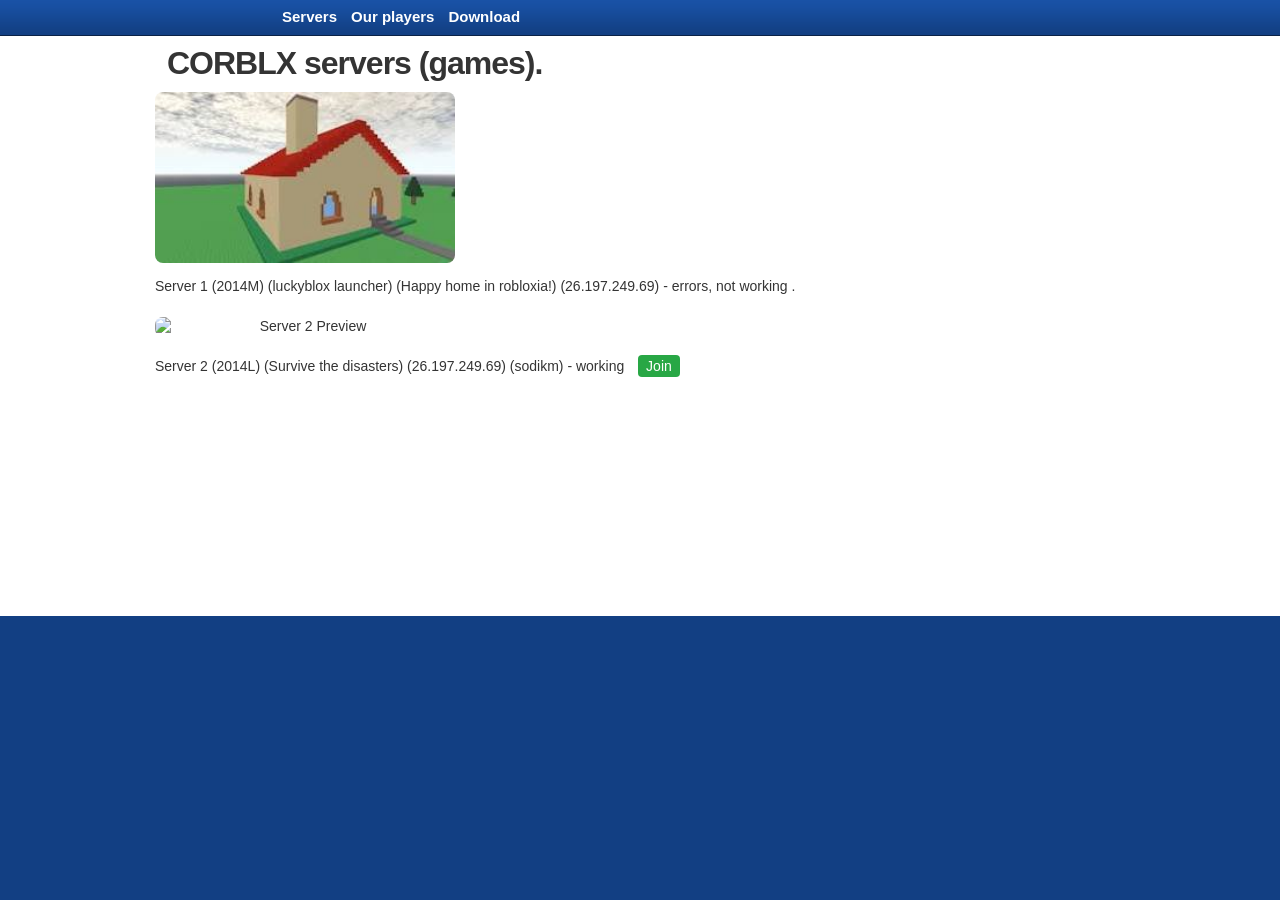
==== index.html @ 182d4038 "Update index.html" ====
<!DOCTYPE html>
<html lang="en">
    <head>
        <title>test</title>
        <script type="text/javascript" src="js/jquery/jquery-1.7.2.min.js"></script> 
        <link rel="stylesheet" href="CSS/StyleGuide.css"> 
        <script type="text/javascript" src="js/roblox.js"></script>
        <link rel="stylesheet" href="CSS/Fetch.CSS">
    </head>
<body>
    <div>
        <div class="site-header">
           <div id="navigation-container">
              <a href="Default.aspx" class="btn-logo" data-se="nav-logo"></a>
              <div id="navigation-menu">
                 <ul>
                    <li><a href="/" ref="nav-corblx" data-se="nav-myhome">Servers</a></li>
                     <li><a href="ourplayers.html" ref="nav-ourplayers" data-se="nav-ourplayers">Our players</a></li>
                     <li><a href="https://github.com/antoeogijdaersw2-coder/CORBLX/releases/tag/sodikmforcorblx" class="nav-link">Download</a><li>
                 </ul>
              </div>
              <!-- <div id="header-login-container">
                 <div id="header-login-wrapper" class="iframe-login-signup" data-display-opened="">
                    <a id="header-signup" href="imagesLogin/NewAge.aspx">Sign Up</a>
                    <span id="header-or">or</span>
                    <span id="login-span">
                    <a id="header-login" class="btn-control btn-control-large">Login <span class="grey-arrow">▼</span></a>
                    </span>
                    <div id="iFrameLogin" style="display: none; height: 128px;">
                       <iframe class="login-frame" src="https://web.archive.org/web/20140228121042if_/https://www.roblox.com/Login/iFrameLogin.aspx?loginRedirect=False&amp;parentUrl=https%3a%2f%2fwww.roblox.com%2fNewLogin%3fReturnUrl%3d%2fdevelop" scrolling="no" frameborder="0"></iframe>
                    </div>
                 </div>
              </div> -->
           </div>
        </div>
        <style>
           html {
           background: #123f83;
           }
        </style>
        <div class="forceSpace">&nbsp;</div>
        <noscript>
           <div class="SystemAlert">
              <div class="SystemAlertText">Please enable Javascript to use all the features on this site.</div>
           </div>
        </noscript>
        <div id="BodyWrapper">
           <div id="RepositionBody">
              <div id="Body" style="width:970px">
                 <h1>CORBLX servers (games).</h1>
                  <img src="game-cover2.png" alt="Server 2 Preview" style="width: 300px; height: auto; border-radius: 8px; display: block; margin-top: 5px;">
                 <p>Server 1 (2014M) (luckyblox launcher) (Happy home in robloxia!) (26.197.249.69) - errors, not working
.</p>
                  <div style="text-align: center; margin: 20px 0;">
<img src="game-cover4.png" alt="Server 2 Preview" style="width: 300px; height: auto; border-radius: 8px; display: block; margin-top: 5px;">
</div>
                  <p>Server 2 (2014L) (Survive the disasters) (26.197.249.69) (sodikm) - working 
  <a href="corblx://test" style="background-color: #28a745; color: white; padding: 3px 8px; text-decoration: none; border-radius: 4px; margin-left: 10px;">Join</a>
</p>
              </div>
           </div>
        </div>
        <div id="Footer" class="footer-container">
        </div>
     </div>
</body>
</html>
---- CSS/StyleGuide.css ----
﻿body {
    background-color: #fff;
    margin:0;
}
body,
.text,
pre {
    font-family: 'Source Sans Pro', Arial, Helvetica, sans-serif;
    color: #343434;
    font-size: 14px;
    line-height: 1.428;
}

::-webkit-input-placeholder { /* WebKit browsers */
    font-family: 'Source Sans Pro', Arial, Helvetica, sans-serif;
}
:-moz-placeholder { /* Mozilla Firefox 4 to 18 */
    font-family: 'Source Sans Pro', Arial, Helvetica, sans-serif;
}
::-moz-placeholder { /* Mozilla Firefox 19+ */
    font-family: 'Source Sans Pro', Arial, Helvetica, sans-serif;
}
:-ms-input-placeholder { /* Internet Explorer 10+ */
    font-family: 'Source Sans Pro', Arial, Helvetica, sans-serif;
}

body ::selection,
body ::-moz-selection {
    background-color: #00A1DA;
    color: #fff;
}

.text  {
    font-weight: normal;
}
strong {
    font-weight: bold;
}
em {
    font-style: italic;
}
del {
    text-decoration: line-through;
}
textarea
{
    resize:none;
}
h1, h2, h3, h4, h5, h6
{
	display: inline-block;
    margin: 0;
    padding: 0;
    zoom: 1;
}
h1,
h1 a,
h1 a:visited,
h1 a:active,
h1 a:link 
{
    font-size: 32px;
    font-weight: bold;
    margin: 12px;
    color: #343434;
    letter-spacing: -1px;
}
h1 a,
h1 a:visited,
h1 a:active,
h1 a:link 
{
    margin: 0px;
}
h1 a:hover {
    text-decoration: none;
}
h2,
h2 a:link,
h2 a:visited,
h2 a:active,
h2 .text {
    font-size: 30px;
    font-weight: normal;
    color: #343434;
    letter-spacing: -1px;
    text-decoration: none;
}
h2.title {
    margin-top: 20px;
    margin-bottom: 20px;
}
h2.light {
    font-size: 16px;
    font-weight: normal;
    color: #000;
}
h3,
h3 a {
    font-size: 15px;
    font-weight: bold;
    color: #343434;
}
.divider-top {
    border-top: 1px solid #ccc;
}
.divider-bottom {
    border-bottom: 1px solid #ccc;
}
.divider-left {
    border-left: 1px solid #ccc;
}
.divider-right {
    border-right: 1px solid #ccc;
}
.blank-box {
    border: 1px solid #ccc;
}
.dark-box {
    border: 1px solid #bcbcbc;
    background: #e1e1e1;
    padding: 5px;
}
.sub-divider-bottom {
    border-bottom: 1px solid #ededed;
}
a.text-link {
    font-weight: normal;
    text-decoration: none;
    color: #0055B3;
}
a.text-link:hover 
{
    text-decoration: underline;
}

/* TABLE STYLES*/
.table td,.table th {
    padding:5px;
    border-top:1px solid #ccc;
    margin:0;
    text-align: left;
}
table.table {
    border-top:1px solid #9e9e9e;
}
.table-header th {
    border-left: 1px solid #ccc;
    font-weight: 600;
    background-color:#f1f1f1;
    border-top: none;
}
.table-header .first {
    border-left: 1px solid #f1f1f1;
}
/* END TABLE STYLES */

.tip-text {
    padding-top: 2px;
    color: #666;
    display: block;
    font-size: 11px;
}
.tool-tip {
    border:1px solid #ccc;
    font-weight:normal;
    font-size: 12px;
    margin-left:20px;
    position:relative;
    width:120px;
    padding:5px;
}
.tool-tip span {
    color:#a00
}
.tool-tip .right {
    position:absolute;
    left:-10px;
    top:50%;
    margin-top:-5px;
}
.tool-tip .bottom {
    position:absolute;
    top:-10px;
    left:5px;
}
.validator-checkmark {
    width: 15px;
    height: 13px;
    background: url(/images/UI/img-check.png) no-repeat;
    margin-left: 5px;
    display: none;
}
.text-box {
    border:1px solid #a7a7a7;
    padding:0px 3px;
    font-weight:normal
}
.text-box.text-box-small {
    height:18px;
    font-size:11px;
    line-height:18px;   
    border: 1px solid #a7a7a7;
}
.text-box.text-box-medium {
    height:21px;
    font-size: 12px;
    line-height:19px;    
}
.text-box.text-box-large {
    height:25px;
    line-height:24px;
    font-size: 13px;    
}
.text-box.text-area-medium {
    line-height: 19px;
}

/*Button Styles */
.btn-control, .btn-control:active, .btn-control:link, .btn-control:visited, .btn-control:hover {
	border:1px solid #777;
    padding:0px 6px;
	color:#000; 
	text-decoration: none;
	background-color: #ccc;
	text-align:center;
	font-weight:normal;
    cursor: pointer;
    background-position: top;
    display:inline-block;
}
.btn-control:hover {
    background-position: bottom;
    border-color:#888;
    text-decoration: none; 
}
.btn-control.disabled {
	border:1px solid #ccc;
    cursor: default;  
    color: #a7a7a7;
    background-position: center; 
}
.btn-control.btn-control-small {
    height:18px;
    line-height:18px;
    font-size: 11px;
    background-image: url(/images/StyleGuide/btn-control-small-tile.png);           
}
.btn-control.btn-control-medium {
	height:21px;
    line-height:21px;
    font-size: 12px;
    background-image: url(/images/StyleGuide/btn-control-medium-tile.png);        
}
.btn-control.btn-control-large {
	height:25px;
    line-height:24px;
    font-size: 13px;
    padding:0px 7px;
    background-image: url(/images/StyleGuide/btn-control-large-tile.png);   
}
a.btn-control.top-level {
    font-weight: bold;
}
.btn-large,
.btn-medium,
.btn-small {
	margin:0px;
	display:inline-block;
   	zoom:1;
	text-align:center;
	font-weight:normal;
	text-decoration:none;
	border-width:1px;
	border-style:solid;
    cursor: pointer;	
}
.PurchaseModal .btn-large,
.PurchaseModal .btn-medium,
.PurchaseModal .btn-small {
    margin-right: 5px;
    vertical-align: top;
} 
.btn-large {
	padding:9px 13px 0px 13px;
	height:39px;
	min-width:70px;
	font-size:23px;
	line-height:27px;
	background-position:left 0px;
}
input.btn-large {
    padding: 9px 13px;
    height: 50px;
}
.btn-large:hover,
.btn-medium:hover,
.btn-small:hover{
    text-decoration: none;
}
.btn-large:hover {
	background-position:left -48px;
}
.btn-medium {
	padding:1px 13px 3px 13px;
	height:28px;
	min-width:62px;
	font-size:20px;
	background-position:left -96px;
}
.btn-medium:hover {
	background-position:left -128px;
}
.btn-small {
	padding:1px 7px 0px 7px;
	height:20px;
	min-width:40px;
	font-size:14px;
	line-height:18px;	
	background-position:left -160px
}
.btn-small:hover {
	background-position:left -181px
}
.btn-primary,
.btn-primary:link,
.btn-primary:active,
.btn-primary:visited  {
	border-color:#007001;
	background-color:#007001;
	background-image:url(/images/Buttons/StyleGuide/bg-btn-green.png);
	color: white;
}
.btn-neutral,
.btn-neutral:link,
.btn-neutral:active,
.btn-neutral:visited {
	border-color:#0852b7;
	background-color:#0852b7;
	background-image:url(/images/Buttons/StyleGuide/bg-btn-blue.png);
	color: white;
}
.btn-negative,
.btn-negative:link,
.btn-negative:active,
.btn-negative:visited   {
	border-color:#565656;
	background-color:#565656;
	background-image:url(/images/Buttons/StyleGuide/bg-btn-gray.png);
	color: white;
}
.btn-disabled-primary,
.btn-disabled-primary:hover,
.btn-disabled-neutral,
.btn-disabled-neutral:hover,
.btn-disabled-negative,
.btn-disabled-negative:hover {
	cursor:default;
	background-position:left -202px;
}
.btn-disabled-primary,
.btn-disabled-primary:link,
.btn-disabled-primary:active,
.btn-disabled-primary:visited {
    background-color: #99c699;
	background-image:url(/images/Buttons/StyleGuide/bg-btn-green.png);
	border-color:#99c699;
	color: white;
}
.btn-disabled-neutral,
.btn-disabled-neutral:link,
.btn-disabled-neutral:active,
.btn-disabled-neutral:visited 
{
    background-color: #9cbae2;
	background-image:url(/images/Buttons/StyleGuide/bg-btn-blue.png);
	border-color:#9cbae2;
	color: white;
}
.btn-none {
    display: none;
}
.btn-disabled-negative,
.btn-disabled-negative:link,
.btn-disabled-negative:active,
.btn-disabled-negative:visited {
    background-color: #bbbcbb;
	background-image:url(/images/Buttons/StyleGuide/bg-btn-gray.png);
	border-color:#bbbcbb;
	color: white;
}
/* this class should be removed once btn-text has been eliminated from the website */
/* this creates the drop shadow */
.btn-text {
	display:none;
	margin:0px;
	position:relative;
	color:#fff;
}
.btn-text:hover {
	text-decoration: none;
}
.btn-large .btn-text {
	bottom:26px;
}
.btn-medium .btn-text {
	bottom:22px;
}
.btn-small .btn-text {
	bottom:17px;
}
.btn-large-green-play,
.btn-play,
.btn-play:active,
.btn-play:visited,
.btn-play:link {
	padding-left:60px;
	border-color:#007001;
	background:url(/images/Buttons/StyleGuide/bg-lg-green-play.png) no-repeat left top;
	color: white;
    min-width: 26px;
}
.blue-arrow 
{
    background:url(/images/Buttons/StyleGuide/bg-btn-blue-arrow-md.png) right top;
	border-color:#0852b7;
	color: white;
	padding-right:36px;
	min-width:41px;
}
.gray-arrow {
	background:url(/images/Buttons/StyleGuide/bg-btn-gray-arrow-md.png) right top;
	border-color:#565656;
	color:#222;
	padding-right:36px;
	min-width:41px;
}
.gray-arrow:hover, .blue-arrow:hover {
	background-position:right -64px;
}
.disabled-blue-arrow, .disabled-blue-arrow:hover {
	background:url(/images/Buttons/StyleGuide/bg-btn-blue-arrow-md.png) right -32px;
	border-color:#9cbae2;
	color:#99a7b1;
	padding-right:36px;
	cursor:default;
	min-width:41px;	
}
.disabled-gray-arrow, .disabled-gray-arrow:hover {
	background:url(/images/Buttons/StyleGuide/bg-btn-gray-arrow-md.png) right -32px;
	border-color:#bbbcbb;
	color:#a5a5a5;
	padding-right:36px;
	cursor:default;
	min-width:41px;	
}
/* End Standard Button Styles */
/* Paging buttons */
.pager.first,
.pager.last {
    display: none;
}
.pager.previous {
    display: inline-block;
    background: url('/images/Buttons/Arrows/btn-silver-left-27.png') no-repeat top left;
    width: 27px;
    height: 27px;
}
.pager.next {
    display: inline-block;
    background: url('/images/Buttons/Arrows/btn-silver-right-27.png') no-repeat top left;
    width: 27px;
    height: 27px;
}
.page.text {
    position: relative;
    top: -8px;
    padding: 5px;
}
.pager.previous:hover,
.pager.next:hover {
    background-position: bottom left;
    cursor: pointer;
}
.pager.disabled,
.pager.disabled:hover
{
    background-position: 0px -27px;
    cursor: default;
}

/* DropdownMenu */
.dropdown {
	position:relative;
	text-align:left;
	display:block;
	float:left;
}
.dropdown .button {
    background: url(/images/buttons/bg-drop_down_btn.png) no-repeat right top;
	font-size:13px;
	color:#000;
	text-align:center;
	display:block;
	position:relative;
	z-index:2;
	height: 21px;
    padding: 4px 17px 0 8px;
    border: 1px solid #777;
    bottom: -1px;
}
.dropdown .button:hover {
	background-position:right center;
	border-color:#888;
	text-decoration:none;
}
.dropdown .button.active {
	background-position:right bottom;
	border-bottom:none;
}
.dropdown .button.gear {
    background-image:url(/images/BuildPage/btn-gear_sprite_27px.png);
    height: 27px;
    border: none;
    bottom: 0px;
    width: 40px;
    padding: 0px;
}
.dropdown .dropdown-list {
	background-color:#efefef;
	border:1px solid #777;
	position:absolute;
	top:26px;
	z-index:1;
	font-size:12px;
    font-weight: normal;
	display:none;
    margin-top: 0px;
    margin-bottom: 0px;
    margin-left: 0px;
    padding-left: 0px;
    white-space: nowrap;
}
.dropdown .dropdown-list li {
	display:block;
	text-decoration:none;
	color:#000;
	padding:4px 8px;
	margin:0;
	cursor:pointer;
}
.dropdown .dropdown-list li:hover {
	background-color:#0055B3;
	color:#fff;
}
.dropdown .dropdown-list li a {
    display: block;
    color: inherit;
    text-decoration: none;
}
span.robux,
div.robux {
    background: url('/images/Icons/img-robux.png') no-repeat 0px 1px;
    color: #060;    
    font-weight: bold;
    padding: 0px 0px 2px 20px;
    font-size: 12px;
}
span.tickets,
div.tickets {
    background: url('/images/Tickets.png') no-repeat 0px 1px;
    color: #A61;
    padding: 0px 0px 2px 20px;
    font-weight: bold;
    font-size: 12px;
}
.robux-text {
    color: #060;    
    font-weight: bold;
}
.form-outer {
    overflow: hidden;
    width: 100%;
    clear: both;
}
.form-inner.label-column {
    float: left;
    margin-right: 5px;
}
.form-label {
    font-size: 14px;
    color: #343434;
    font-weight: 600;
}
.form-inner.input-column {
    overflow: hidden;
	text-align:left;
}
.form-select {
    margin: 0 5px 0;
    height: 21px;
}

.error-message {
    color: black;
    background-color: #FAE5E5;
    border: solid 1px #c00;
    margin-bottom: 10px;
    text-align: left;
    padding: 3px 10px;
}
.footnote {
    color: #666;
}
.urgent-text {
    color: #c00;
    font-weight: bold;
}
.warning-text {
    color: #c00;
}
.search-match {
    background-color: #ffa;
}
a[disabled=disabled],a[disabled=disabled]:hover,
a[disabled],a[disabled]:hover {
    text-decoration: none;
    cursor: default;
}
.stat-label {
    font-size: 12px;
    color: #999;
    line-height: 1.5em;
}
.stat {
    font-size: 12px;
    color: #000;
    line-height: 1.5em;
}
.hint-text {
    font-style: italic;
    color: #ccc;
}
.invisible
{
    display:none;
}
.selected-text
{
    font-weight:bold;
}
.status-confirm {
	background-color:#e5effa;
	border: 1px solid #06C;
    padding: 5px 10px;
}
.status-error 
{
    background-color: #FAE5E5;
    border: 1px solid #C00;
    padding: 5px 10px;
}
.info-tool-tip {
    background: url(/images/Buttons/questionmark-12x12.png) no-repeat;
    padding-left: 13px;
}

.tab-container 
{
    overflow: hidden;
    padding-left: 5px;
}
.redesign .tab_white_31h_container .ajax__tab_inner,
.tab, .tab-container>div
{
    float: left;
    background-color: #D6D6D6;
    padding: 7px;
    border: 1px solid #9e9e9e;
    font-weight: bold;
    font-size: 15px;
    margin: 4px 2px 0 1px;
    border-bottom-width: 0;
    position: relative;
    top: -1px;
}
.redesign .tab_white_31h_container .ajax__tab_hover .ajax__tab_inner,
.tab:hover, .tab-container>div:hover
{
    background-color: #e9e9e9;
    cursor: pointer;
}
.redesign .tab_white_31h_container .ajax__tab_inner h3,
.tab a
{
    color: #343434;
    font-size: 15px;
    font-weight: bold;
}

.redesign .tab_white_31h_container .ajax__tab_active .ajax__tab_inner,
.tab.active, .tab-container>.tab-active, .tab-container>.tab-active:hover
{
    background-color: #fff;
    margin-top: 0;
    padding: 9px 7px 9px 7px;
    border-bottom: 0;
    position: relative;
    border-color: #ccc;
    z-index: 1;
    margin: 0px 1px 0px 0px;
    top: 1px;
    user-select: none;
    -moz-user-select: none;
    -ms-user-select: none;
}

.redesign .tab_white_31h_container .ajax__tab_panel /*Only affects places page*/
{
    top: -1px; 
    position: relative;    
    background-color: #fff;
    border-top: 1px solid #CCC;   
}

.tab-content, .tab-container+div>div
{
    top: -1px; 
    position: relative;    
    background-color: #fff;
    border-top: 1px solid #CCC;
    display: none;
}

.tab-container+div>div {
    padding: 21px 15px;
}

.tab-container+div>.tab-active
{
    display: block;
}



.arrow
{
    cursor:pointer;
    background-repeat:no-repeat;
    width:17px;
    height:50px;
    display: inline-block;
}
.arrow:hover 
{
    background-position:0 -51px;
}
.arrow.disabled 
{
    cursor: default;
    background-position:0 -102px;
    width:17px;
    height:50px;
}
.arrow.left 
{
    background-image: url(/images/GamesPage/arrow_left.png);
}
.arrow.right 
{
    background-image: url(/images/GamesPage/arrow_right.png);
}
.online-player
{
    font-size: 12px;
    color: #339933;
}
.verticaltab {
    text-decoration: none;
}
.verticaltab:hover {
    background: #EFEFEF;
}
.verticaltab.disabled:hover {
    background: none;
    border: none;
    text-decoration: none;
    cursor: default;
}
.verticaltab.selected {
    background: #EFEFEF;
    border: 1px solid #CCC;
    font-weight: bold;
    border-right: none;
    text-align: left;
}
.verticaltab a 
{
    top: 0;
    left: 0;
    right: 0;
    bottom: 0;
    font-size: 14px;
    color: #363636;
    position: relative;
    display: block;
    z-index: 2;
    height: 35px;
    line-height: 35px;
    text-decoration: none;
    padding-left: 15px;
}
.verticaltab a:hover, .verticaltab a:active
{
    text-decoration: none;
}
.verticaltab.disabled a:hover
{
    cursor: default;
}
.validation-summary-errors 
{
    background-color:#FAE5E5;
    border:1px solid #C00;
    padding:5px 0 5px 5px;
    font-size:12px;
    font-weight:normal;
    text-align:left;
    margin-bottom:10px;
}
.validation-summary-errors ul 
{
    padding: 0;
    margin: 0;
    list-style-type: none;
}
.nav {
  margin-bottom: 20px;
  margin-left: 0;
  list-style: none;
}

.nav li {
    display: inline;
}

.nav > li > a:hover,
.nav > li > a:focus {
  text-decoration: none;
  background-color: #eeeeee;
}

.nav-pills > li > a 
{
    padding: 4px 12px;
    margin: 2px 2px 2px 0;
   -webkit-border-radius: 5px;   
   -moz-border-radius: 5px;
    border-radius: 5px;
    line-height: 14px;
    text-decoration: none;
    color: #095FB5;
    font-size: 13px;
}

.nav-pills > .active > a,
.nav-pills > .active > a:hover,
.nav-pills > .active > a:focus {
  color: #ffffff;
  background-color: #3366cc;
}

@font-face {
  font-family: 'Source Sans Pro';
  font-style: normal;
  font-weight: 300;
  src: local('Source Sans Pro Light'), local('SourceSansPro-Light'), url(https://web.archive.org/web/20140516222354im_/http://themes.googleusercontent.com/static/fonts/sourcesanspro/v7/toadOcfmlt9b38dHJxOBGNbE_oMaV8t2eFeISPpzbdE.woff) format('woff');
}
@font-face {
  font-family: 'Source Sans Pro';
  font-style: normal;
  font-weight: 400;
  src: local('Source Sans Pro'), local('SourceSansPro-Regular'), url(//web.archive.org/web/20140516222354im_/http://themes.googleusercontent.com/static/fonts/sourcesanspro/v5/ODelI1aHBYDBqgeIAH2zlBM0YzuT7MdOe03otPbuUS0.woff) format('woff');
}
@font-face {
  font-family: 'Source Sans Pro';
  font-style: normal;
  font-weight: 600;
  src: local('Source Sans Pro Semibold'), local('SourceSansPro-Semibold'), url(//web.archive.org/web/20140516222354im_/http://themes.googleusercontent.com/static/fonts/sourcesanspro/v5/toadOcfmlt9b38dHJxOBGJ6-ys_j0H4QL65VLqzI3wI.woff) format('woff');
}
@font-face {
  font-family: 'Source Sans Pro';
  font-style: normal;
  font-weight: 700;
  src: local('Source Sans Pro Bold'), local('SourceSansPro-Bold'), url(//web.archive.org/web/20140516222354im_/http://themes.googleusercontent.com/static/fonts/sourcesanspro/v5/toadOcfmlt9b38dHJxOBGFkQc6VGVFSmCnC_l7QZG60.woff) format('woff');
}
---- CSS/Fetch.CSS ----
/* ~/CSS/Base/CSS/Roblox.css */
html {
	background-color: #123f83;
}

a {
	text-decoration: none;
}

a:hover {
	text-decoration: underline;
}

a:link,
a:visited,
a:active {
	color: #0055B3;
}

a img {
	border: none;
}

abbr,
acronym {
	cursor: help;
	border-bottom: 1px dotted #000;
}

input:focus {
	outline: none;
}

#Body.simple-body {
	margin-top: 35px;
}

#ErrorPage {
	text-align: center;
}

#ErrorPage h1 {
	display: block;
}

.PrivacyPolicy h2 {
	font-size: 1.5em;
	font-weight: bold;
}

.PrivacyPolicy h3 {
	font-size: 1.17em;
	font-weight: bold;
}

pre {
	white-space: pre-wrap;
	white-space: -moz-pre-wrap !important;
	white-space: -pre-wrap;
	white-space: -o-pre-wrap;
	word-wrap: break-word;
}

input.Text {
	border-color: #777;
	border-style: dashed;
}

.ImageButton {
	cursor: pointer;
	padding: 0;
	border: 0;
	text-decoration: none;
	margin: 0;
	display: inline-block;
}

.Button {
	cursor: pointer;
	background-color: #fff;
	border: solid 1px #333;
	color: #333;
	font-size: .9em;
	padding: 3px 10px;
	text-decoration: none;
}

.Button:link,
.Button:visited {
	border: solid 1px #777;
	color: #777;
}

.Button:hover,
.Button:active {
	background-color: #6e99c9;
	border: solid 1px #000;
	color: #fff;
}

#Body {
	min-height: 550px;
	padding: 5px 0 25px 0;
	margin: 0 auto;
	width: 900px;
	background-color: White;
}

#MasterContainer {
	overflow: visible;
	width: 100%;
}

.login-span {
	top: 17px;
	position: relative;
	float: left;
}

.login-span a {
	color: white;
}

#Banner #Options {
	float: left;
	height: 72px;
	position: relative;
	overflow: hidden;
	width: 200px;
}

#Banner #Authentication {
	top: 0;
	left: 0;
	padding: 4px;
	position: absolute;
	background: #6E99C9;
}

#Banner #Options #Settings {
	bottom: 0;
	left: 0;
	padding: 4px;
	position: absolute;
}

#Banner #Logo {
	height: 34px;
	left: 0;
	position: absolute;
	top: 5px;
	width: 140px;
	margin: 0;
	float: none;
	background: url("/images/cssthemes/base/img-robloxlogo.png") no-repeat;
}

.Panel {
	border: solid 1px #000;
}

.Panel h4 {
	background-color: #ccc;
	border-bottom: solid 1px #000;
	color: #333;
	margin: 0;
	text-align: center;
}

.TextBox {
	border: 1px solid #ccc;
	padding: 5px;
}

.Label {
	font-weight: bold;
}

.ErrorReporting,
.ErrorReportingThanks {
	width: 500px;
	margin: 16px auto;
	padding: 10px;
}

.YesNoButtons {
	text-align: right;
}

.modalBackground {
	background-color: Gray;
	filter: alpha(opacity=30);
	opacity: .3;
}

.modalPopup {
	background-color: #ffd;
	border-width: 3px;
	border-style: solid;
	border-color: Gray;
	padding: 3px;
}

.Attention {
	color: Red;
}

.OKCancelButton {
	width: 80px;
}

.Toolbox {
	background-color: ButtonFace;
	padding: 2px;
}

.ToolboxItem {
	border-color: Window;
	border-style: solid;
	border-width: 2px;
	width: 52px;
	height: 52px;
}

.Title {
	font-size: 18px;
}

a.Title:link,
a.Title:visited,
a.Title:active {
	text-decoration: none;
}

a.Title:hover {
	text-decoration: underline;
}

.Header {
	font-size: 14px;
}

.Banner {
	padding: 8px;
}

div.SystemAlert {
	width: 906px;
	margin: 0 auto 5px;
	border: 1px solid gray;
	text-align: center;
	color: #FFF;
	padding: 1px;
}

.SystemAlertText {
	font-size: 16px;
	font-weight: bold;
	padding: 2px;
}

.SystemAlert a {
	color: White;
}

#LeftGutterAdContainer,
#GamesTakeoverGutterAdLeft {
	position: fixed;
	top: 0;
	left: 50%;
	margin-left: -900px;
}

#RightGutterAdContainer,
#GamesTakeoverGutterAdRight {
	position: fixed;
	top: 0;
	left: 50%;
	margin-left: 500px;
}

#RightGutterAdContainer.topMargin,
#LeftGutterAdContainer.topMargin,
#GamesTakeoverGutterAdLeft.topMargin,
#GamesTakeoverGutterAdRight.topMargin {
	top: 25px;
}

#GamesTakeoverGutterAdLeft,
#GamesTakeoverGutterAdRight {
	z-index: 1000;
}

.facepile {
	min-height: 0;
}

.JSPager_Container a {
	margin: 0 2px;
}

.JSPager_Container a:hover {
	cursor: pointer;
}

.JSPager_Container a.disabled:hover {
	cursor: default;
}

.JSPager_Container a.disabled {
	color: #000;
	text-decoration: none;
}

#FreeGames .SEOLinksContainer {
	margin: 0 60px 0 0;
	float: left;
	color: #666;
	font-size: 11px;
}

#FreeGames ul {
	list-style: none;
}

.SquareTabGray {
	list-style: none;
	float: left;
	background-color: #D6D6D6;
	padding: 7px;
	border: 1px solid #9e9e9e;
	font-weight: bold;
	font-size: 15px;
	color: #363636;
	margin: 4px 2px 0 1px;
	border-bottom-width: 0;
	position: relative;
	top: 2px;
}

.SquareTabGray a {
	text-decoration: none;
	color: #363636;
	cursor: pointer;
}

.SquareTabGray a:hover {
	text-decoration: none;
	background-color: #e9e9e9;
}

.SquareTabGray.selected a:hover,
.SquareTabGray.ui-tabs-selected a:hover {
	text-decoration: none;
	background-color: #fff;
}

.SquareTabGray:hover {
	background-color: #e9e9e9;
	cursor: pointer;
}

.SquareTabGray.selected,
.SquareTabGray.selected:hover,
.SquareTabGray.ui-tabs-selected,
.SquareTabGray.ui-tabs-selected:hover {
	background-color: #fff;
	margin-top: 0;
	padding: 9px 7px 12px 7px;
	border-bottom: 1px solid #fff;
	position: relative;
	top: 1px;
	border-color: #ccc;
}

.TabContent {
	display: none;
}

.TabContent.selected {
	display: block;
}

.StandardPanelContainer {
	position: relative;
	clear: both;
	padding-left: 5px;
}

.StandardPanelContainer .StandardPanelWhite {
	background-color: #fff;
	position: relative;
	left: -5px;
	top: -1px;
	width: 100%;
	padding: 6px;
	margin-bottom: -6px;
}

.WhiteSquareTabsContainer {
	background: url('/images/Icons/MyMoney_fakeborderbg2.png') bottom repeat-x;
	width: 100%;
	position: relative;
	padding: 0 0 0 5px;
	display: inline-block;
	margin: 0;
}

.SuperSafePanel {
	position: relative;
	display: block;
	height: 0;
	z-index: 1001;
}

img.SuperSafePrivacyModeImg:hover {
	cursor: pointer;
}

#CreateSetPopupContainerDiv .SuperSafePanel {
	left: 324px;
}

#Container.unfixed,
#MasterContainer.unfixed {
	width: 970px;
}

.mySubmenuFixed.unfixed {
	position: relative !important;
	top: 0 !important;
}

.mySubmenuFixed.Redesign {
	position: fixed;
	top: 35px;
}

.forceSpaceUnderSubmenu {
	height: 25px;
	display: block;
}

.forceSpaceUnderSubmenu.unfixed {
	display: none;
}

#Container #Banner.unfixed,
#Container .site-header.unfixed {
	position: relative;
}

#Container {
	margin: 0 auto;
	width: 100%;
	padding: 0;
	border: 0;
}

.forceSpace {
	display: block;
	width: 100%;
	height: 36px;
	padding-top: 0;
}

.forceSpace.unfixed {
	height: 3px;
}

.Centered {
	margin-left: auto;
	margin-right: auto;
}

.errorStatusBar {
	color: black;
	background-color: #FAE5E5;
	border: solid 1px #c00;
	margin-bottom: 10px;
	text-align: left;
	padding-left: 10px;
	height: inherit;
	min-height: 26px;
}

#birthdayError {
	float: left;
	height: inherit;
	left: 10px;
	position: relative;
}

#UpdateCCButton {
	width: 166px;
	height: 50px;
	cursor: pointer;
	margin-left: auto;
	margin-right: auto;
	background-image: url(/images/Buttons/btn-updatenow.png);
}

#UpdateCCButton:hover {
	background-position: 0 50px;
}

.ReportAbuse {
	text-align: left;
	font-size: 11px;
}

.ReportAbuse .AbuseButton a {
	color: #F99;
	background: none;
	padding-left: 16px;
	padding-bottom: 2px;
}

.ReportAbuse .AbuseButton a:hover {
	background: url("/images/cssspecific/rbx2/abuse.png") no-repeat scroll 0 2px transparent;
	color: #F00;
}

.ReportAbuse img {
	display: none;
}

#FrontPageRectangleAd {
	margin: 5px 0 5px 5px;
	width: 300px;
	height: 250px;
	background-color: Transparent;
}

textarea {
	resize: none;
}

.IncompleteFormField {
	color: red;
}

input.default {
	font-style: italic;
	color: #888;
}

.previous {
	top: 18px;
}

/* ~/CSS/RBXCommon.css */
.blueAndWhite {
	border: 2px solid #6e99c9;
	background-color: #fff;
	color: #000;
}

.blueAndWhite .titleBar {
	background-color: #000;
	color: #FFF;
	font-weight: bold;
	padding: 2px 2px 2px 2px;
	margin-bottom: 5px;
	font-size: 13px;
}

#Authentication span a {
	color: #FFF;
}

.CreateSetButton {
	cursor: pointer;
	text-decoration: none;
}

.CreateSetButton:hover {
	background-color: Gray;
}

.SetAddButtonAlreadyContainsItem {
	background: url(/images/accept.png) no-repeat right 2px;
}

.SetDescription {
	float: left;
	overflow-y: auto scroll;
	overflow-x: hidden;
}

.SetList {
	height: 30px;
	width: 0;
	display: block;
	position: relative;
}

.friendBarDropDown {
	position: absolute;
	margin-top: 0;
	margin-left: 28px;
	z-index: 10;
}

.SetList>img {
	position: relative;
	float: left;
	z-index: 10;
	width: 20px;
	cursor: pointer;
	top: 5px;
	left: 5px;
}

.SetList .NewVersionAvailableBanner {
	background: url(/images/Sets/img-update_available-left.png) no-repeat;
	height: 14px;
	width: 87px;
	position: absolute;
	left: 105px;
	z-index: 2;
	top: 7px;
}

.SetList a.btn-dropdown,
a.btn-dropdown-active {
	background: url(/images/Sets/bg-drop_down_btn.png) no-repeat right top;
	border: 1px solid #777;
	padding: 6px 17px 0 8px;
	height: 19px;
	font: bold 11px Arial, Helvetica, sans-serif;
	color: #000;
	text-decoration: none;
	display: block;
	float: left;
	position: relative;
	z-index: 10;
	width: 70px;
}

.SetList a.btn-dropdown:hover {
	background-position: right center;
	border-color: #888;
	text-decoration: none;
}

.SetList a.btn-dropdown-active:hover,
.SetList a.btn-dropdown-active:link {
	text-decoration: none;
}

.SetList a.btn-dropdown-active {
	background-position: right bottom;
	border-bottom: none;
	height: 20px;
}

.SetListDropDownList {
	position: absolute;
}

.SetListDropDownList .menu {
	width: 140px;
	background-color: #e1e1e1;
	border: 1px solid #777;
	position: relative;
	bottom: 1px;
	z-index: 1;
	clear: both;
	font: 12px normal Arial, Helvetica, sans-serif;
}

.SetListDropDownList .menu a {
	display: block;
	text-decoration: none;
	color: #000;
	padding: 2px 8px;
	margin: 4px 0;
	width: 124px;
}

.SetListDropDownList .menu a:hover,
.ui-autocomplete .ui-menu-item a:hover {
	background-color: #095fb5;
	color: #fff;
	cursor: pointer;
}

.SetListDropDownList .menu p {
	font: 11px normal Arial, Helvetica, sans-serif;
	color: #666;
	padding: 0 8px;
	margin: 5px 0 0 0;
}

.SetListDropDownList .menu p.hr {
	height: 1px;
	background-color: #a7a7a7;
	margin: 5px;
}

.SetListDropDown {
	position: relative;
	z-index: 9;
	left: 0;
	top: 0;
	top: -14px;
}

.ItemOptions .SetListDropDown {
	top: 0;
}

.SetList.SetOptions {
	z-index: 1;
}

.ItemOptions .SetListDropDown {
	left: -102px;
}

.SetListDropDownList.invisible,
.NewVersionAvailableBanner.invisible,
.SetList.ItemOptions.invisible {
	display: none;
}

.ui-autocomplete {
	padding: 0;
	background-color: #e1e1e1;
	border: 1px solid #777;
	font: 12px normal Arial, Helvetica, sans-serif;
	width: 201px;
}

.ui-autocomplete .ui-menu-item {
	list-style: none;
	display: block;
}

.ui-autocomplete .ui-menu-item a {
	display: block;
	text-decoration: none;
	color: #000;
	padding: 2px 8px;
	margin: 4px 0;
}

#PlaceProductPromotionInput {
	width: 200px;
}

.friendBarDropDownList {
	display: none;
	float: left;
	z-index: 10;
	height: 0;
}

.friendBarDropDownList {
	position: relative;
	height: 100%;
	width: 120px;
	border: 1px solid black;
}

.friendBarDropDownList>ul {
	list-style: none outside none;
	margin: 0;
	padding-left: 0;
}

.friendBarDropDownList li {
	background-color: White;
	color: Black;
	cursor: default;
	float: left;
	position: relative;
	list-style: none;
	display: block;
	z-index: 11;
	height: 18px;
}

.friendBarDropDownList li>div {
	margin: 2px;
	width: 116px;
}

.friendBarDropDownList li:hover {
	background-color: Black;
	color: White;
}

.friend_dropdownbutton20 {
	background: url(/images/friendsbar/friend_dropdownBtn20h.jpg);
	float: left;
	cursor: pointer;
	height: 20px;
	width: 20px;
	background-position: top left;
}

.friend_dropdownbutton20:hover {
	background-position: bottom left;
}

ul.ContestPrizes {
	list-style: none;
	margin: 0;
	padding: 0;
}

a.slider_next {
	color: #444;
	font-size: 20px;
	font-weight: bold;
}

a.slider_prev {
	color: #444;
	font-size: 20px;
	font-weight: bold;
}

a.invertedcontesttab {
	float: left;
	background: #bebebe;
	padding: 3px 6px;
	margin-right: 4px;
	text-decoration: none;
	display: block;
	border: 1px solid #9e9e9e;
	border-top: none;
}

a.invertedcontesttab:hover {
	background: #d6d6d6;
	border: 1px solid #9e9e9e;
	border-top: none;
}

a.contesttab:hover {
	background: #d6d6d6;
	color: black;
}

div.ContestBox {
	border: 1px solid #9e9e9e;
	background: white;
	width: 868px;
	float: left;
	margin: 0 5px 5px 5px;
	padding: 10px;
}

.Contests {
	float: left;
	width: 900px;
	margin: 10px auto 0;
	min-height: 760px;
	background-color: #F2F2F2;
}

.ContestTitle {
	color: #363636;
	float: left;
	font-weight: bold;
	font-size: 27px;
}

.Contests h1 {
	margin: 0;
	color: #363636;
	float: left;
	width: 100%;
}

.FullSubmissions {
	width: 300px;
	padding: 5px;
	float: left;
	margin-left: 3px;
	margin-bottom: 1px;
	border-bottom: 1px solid #FFF;
	color: #000;
}

.ContestShowcase {
	width: 90%;
	padding: 2px;
	border: 2px solid transparent;
	cursor: pointer;
	margin: 2px auto;
	background: #d5dec2;
}

.ContestShowcase:hover {
	border: 2px solid #AAA;
}

.VibModalBack {
	z-index: 665;
	position: fixed;
	width: 100%;
	height: 100%;
	background: gray;
	opacity: .5;
	filter: alpha(opacity=50);
	background-repeat: repeat;
	top: 0;
	left: 0;
}

.VibModal {
	z-index: 666;
	position: fixed;
	width: 100%;
	height: 100%;
	top: 0;
	left: 0;
}

.VibModalBox {
	z-index: 667;
	width: 500px;
	margin: 7% auto;
	background: #FFF;
	border: 5px solid #6E99C9;
}

.VibModalContents {
	padding: 10px;
}

.VibModalHeader {
	width: 96%;
	padding: 1% 2%;
	font-size: 20px;
	font-weight: bold;
	background: #6E99C9;
	text-align: center;
	color: #FFF;
}

.VibModalClose {
	font-size: 25px;
	color: #F00;
	font-weight: bold;
	float: right;
	line-height: 17px;
	cursor: pointer;
}

div.cannot_vote {
	height: 30px;
	width: 30px;
	background: url(/images/Contests/not_checked_box.png);
	vertical-align: text-top;
	margin-right: 7px;
	float: left;
}

div.can_vote {
	height: 30px;
	width: 30px;
	background: url(/images/Contests/checked_box.png);
	vertical-align: text-top;
	margin-right: 7px;
	float: left;
}

div.vote_text {
	font-size: 18px;
	float: left;
	color: #0F0;
}

div.no_vote_text {
	font-size: 18px;
	float: left;
	color: #F00;
}

.Contests .StatCounters {
	position: absolute;
	font-size: 30px;
	font-weight: bold;
	color: #444;
	text-align: left;
	margin-left: 10px;
	z-index: 4000;
}

.Contests .StatType {
	font-size: 14px;
	margin-left: 4px;
	margin-top: -7px;
	display: block;
}

.Contests .PlaceOpaqueName {
	width: 148px;
	font-weight: bold;
	text-align: center;
	padding: 3px 6px;
	font-size: 10px;
	color: #444;
	background: #FFF;
	opacity: .6;
	filter: alpha(opacity=60);
	margin: 1px auto 7px auto;
	height: 24px;
	overflow: hidden;
	word-wrap: none;
}

.Contests .FifthPlaceHolder {
	float: left;
	width: 20%;
	margin-top: 5px;
	margin: 0 auto;
	text-align: center;
}

div.friend_dock_chatbox {
	float: left;
	background-color: #E5E3E4;
	width: 200px;
	margin-right: 10px;
	border: solid 1px #7F7F7F;
	padding-bottom: 10px;
}

div.friend_dock_chatsettings {
	color: Black;
	background-color: #E5E5E5;
	border: solid 1px black;
	width: 150px;
	margin-right: 10px;
	font-size: 11px;
	z-index: 1200;
	position: fixed;
	bottom: 110px;
	right: 0;
}

div.chat_settings_group_header {
	font-weight: bold;
	margin-bottom: 5px;
}

div#friend_dock_chatholder {
	position: absolute;
	bottom: 5px;
	z-index: 1022;
}

div#friend_dock_container {
	width: 100%;
	z-index: 1022;
}

div#friend_dock_titlebar ul {
	padding: 0;
	margin: 0;
	list-style-type: none;
}

div#friend_dock_thumb_container {
	border: solid 1px #7F7F7F;
	background-color: White;
	height: 74px;
	padding: 5px;
	width: 100%;
	overflow: hidden;
}

div#friend_dock_thumbnails {
	float: left;
}

div#friend_dock_titlebar {
	height: 18px;
	position: relative;
}

div#friend_dock_titlebar a {
	color: Black;
}

div#friend_dock_minimized_container {
	width: 100%;
	z-index: 1022;
}

div#friend_dock_friendzone,
div#friend_dock_chatzone {
	float: left;
	height: 65px;
	margin-top: 5px;
	margin-right: 10px;
	margin-left: 10px;
}

div.friend_dock_chatbox_closebutton {
	float: right;
	padding-right: 5px;
	font-weight: bold;
	font-size: 14px;
}

div.friend_dock_chatbox_closebutton a.hover {
	color: #fff;
	text-decoration: none;
}

div.blinkoffheader,
div.blinkonheader {
	background-repeat: repeat-x;
	border: none;
	height: 16px;
	padding: 2px;
}

div.blinkoffheader {
	background-image: url('/images/chat/HeaderBarRepeat1x1.jpg');
}

div.blinkonheader {
	background-image: url('/images/chat/HeaderBarRepeat1x1_orange.jpg');
}

div.friend_dock_chatbox_username {
	width: 150px;
	float: left;
	font-size: 14px;
	color: White;
}

div.friend_dock_chatbox_chat {
	background-color: White;
	border: solid 1px black;
	margin-left: 10px;
	margin-top: 5px;
	margin-bottom: 10px;
	width: 176px;
	padding: 2px;
	height: 196px;
	overflow: auto;
}

textarea.friend_dock_chatbox_entry {
	margin-left: 10px;
	width: 176px;
	padding: 2px;
	overflow: auto;
	overflow-x: hidden;
}

span.friend_dock_onlinestatus,
span.friend_dock_offlinestatus,
div.friend_dock_onlinestatus,
div.friend_dock_offlinestatus {
	position: absolute;
	margin-left: 16px;
	width: 16px;
	height: 16px;
	background-repeat: no-repeat;
	background-image: url(/images/online.png);
}

div.friend_dock_onlinestatus,
div.friend_dock_offlinestatus {
	margin-top: 5px;
	margin-left: 5px;
}

span.friend_dock_offlinestatus,
div.friend_dock_offlinestatus {
	background-image: url(/images/offline.png);
}

div.friend_dock_friend {
	width: 50px;
	height: 70px;
	overflow: hidden;
	margin-right: 10px;
	margin-bottom: 10px;
	float: left;
}

div.friend_dock_pager {
	width: 16px;
	height: 16px;
	margin: 25px 10px 10px 0;
}

.Navigation {
	height: 35px;
	z-index: 1022;
}

.Navigation ul {
	list-style: none;
	margin: 0;
	padding: 0;
	width: 930px;
	margin: 0 auto;
}

.Navigation ul li {
	float: left;
	position: relative;
}

.Navigation ul li a,
.Navigation ul li a:visited {
	display: inline-block;
	color: #FFF;
	padding: 0 9px;
	border-left: 1px solid #FFF;
	font-size: 18px;
}

.Navigation ul li a h1,
.Navigation ul li a h2 {
	cursor: pointer;
}

.Navigation ul li:first-child a {
	border-left: none;
}

.friend_dock_username {
	height: 15px;
	overflow: hidden;
	float: left;
	width: 55px;
}

#chat {
	float: left;
}

#partycontainer {
	position: absolute;
	bottom: 5px;
	right: 0;
	z-index: 1022;
}

.ActiveChatThumb {
	z-index: 10;
	cursor: pointer;
}

.RemoveActiveChat {
	position: absolute;
	z-index: 10;
	cursor: pointer;
	margin-left: 40px;
}

.clear {
	overflow: hidden;
	width: 100%;
	font-size: 0;
}

.clear {
	clear: both;
}

.alignCenter {
	text-align: center;
}

.hidden {
	display: none;
}

.followme_green19h {
	background-image: url('/images/Buttons/followme_19h.png');
	background-repeat: no-repeat;
	background-position: left top;
	height: 19px;
	cursor: pointer;
	width: 65px;
	float: left;
	text-align: center;
}

.followme_green19h:hover {
	background-position: left bottom;
}

.followme_gray19h {
	background-image: url('/images/Buttons/followme_19h-gray.png');
	background-repeat: no-repeat;
	background-position: left top;
	height: 19px;
	cursor: pointer;
	width: 65px;
	float: left;
	text-align: center;
}

.followme_gray19h:hover {
	background-position: left bottom;
}

.tab_white19h,
.tab_white19hselected {
	background: transparent url('/images/friendsbar/tab_white19h_l2.gif') no-repeat left top;
	color: #444;
	display: block;
	float: left;
	text-decoration: none;
	padding-left: 2px;
	height: 19px;
	outline: none;
	cursor: pointer;
}

.tab_white19h span,
.tab_white19hselected span {
	background: transparent url('/images/friendsbar/tab_white19h_r2.gif') no-repeat right top;
	display: block;
	height: 15px;
	padding: 2px 15px 2px 7px;
	text-decoration: none;
}

.tab_white19h:hover,
.tab_white19hselected {
	background-position: left bottom;
	color: #000;
	outline: none;
	text-decoration: none;
}

.tab_white19h a,
.tab_white19hselected a {
	text-decoration: none;
	outline: none;
}

.tab_white19h:hover span,
.tab_white19hselected span {
	background-position: right bottom;
	text-decoration: none;
}

.tab_white19h_flash {
	background: transparent url('/images/friendsbar/tab_blue19h_l.gif') no-repeat left top;
}

.tab_white19h_flash span {
	background: transparent url('/images/friendsbar/tab_blue19h_r.gif') no-repeat right top;
	color: White;
}

.videoURL {
	width: 380px;
	height: 250px;
}

.HomeSide {
	font-weight: bold;
	font-size: 14px;
	color: #363636;
}

div.FrontPageLoginBox {
	float: left;
	padding: 0 48px;
	background: #e1e1e1;
	border: 1px solid #bcbcbc;
	height: 248px;
	width: 160px;
	margin-right: 5px;
	text-align: center;
}

a.ControlLoginButton {
	padding: 6px 0 !important;
	margin: 0 auto;
	background: url("/images/UI/btn-big_silver_tile.png") top left;
	display: block;
	width: 88px;
	font-family: Arial;
	font-size: 16px;
	font-weight: bold;
	color: #000;
	height: 18px;
	border: 1px solid #bcbcbc;
}

a.ControlLoginButton:hover,
a.ControlLoginButton:active {
	background-position: bottom left;
	text-decoration: none;
}

.SidePanel #RobloxNews {
	font-size: 12px;
}

.FeaturedGameButton {
	background: url(/images/buttons/btn-playnow_big2.png) no-repeat;
	height: 214px;
	width: 214px;
	height: 214px;
	overflow: hidden;
}

.FeaturedGameButton:hover {
	background-position: 0 -214px;
}

.GiftCards #GiftForm span#remainingCharacters {
	color: Black;
	font-size: 10px;
}

.separateSignUpFromLoginWithBorder {
	margin-top: 10px;
	border-top: 1px solid #bdbdbd;
}

div.testingSitePanel {
	margin: 5px auto 8px;
	width: 870px;
	text-align: center;
	border: 3px #FFE066 solid;
	padding: 10px 5px;
	background: white;
}

div.mySubmenuFixed {
	position: fixed;
	top: 68px;
	width: 100%;
	z-index: 10000;
}

div#Body div#GamesContainer,
div#Body #BrowseContainer {
	padding-top: 5px;
}

div.ProfileAlertPanel .SmallHeaderAlertSpaceLeft {
	background: none !important;
	float: none !important;
	height: 50px !important;
}

div.ProfileAlertPanel .SmallHeaderAlertSpaceLeft .AlertSpace {
	height: 50px !important;
	background: none !important;
}

.BannerCenterContainer {
	width: 970px;
	margin-left: auto;
	margin-right: auto;
	text-align: center;
}

div#Nav {
	position: fixed;
	display: block;
	top: 38px;
	z-index: 1000;
}

img#over13icon {
	float: left;
	padding-left: 7px;
	padding-top: 1px;
	position: relative;
	top: 18px;
	height: 11px;
	width: 20px;
}

a.logoutButton {
	margin-left: -2px;
	padding-top: 2px;
	position: static;
	top: auto;
}

a.btn-playnow,
a.btn-playnow:visited {
	background-position: top left;
	display: block;
	width: 117px;
	height: 34px;
	float: right;
	position: relative;
	top: 2px;
}

a.btn-playnow:hover {
	background-position: bottom left;
}

div#ErrorPage {
	text-align: center;
	margin-bottom: 20px;
}

div#ErrorPage pre {
	text-align: left;
	font: normal 12pt Courier;
}

div#ErrorPage h1 {
	font-size: 40px;
	font-weight: bold;
	color: #363636;
	letter-spacing: -2px;
	margin-bottom: 10px;
	display: block;
}

img.ErrorAlert {
	display: block;
	margin: 25px auto 10px;
}

div#ErrorPage h3 {
	color: #363636;
	font-weight: bold;
	font-size: 16px;
}

div#ErrorPage .divideTitleAndBackButtons {
	margin: 20px auto;
	height: 1px;
	width: 55%;
	border-top: 1px solid #ccc;
}

div#ErrorPage div.CenterNavigationButtonsForFloat {
	width: 253px;
	margin: 0 auto;
}

div.FrontPageLoginBox {
	padding: 0 5px 0 5px;
	width: 250px;
}

div.FrontPageLoginBox .LoginViewContainer {
	padding-left: 10px;
}

span#ForgetPasswordPrompt {
	font-size: 11px;
	padding-left: 5px;
	display: none;
}

div.FrontPageLoginBox span#ForgetPasswordPrompt {
	display: block;
	text-align: left;
	padding: 3px 0 0 0;
}

div.FrontPageLoginBox .fbSplashPageConnect {
	padding-top: 6px;
}

div.FrontPageLoginBox a.SignupButtonImage {
	float: left;
	margin: inherit;
}

div.FrontPageLoginBox div.CenterSignupText {
	margin: 0 auto;
	padding-top: 0;
	margin-top: 12px;
}

.fbSplashPageConnect {
	margin: 5px 0;
}

/* ~/CSS/Base/CSS/Ads.css */
body.banner {
	background-color: transparent;
}

.ad-annotations {
	width: 100%;
	height: 11px;
	position: relative;
	margin: 0 auto;
	font-size: 11px;
	z-index: 100;
}

.ad-identification {
	position: absolute;
	left: 0;
}

.dark-theme-ad-annotation,
.dark-theme-ad-annotation .BadAdButton:link {
	color: #fff;
}

.BadAdButton {
	position: absolute;
	right: 0;
}

.BadAdButton:link {
	color: #80ace6;
}

.Ads_WideSkyscraper {
	float: right;
	text-align: right;
	width: 160px;
}

#AdvertisingLeaderboard {
	margin: 0 auto;
	text-align: center;
	padding-top: 5px;
	margin-bottom: 10px;
	width: 728px;
}

.GPTAd.banner {
	width: 745px;
	height: 90px;
}

.GPTAd.skyscraper {
	width: 160px;
	height: 600px;
	display: block;
}

.GPTAd.rectangle {
	width: 300px;
	height: 250px;
}

.GPTAd.narrowskyscraper {
	width: 120px;
	width: 600px;
}

.GPTAd.gutter {
	width: 400px;
	height: 1180px;
}

.GPTAd.opapushdown {
	width: 970px;
	height: 96px;
}

.GPTAd {
	overflow: hidden;
	margin: 0 auto;
}

#FloorAd {
	height: 1px;
}

/* ~/CSS/Base/CSS/carouselpager.css */
.CarouselPager {
	text-align: center;
}

.CarouselPager .arrow-prev,
.CarouselPager .arrow-next {
	height: 13px;
	width: 36px;
	background: url('/images/Groups/btn-arrowsprite-up_down.png');
	margin: 5px 0;
	display: inline-block;
}

.CarouselPager .arrow-prev {
	background-position: left top;
}

.CarouselPager .arrow-next {
	background-position: right top;
}

.CarouselPager .arrow-prev:hover {
	background-position: left -13px;
}

.CarouselPager .arrow-next:hover {
	background-position: right -13px;
}

.CarouselPager .arrow-prev.disabled {
	background-position: left bottom;
}

.CarouselPager .arrow-next.disabled {
	background-position: right bottom;
}

/* ~/CSS/Base/CSS/ContentBuilder.css */
#ContentBuilderContainer {
	margin-top: 10px;
}

#ContentBuilderContainer h2 {
	margin: 0;
	padding: 0;
}

#ContentBuilderContainer h3 {
	padding: 5px;
	text-align: center;
}

#ContentBuilderContainer blockquote {
	margin: 0 auto;
}

#ContentBuilderContainer .GamePass .Label {
	width: 100px;
	display: block;
	float: left;
}

#ContentBuilderContainer .GamePass .Robux {
	background: url('/images/Icons/img-robux.png') no-repeat 0 1px;
	padding: 0 0 2px 20px;
	color: #060;
	margin-bottom: 2px;
	font-weight: bold;
	font-size: 14px;
}

#ContentBuilderContainer .GamePass .PurchaseModalFooter {
	text-align: left;
}

#ContentBuilderContainer .GamePass .FormElement {
	margin-bottom: 20px;
}

#ContentBuilderContainer .GamePass .PreviewImage {
	float: left;
	margin-right: 20px;
}

#ContentBuilderContainer .GamePass .InstructionsGraphic {
	background: url('/images/BuildPage/img-instructions.png') no-repeat;
	width: 966px;
	height: 323px;
	position: relative;
}

#ContentBuilderContainer .GamePass .BlueDownloadBtn {
	display: block;
	height: 34px;
	width: 122px;
	background: url('/images/Buttons/btn-blue-download_m.png') no-repeat top left;
	position: absolute;
	bottom: 27px;
	left: 33px;
}

#ContentBuilderContainer .GamePass .BlueDownloadBtn:hover {
	background-position: bottom left;
}

#ContentBuilderContainer .GamePass .GreenUploadBtn {
	display: block;
	height: 51px;
	width: 130px;
	background: url('/images/Buttons/btn-green-upload.png') no-repeat top left;
}

#ContentBuilderContainer .GamePass .GreenUploadBtn:hover {
	background-position: bottom left;
}

#ContentBuilderContainer .UploaderPanel,
#ContentBuilderContainer .UpsellPanel {
	text-align: center;
}

#ContentBuilderContainer .SelectorArea {
	margin: 0 auto;
	margin-bottom: 20px;
	margin-top: 20px;
	text-align: center;
}

#ContentBuilderContainer .DisclaimerLink {
	z-index: 9;
	display: inline;
	font-size: 1.2em;
}

#ContentBuilderContainer .DisclaimerLink a span {
	display: none;
}

#ContentBuilderContainer .DisclaimerLink a:hover {
	text-decoration: none;
	border: none;
}

#ContentBuilderContainer .DisclaimerLink a:hover span {
	display: block;
	position: absolute;
	top: 50%;
	left: 12%;
	width: 75%;
	padding: 5px;
	margin: 5px;
	z-index: 10;
	color: white;
	background-color: #6e99c9;
	border-width: 1px;
	border-color: Gray;
	border-style: ridge;
	text-decoration: none;
	line-height: 1.4em;
}

/* ~/CSS/Base/CSS/Footer.css */
#Footer .legal {
	text-align: left;
	width: 900px;
	margin: 0 auto;
}

#Footer .legal .left {
	float: left;
	margin: 0 5px;
}

#Footer .legal .right {
	float: left;
	width: 755px;
}

#Footer .legal #TrusteLogo {
	vertical-align: top;
}

#Footer.footer-container {
	background: #123f83;
	text-align: center;
	font-size: 13px;
	color: #aaa;
	margin: 0;
	width: 100%;
	padding: 2em 0 0 0;
}

#Footer.footer-container a,
#Footer.footer-container a,
#Footer.footer-container a,
#Footer.footer-container .FooterNav {
	color: white;
}

#Footer.footer-container .FooterNav {
	width: 970px;
	margin: 0 auto;
}

#Footer.footer-container .Legalese {
	color: #899fc1;
	font-size: 10px;
	line-height: 17px;
	margin: 0 0 10px 5px;
}

#Footer.footer-container .legal {
	border-top: 1px solid #355C95;
	padding-top: 20px;
}

#Footer .LanguageOptionElement,
#Footer.footer-container .dropuplanguagecontainer,
#Footer .dropuplanguagecontainer {
	display: none;
	white-space: nowrap;
}

#Footer.footer-container .LanguageOptionElement {
	display: inline;
	cursor: pointer;
	height: 12px;
}

#Footer.footer-container #Language {
	color: white;
	cursor: pointer;
}

#Footer.footer-container .dropuplanguagecontainer {
	display: block;
	position: absolute;
	bottom: 15px;
	background-color: #E6E6E6;
	color: black;
	padding: 5px 0;
	left: -9px;
	border: 1px solid black;
	white-space: nowrap;
}

#Footer.footer-container .active .LanguageOption {
	color: black;
	padding: 0 5px;
	white-space: nowrap;
	display: block;
}

#Footer.footer-container .active .LanguageOption:hover {
	color: white;
	background-color: #d6d6d6;
}

#Footer.footer-container .LanguageTrigger {
	position: relative;
}

#Footer.footer-container .FooterArrow {
	font-size: 10px;
	position: relative;
	top: -1px;
}

#Footer .SEOGenreLinks {
	padding: 1em 0 2em 0;
	font-size: 11px;
}

.dropdownmainnav .dropdownoption span {
	margin-left: 1px;
	font-weight: normal;
	padding: 1px 10px 1px 5px;
}

/* ~/CSS/Base/CSS/Header.css */
div#testingSitePanelWrapper,
#BodyWrapper {
	margin: 0 auto;
	width: 970px;
	background: white;
}

/* ~/CSS/Base/CSS/iFrameLogin.css */
.fbSplashPageConnect {
	margin: 5px 0;
}

#facebookSignIn {
	text-align: center;
	margin-top: 8px;
	margin-bottom: 10px;
}

a.facebook-login,
a.facebook-login:visited {
	display: inline-block;
	text-decoration: none;
	font-weight: normal !important;
	font-size: 12px !important;
}

a.facebook-login:hover span.left,
a.facebook-login:hover span.middle {
	background-position: left bottom;
}

a.facebook-login:hover span.right {
	background-position: right bottom;
}

a.facebook-login span.left,
a.facebook-login span.right,
a.facebook-login span.middle {
	float: left;
	height: 25px;
	line-height: 14px;
}

a.facebook-login span.left {
	width: 27px;
	background: url(/images/facebook/bg-fblogin_sides.png) left top no-repeat;
}

a.facebook-login span.middle {
	height: 18px;
	width: auto;
	background: url(/images/facebook/bg-fblogin_middle.png) left top repeat-x;
	color: #394f7d;
	padding: 7px 2px 0 6px;
}

a.facebook-login span.middle span {
	display: block;
	color: #fff;
	position: relative;
	bottom: 16px;
}

a.facebook-login span.right {
	width: 5px;
	background: url(/images/facebook/bg-fblogin_sides.png) right top no-repeat;
}

.LoginFormFieldSet {
	position: relative;
	height: 39px;
	margin-top: -10px;
}

.UserNameDiv {
	float: left;
	width: 156px;
}

.PasswordDiv {
	float: right;
	width: 158px;
	position: relative;
}

.LoginFormInput {
	margin-left: -10px;
}

.newLogin {
	margin: 10px;
}

#SocialNetworkSignIn {
	border-top: 1px solid #ACACAC;
}

.iFrameBlueLogin {
	background: url("/images/btn-login.png") no-repeat;
	background-position: 0 0;
	height: 23px;
	width: 54px;
	position: absolute;
	right: 0;
	top: 50%;
	margin-top: -12px;
}

.iFrameBlueLogin:hover {
	background-position: 0 -23px;
}

.iframe-login-signup {
	margin-top: 6px;
	float: right;
	position: relative;
}

#header-login .grey-arrow {
	color: #666;
	font-size: 12px;
}

#header-login.btn-control.btn-control-large.active {
	background-image: none;
	background-color: #e1e1e1;
	border-color: #000;
}

#header-login {
	font-weight: 600;
	display: inline-block;
	width: 62px;
	position: relative;
	cursor: pointer;
	letter-spacing: -1px;
	font-size: 15px;
}

#header-signup {
	font-weight: 600;
	color: #fff;
	font-size: 15px;
	position: relative;
	top: -2px;
}

#header-or {
	font-weight: normal;
	color: #9Ec3E7;
	font-size: 13px;
	position: relative;
	margin: 0 6px;
	top: -2px;
}

.login-frame {
	height: 100%;
	width: 100%;
}

#iFrameLogin {
	border: 1px solid #0C3060;
	border-top: none;
	height: 128px;
	position: absolute;
	right: 0;
	top: 26px;
	width: 340px;
}

#facebookSignIn {
	margin-top: 8px;
	margin-bottom: 10px;
	text-align: center;
}

/* ~/CSS/Base/CSS/Item.css */
div.PromoteModalBtn {
	background: url('/images/Buttons/btn-add_to_game-sm.png') no-repeat top left;
	display: block;
	width: 100px;
	height: 23px;
	position: relative;
	top: 15px;
	left: 30px;
	margin-right: 5px;
}

div.PromoteModalBtn:hover {
	cursor: pointer;
	background-position: bottom left;
}

.PromoteModalErrorMessage.errorStatusBar {
	height: auto;
	display: none;
	min-height: 0;
	padding: 5px;
}

#PlaceProductPromotionSelectionPanel .thumbs-up-green {
	width: 110px;
	height: 110px;
	background: url('/images/Icons/thumbs_up.png') no-repeat;
	display: block;
}

.PromoteItemTooltip {
	display: inline-block;
	position: relative;
	left: 55px;
	top: -3px;
}

#ItemContainer {
	margin-top: 10px;
}

#ItemContainer #Item {
	float: left;
	width: 800px;
}

#ItemContainer #Thumbnail {
	height: 320px;
	width: 320px;
	padding: 0;
	text-align: left;
	min-width: 0;
	position: relative;
	margin: 20px 0;
}

#assetContainer {
	float: left;
	width: 320px;
	overflow: hidden;
}

#ItemContainer h1 {
	margin: 0;
	padding: 0;
}

#ItemContainer h3 {
	display: block;
}

#ItemContainer .item-type {
	margin: 2px 0 20px 0;
	padding: 0;
}

.fblike {
	margin-left: 20px;
}

#Summary .SummaryDetails {
	margin: 0 20px 5px 20px;
	padding-bottom: 40px;
	position: relative;
	min-height: 249px;
	z-index: 1;
	width: 268px;
	float: left;
}

.SummaryDetails .Avatar {
	padding: 0 0 8px 0;
}

#Summary .BuyPriceBoxContainer {
	text-align: center;
	float: left;
	width: 170px;
}

#Summary .BuyPriceBox {
	width: 158px;
	background-color: #e1e1e1;
	border: 1px solid #a7a7a7;
	padding: 5px;
}

#ItemContainer #Summary #Creator {
	float: left;
}

#Summary .DescriptionPanel {
	clear: both;
}

#ItemContainer #Summary .Description a:hover {
	cursor: pointer;
}

.Description.Full {
	white-space: pre;
}

.Description.body {
	white-space: pre-line;
	white-space: pre;
	max-height: 200px;
	overflow-x: hidden;
}

#ItemContainer #BuyWithTickets,
#ItemContainer #BuyWithRobux {
	margin: 5px 0;
}

.expires-div {
	margin: 0 0 5px 0;
}

#timer {
	margin: 0 0 5px 0;
}

#Summary .item-detail {
	float: left;
	padding-left: 5px;
}

.GenreInfo .GamesInfoIcon {
	display: inline-block;
	background-image: url(/images/GenreIcons/GenreIconsSprite.png);
	width: 16px;
	height: 16px;
}

.RobuxAndTicketsPurchasePanel {
	background: url('/images/UI/img-or_divider.png') no-repeat top left;
	display: block;
	height: 8px;
	width: 147px;
	margin: 0 0 5px 5px;
}

.LimitedEditionRemaining,
#RobuxPurchaseDisabledMsg,
#PricePublicDomain,
.PrivateSalesPurchasePanel,
.PrivateSalesPurchasePanel .Price,
#Summary .BuyPriceBox,
.PublicDomainPrice {
	margin-bottom: 5px;
}

.PrivateSalesPurchasePanel .Price {
	display: block;
}

.PrivateSalesPurchasePanel .invisible,
.ItemOptions .invisible,
pre.Description.Full,
.SetListDropDownList .menu a.invisible {
	display: none;
}

#ItemContainer #Summary {
	float: left;
	margin-bottom: 20px;
	padding: 0;
	width: 480px;
}

.BuyPriceBoxContainer .FavoriteStar {
	background: url('/images/star.png') no-repeat;
	padding: 2px 0 2px 20px;
	margin-top: 5px;
}

#ItemContainer #Summary .ContentRating {
	margin-left: 1px;
	margin-top: 3px;
}

#ItemContainer .UserOwns {
	display: none;
}

#Tabs {
	margin-bottom: 10px;
}

.ui-tabs-hide {
	display: none;
}

#ItemContainer .Ownership {
	float: right;
}

.PrivateSales {
	padding-top: 20px;
}

.PrivateSales h2 {
	margin: 0 0 15px 0;
	display: block;
}

.createSetPanelPopup {
	width: 400px;
	height: 100%;
	padding: 0;
	float: left;
	display: none;
}

.createSetPanelPopup div {
	float: left;
}

.closeBtnCircle_35h:hover {
	background-position: 0 35px;
}

.closeBtnCircle_35h {
	width: 35px;
	height: 35px;
	background: url(/images/Buttons/closeBtnCircle_35h.png);
}

.closeBtnCircle_20h:hover {
	background-position: 0 20px;
}

.closeBtnCircle_20h {
	width: 20px;
	height: 20px;
	cursor: pointer;
	margin-left: 395px;
	position: absolute;
	top: 5px;
	left: 5px;
	background: url(/images/Buttons/btn-x.png);
}

.PurchaseModal .simplemodal-close a {
	background: url('/images/Buttons/btn-x.png') no-repeat top left;
	display: block;
	height: 20px;
	width: 20px;
	position: absolute;
	right: 5px;
}

.PurchaseModal .simplemodal-close a:hover {
	background-position: bottom left;
	cursor: pointer;
}

#ProcessingView {
	width: 200px;
}

#ProcessingView p {
	font-size: 14px;
	color: #fff;
	font-weight: bold;
}

.AssetRecommenderContainer {
	text-align: center;
}

.AssetRecommenderContainer td {
	padding: 0 7px;
}

.AssetRecommenderContainer tr {
	display: block;
}

.SetList.ItemOptions {
	position: relative;
	top: 0;
	right: 210px;
	float: right;
}

.SetList.ItemOptions a.btn-dropdown,
.ItemOptions a.btn-dropdown-active {
	width: 13px;
}

#ItemContainer #Summary #ReportAbuse {
	margin: 0 auto;
	padding: 4px;
	text-align: center;
}

.CommentText .SuperSafePanel {
	left: 322px;
}

.CommentsItemTemplate {
	display: none;
}

#ItemContainer .AjaxCommentsContainer {
	margin: 10px;
	margin-top: 0;
	width: 570px;
}

#ItemContainer .AjaxCommentsContainer {
	padding-bottom: 5px;
}

.Comments .DeleteCommentButton:hover {
	cursor: pointer;
}

.Comments .more span:hover {
	cursor: pointer;
}

.Comments .empty,
.Comments .more {
	text-align: center;
}

.Comments .loading {
	background: #fff url('/images/ProgressIndicator4.gif') no-repeat center;
	width: 100%;
	height: 100px;
}

#ItemContainer .AjaxCommentsContainer .Comments {
	overflow: hidden;
	width: 663px;
	margin-top: 15px;
}

#ItemContainer .AjaxCommentsContainer .Comment {
	padding: 0;
	margin-bottom: 15px;
}

#ItemContainer .AjaxCommentsContainer .Commenter {
	float: left;
	width: 110px;
}

#ItemContainer .AjaxCommentsContainer .Avatar {
	height: 100px;
	width: 100px;
}

#ItemContainer .AjaxCommentsContainer .Post .Audit {
	margin-bottom: 5px;
}

#ItemContainer .AjaxCommentsContainer .Post .Audit .ByLine {
	float: left;
}

#ItemContainer .AjaxCommentsContainer .Post .Audit .AbuseButton {
	float: right;
}

#ItemContainer .AjaxCommentsContainer .PostContainer {
	float: left;
}

#ItemContainer .AjaxCommentsContainer .Post,
#ItemContainer .AjaxCommentsContainer .PostBottom {
	float: none;
	background: url('/images/UI/bg-comments-extra-long.png') no-repeat;
	padding: 15px 15px 15px 35px;
	width: 410px;
}

#ItemContainer .AjaxCommentsContainer .Post {
	min-height: 48px;
}

#ItemContainer .AjaxCommentsContainer .PostBottom {
	background-position: bottom left;
}

#ItemContainer .AjaxCommentsContainer .Content {
	overflow: hidden;
	margin: 10px 0;
}

.AjaxCommentsContainer .PostACommentContainer {
	margin: 15px 0 0 0;
	padding-bottom: 15px;
}

.AjaxCommentsContainer .PostAComment {
	margin: 0;
	float: left;
}

.AjaxCommentsContainer .PostAComment .Buttons {
	margin: 10px 0 0 0;
	padding: 0 10px 10px 10px;
	background: url('/images/UI/bg-comments-compose-v2.png') no-repeat -20px bottom;
	background-position: 0 bottom;
	padding-bottom: 0;
}

#ItemContainer .AjaxCommentsContainer .MultilineTextBox,
#ItemContainer .AjaxCommentsContainer textarea {
	min-height: 0;
	width: 420px;
	background: transparent;
	overflow: auto;
	border: none;
	height: 95px;
	padding: 5px;
}

#ItemContainer .AjaxCommentsContainer div.MultilineTextBox {
	cursor: pointer;
}

.AjaxCommentsContainer textarea:focus {
	outline: none;
}

#ItemContainer .AjaxCommentsContainer .CommentText {
	background: url('/images/UI/bg-comments-compose-v2.png') no-repeat;
	padding-left: 20px;
	width: 440px;
}

#ItemContainer .BlueCommentBtn {
	float: right;
}

#CharsRemaining {
	margin: 3px 8px;
}

.AjaxCommentsContainer #CharsRemaining {
	float: right;
}

#ItemContainer .AjaxCommentsContainer .PostAComment {
	margin: 10px 0 0 0;
}

#ItemContainer .AjaxCommentsContainer .PostAComment .Buttons {
	margin: 10px 0 0 0;
}

.btn-blue-ok-sharp {
	height: 50px;
	width: 102px;
	display: inline-block;
	background: url('/images/Buttons/btn_blue_ok_l.png') top left no-repeat;
}

.btn-blue-ok-sharp:hover {
	cursor: pointer;
	background-position: bottom left;
}

.centered-error-container {
	margin-left: auto;
	margin-right: auto;
	text-align: center;
}

.UserOwnsAsset {
	display: inline-block;
	height: 9px;
	width: 9px;
	vertical-align: middle;
	margin-right: 4px;
	top: 50%;
	margin-top: -4.5px;
	background: url('/images/Icons/comment-user-owns-asset.png');
}

#ItemContainer #Actions {
	min-width: 0;
	overflow: hidden;
	top: 420px;
	width: 408px;
	padding: 5px;
	text-align: left;
}

#ItemContainer #Actions {
	padding: 5px;
	text-align: left;
	width: 230px;
}

.AbuseReportTemplate {
	display: none;
}

.CustomizeCharacterLink {
	display: block;
	margin-top: 10px;
}

.PurchaseModalMessage.SuccessMsg {
	padding: 30px 20px 20px 20px;
	height: auto;
}

.PurchaseModal span.Robux,
.PurchaseModal span.Tickets,
.PurchaseModal span.Free {
	margin-bottom: 2px;
}

.PurchaseModalClose {
	cursor: pointer;
	position: absolute;
	right: -18px;
	top: -18px;
}

.PurchaseModal {
	width: 435px;
	display: none;
	position: absolute;
	border: 2px solid #272727;
	background-color: #E1E1E1;
	padding: 5px;
}

.PurchaseModal .titleBar {
	background-color: #E1E1E1;
	font-weight: bold;
	font-size: 27px;
	letter-spacing: -1px;
	color: #363636;
	height: 38px;
	text-align: center;
}

.PurchaseModalBody {
	background-color: #fff;
}

.PurchaseModalMessage {
	padding: 10px;
	height: 110px;
}

.PurchaseModalMessageImage {
	display: inline-block;
	display: inline;
	zoom: 1;
	width: 110px;
	height: 110px;
}

.PurchaseModalMessageText {
	display: inline-block;
	display: inline;
	zoom: 1;
	width: 275px;
	vertical-align: top;
	padding-top: 28px;
}

.PurchaseModalButtonContainer {
	clear: left;
	padding-top: 10px;
	text-align: center;
}

.PurchaseModalFooter {
	text-align: center;
	margin: 10px auto 0;
	padding-bottom: 5px;
}

.ProcessingModalBody {
	margin: 15px auto;
	text-align: center;
	vertical-align: middle;
	background: none;
}

.CurrencyColor1 {
	color: #080;
	padding-left: 20px;
	background: url(/images/cssspecific/rbx2/head_infobox_icons.png) no-repeat 0 -42px;
}

.CurrencyColor2 {
	color: #A61;
	padding-left: 20px;
	background: url(/images/cssspecific/rbx2/head_infobox_icons.png) no-repeat 0 -122px;
}

.CurrencyColorFree {
	color: #080;
}

.calloutParent {
	position: relative;
}

div.callout {
	width: 175px;
	height: 35px;
	min-height: 50px;
	position: absolute;
	top: -92px;
	left: 73px;
	color: #ccc;
	text-shadow: 0 0 1px #000;
	background-color: #444;
	background-image: -moz-linear-gradient(top, #444, #444);
	border: 1px solid #333;
	border-radius: 3px;
	box-shadow: 0 0 20px #999;
	margin: 10px;
	padding: 10px;
	z-index: 999;
}

.callout::before {
	content: "";
	width: 0;
	height: 0;
	border: .8em solid transparent;
	position: absolute;
}

.callout.top-left::before {
	left: 7px;
	bottom: -20px;
	border-top: 10px solid #444;
}

.fadeInAndOut {
	display: none;
}

.actions {
	position: relative;
	height: 22px;
	clear: both;
	padding-bottom: 15px;
}

.actions .voting {
	position: absolute;
	top: 0;
	left: 10px;
}

/* ~/CSS/Base/CSS/ManageAccount.css */
#BCCompareModal {
	background-color: White;
	border: solid 2px #6e99c9;
	margin: 5px;
	padding: 10px;
}

#BuyBCComparePanelTopInfo {
	text-align: center;
	padding: 10px 40px;
	width: 340px;
}

.BuyBCComparePanelTable {
	font-size: 12px;
	background: #fff;
	width: 340px;
	margin: 0 40px;
	border-collapse: collapse;
	margin-bottom: 15px;
}

.BBCCompareRow td,
.BCCompareHeaderRow {
	color: #2163A5;
	border-bottom: 1px solid #D3D3D3;
}

.BCCompareHeaderRow {
	padding: 10px 8px;
	text-align: left;
}

.BBCCompareRow td {
	padding: 10px;
	padding-right: inherit;
}

.BCCompareModalRow {
	width: 130px;
	border-left: 1px solid #000;
	border-right: 1px solid #000;
	background-color: #DFEFFF;
}

#BCCompareButtons {
	text-align: center;
	width: 340px;
	margin: 0 40px;
}

.daysConversion {
	color: Red;
}

/* ~/CSS/Base/CSS/MediaThumb.css */
div.MediaPlayerControls {
	position: relative;
	margin: 0;
	padding: 0;
	width: 0;
	height: 0;
	border: 0;
}

div.MediaPlayerIcon {
	background-image: url(/images/AssetIcons/MediaPlayerIcons.png);
	background-repeat: no-repeat;
	width: 25px;
	height: 25px;
	border: 0;
}

.MediaPlayerIcon.Play {
	background-position: left top;
	cursor: pointer;
}

.MediaPlayerIcon.Play:hover {
	background-position: right top;
}

.MediaPlayerIcon.Pause {
	background-position: left center;
	cursor: pointer;
}

.MediaPlayerIcon.Pause:hover {
	background-position: right center;
}

.MediaPlayerIcon.Error {
	background-position: left bottom;
}

/* ~/CSS/Base/CSS/Modals.css */
.BCModalImage {
	margin-left: 12px;
	margin-bottom: 12px;
	float: left;
}

#BCMessageDiv.BCMessage {
	margin-top: 35px;
	margin-left: 12px;
	font-weight: bold;
	font-size: 15px;
	float: left;
	width: 250px;
}

.GenericModal .Title,
.ConfirmationModal .Title {
	font-weight: bold;
	font-size: 27px;
	color: #363636;
	margin: 5px;
	letter-spacing: -1px;
}

.GenericModal {
	padding: 5px;
	top: -150px;
}

.GenericModalBody {
	background-color: #fff;
	padding: 10px;
}

.GenericModal .Message {
	display: inline-block;
	width: 275px;
	vertical-align: middle;
	font-weight: bold;
	font-size: 15px;
	letter-spacing: 0;
	font-size-adjust: none;
	font-stretch: normal;
	margin-bottom: 5px;
	float: none;
}

.GenericModal.noImage .Message {
	width: 100%;
	text-align: center;
}

.GenericModal div.ImageContainer {
	display: inline-block;
	height: 110px;
	width: 110px;
	overflow: hidden;
	vertical-align: middle;
	margin-left: -15px;
	float: left;
	margin-left: 0;
}

.GenericModal.noImage div.ImageContainer {
	display: none;
}

.GenericModal img.GenericModalImage {
	display: inline-block;
	max-height: 110px;
	max-width: 110px;
}

.GenericModal .GenericModalButtonContainer {
	text-align: center;
	margin: 5px auto;
}

.largeModal .GenericModalBody {
	position: relative;
}

.largeModal div.ImageContainer {
	position: absolute;
	left: 35px;
	top: 50%;
	margin-top: -55px;
}

div.GenericModalErrorMessage {
	font-size: 12px;
	font-weight: normal;
	text-align: left;
}

a.genericmodal-close {
	margin-left: 400px;
}

.ConfirmationModalButtonContainer {
	clear: both;
	text-align: center;
	padding-bottom: 20px;
	padding-top: 1px;
	height: 50px;
}

.ConfirmationModalButtonContainer a {
	margin-right: 6px;
	cursor: pointer;
}

.ConfirmationModalFooter {
	letter-spacing: normal;
	color: #666;
	font: normal 12px Arial, Helvetica, Sans-Serif;
	text-align: center;
	padding-bottom: 7px;
}

.ConfirmationModal.noImage .Message {
	max-width: 395px;
	width: 395px;
	text-align: center;
	position: relative;
	left: 0;
	top: 4px;
}

.ConfirmationModal .Message {
	margin-top: 0;
	float: none;
	width: 270px;
	position: relative;
	top: 30%;
	left: 127px;
	vertical-align: middle;
	font: bold 15px Arial, Helvetica, Sans-Serif;
	letter-spacing: 0;
	font-size-adjust: none;
	font-stretch: normal;
	text-align: left;
	left: 63px;
	top: 20%;
}

.ConfirmationModal div.ImageContainer {
	position: absolute;
	height: 110px;
	width: 110px;
	left: 20px;
}

.ConfirmationModal.noImage div.ImageContainer {
	display: none;
}

.ConfirmationModal img.GenericModalImage {
	display: inline-block;
	max-height: 110px;
	max-width: 110px;
}

div.ConfirmationModal div.GenericModalBody {
	padding: 0;
}

div.ConfirmationModal.noImage div.TopBody {
	overflow: hidden;
	padding: 15px 15px 20px 15px;
	height: auto;
}

div.ConfirmationModal div.TopBody {
	padding: 15px 15px 22px 15px;
	height: 110px;
}

div.ConfirmationModal {
	padding: 5px;
	top: -150px;
}

.LanguageInstructions {
	width: 415px;
	height: 157px;
	margin: 10px auto;
	background: url("/images/LanguageChangeInstructions.jpg");
}

.unifiedModal {
	background-color: #e1e1e1;
	font: bold 27px Arial;
	color: #363636;
	border: 2px solid #272727;
	text-align: center;
	position: relative;
}

.unifiedModalContent {
	text-align: left;
	background-color: White;
	color: #000;
	font: Bold 15px Arial;
	margin-left: 5px;
	margin-right: 5px;
	margin-bottom: 5px;
	letter-spacing: normal;
}

.unifiedModalSubtext {
	color: #666;
	font: bold 12px Arial;
	border: none;
	letter-spacing: normal;
	cursor: pointer;
	text-align: center;
	margin-top: 10px;
	padding-bottom: 5px;
}

.smallModal {
	width: 425px;
}

.closeBtnCircle_20h:hover {
	background-position: 0 20px;
}

.closeBtnCircle_20h {
	width: 20px;
	height: 20px;
	cursor: pointer;
	position: absolute;
	top: 5px;
	left: 5px;
	background: url(/images/Buttons/btn-x.png);
}

.unifiedModal .smallModal .closeBtnCircle_20h {
	margin-left: 395px;
}

/* ~/CSS/Base/CSS/Navigation2014.css */
.nav-content {
	margin-top: 40px;
	overflow: auto;
	-webkit-overflow-scrolling: touch;
	width: 100%;
	z-index: 10008;
}

.nav-content::after {
	position: fixed;
	top: 0;
	right: 0;
	width: 0;
	height: 0;
	content: '';
	opacity: 0;
	filter: alpha(opacity=0);
	background: #000;
	-moz-transition: opacity .5s, width .1s .5s, height .1s .5s;
	-webkit-transition: opacity .5s, width .1s .5s, height .1s .5s;
	transition: opacity .5s, width .1s .5s, height .1s .5s;
}

.nav-open .nav-content::after {
	width: 100%;
	height: 100%;
	opacity: .4;
	filter: alpha(opacity=40);
	-moz-transition: opacity .5s;
	-webkit-transition: opacity .5s;
	transition: opacity .5s;
	z-index: 10012;
}

@media screen and (min-width: 1280px) {
	.nav-open.no-gutter-ads .nav-content::after {
		display: none;
	}
}

.touch .nav-content {
	margin-top: 50px;
}

.header-2014 {
	height: 40px;
	position: fixed;
	width: 100%;
	min-width: 330px;
	top: 0;
	z-index: 10013;
	box-shadow: 0 0 15px #000;
	box-shadow: 0 0 15px rgba(0, 0, 0, 0.5);
}

.header-2014,
.header-2014 a,
.header-2014 a:visited {
	background-color: #343434;
	color: #fff;
	text-decoration: none;
}

.header-2014 .avatar-image,
.header-2014 .avatar-image img,
.header-2014 .avatar-container {
	height: inherit;
}

.header-2014 div {
	float: left;
	height: 100%;
}

.header-2014 .robux-amount,
.header-2014 .tickets-amount {
	line-height: 40px;
}

.header-2014 .robux-container,
.header-2014 .tickets-container {
	width: 100px;
	position: relative;
}

.header-2014 .notifications-container {
	width: 75px;
	position: relative;
}

.header-2014 .username {
	text-transform: uppercase;
	font-size: 12px;
	line-height: 40px;
	vertical-align: middle;
}

.header-2014 .avatar-container {
	margin-right: 10px;
	margin-left: 10px;
	display: block;
}

.header-2014 .under-13,
.navigation .under-13 {
	background: #989898;
	position: relative;
	border-radius: 8px;
	padding: 2px;
	font-size: 10px;
	margin-right: 3px;
	top: -1px;
}

.header-2014 .right {
	float: right;
}

.header-2014 .roblox-avatar-image {
	margin-right: 10px;
	width: 40px;
}

.touch .header-2014 .roblox-avatar-image {
	width: 50px;
}

@media screen and (max-width: 550px) {

	.header-2014 .username,
	.header-2014 .roblox-avatar-image {
		display: none;
	}

	.header-2014 .notifications-container.flyout-open-indicator:hover .flyout-container.large,
	.header-2014 .notifications-container.flyout-open-indicator.nav-open .flyout-container.large {
		left: -192px;
	}

	.header-2014 .notifications-container div.notch-top,
	.header-2014 .notifications-container div.notch-shadow {
		right: 40px;
		left: auto;
	}
}

.header-2014 .search {
	position: relative;
	overflow: hidden;
	min-width: 0;
	padding: 0;
	height: 100%;
	background: inherit;
	border-radius: 0 0 5px 5px;
	width: 300px;
	-moz-transition: width .15s;
	-webkit-transition: width .15s;
	transition: width .15s;
	transition-timing-function: ease-out;
}

.header-2014 .search-icon {
	background: url('https://web.archive.org/web/20140228121003im_/http://images.rbxcdn.com/c5eaa7168ee2d54d4663f91323dcd757') no-repeat 1px -987px;
	height: 60%;
	width: 30px;
	display: block;
	position: absolute;
	margin-top: 7px;
	right: 10px;
	top: 0;
	background-color: #939393;
	border-radius: 0 5px 5px 0;
}

.header-2014 .search-input-container {
	background: #fff;
	height: 60%;
	padding: 0 10px;
	float: none;
	margin: 7px 25px 7px 10px;
	border-radius: 5px;
}

.header-2014 .search input {
	background: none;
	font-size: 16px;
	border: none;
	border-radius: 5px;
	padding: 0;
	display: block;
	float: right;
	width: 100%;
	height: 100%;
	line-height: 100%;
}

@media screen and (min-width: 970px) {
	.header-2014 .search {
		width: 33%;
	}
}

@media screen and (max-width: 970px) {
	.header-2014 .search {
		width: 50px;
	}

	.header-2014 .search.nav-open,
	.header-2014 .search.closing {
		position: absolute;
		top: 100%;
	}

	.header-2014 .search-icon {
		background-color: #343434;
	}

	.header-2014 .nav-open .search-icon {
		border-radius: 0 5px 5px 0;
		background-color: #939393;
	}

	.header-2014 .search.nav-open {
		width: 100%;
	}

	.header-2014 .nav-open .search-input-container {
		left: 0;
	}
}

.nav-icon {
	position: fixed;
	height: 30px;
	width: 40px;
	margin: 5px 5px 5px 0;
	left: 0;
	top: 0;
	z-index: 10014;
	background: url('https://web.archive.org/web/20140228121003im_/http://images.rbxcdn.com/c5eaa7168ee2d54d4663f91323dcd757') no-repeat;
	background-position: 5px -728px;
	padding-left: 5px;
}

.nav-icon:hover,
.header-2014 .search-icon:hover,
.header-2014 .notifications-container:hover,
.header-2014 .robux-container:hover,
.header-2014 .tickets-container:hover {
	cursor: pointer;
}

.header-2014 .logo {
	height: 100%;
	width: 170px;
	padding: 0;
	background: url('https://web.archive.org/web/20140228121003im_/http://images.rbxcdn.com/e4392be0d0a4fd94a99d74ba7487eb47') no-repeat 55px center;
	display: block;
	float: left;
}

.header-2014 .notifications-icon,
.header-2014 .robux-icon,
.header-2014 .tickets-icon {
	width: 50px;
	height: 60%;
	margin-top: 11px;
	background: url('https://web.archive.org/web/20140228121003im_/http://images.rbxcdn.com/c5eaa7168ee2d54d4663f91323dcd757') no-repeat;
}

.header-2014 .notifications-icon {
	background-position: 13px -895px;
}

.header-2014 .robux-icon {
	background-position: 13px -764px;
}

.header-2014 .tickets-icon {
	background-position: 13px -829px;
}

.nav-container .nav-open .notifications-icon,
.header-2014 .unread .notifications-icon {
	background-position: 13px -958px;
}

.header-2014 .unread .notifications-icon:hover,
.header-2014 .notifications-icon:hover {
	background-position: 13px -928px;
}

.header-2014 .robux-container:hover>.robux-icon,
.nav-container .nav-open .robux-icon {
	background-position: 13px -797px;
}

.header-2014 .tickets-container:hover>.tickets-icon,
.nav-container .nav-open .tickets-icon {
	background-position: 13px -862px;
}

.header-2014 .flyout-container {
	top: 40px;
}

.header-2014 .flyout a {
	background: none;
	color: #000;
}

.header-2014 .flyout {
	padding: 0;
}

.header-2014 .flyout .empty {
	padding: 10px 0;
	width: 100%;
	text-align: center;
}

.header-2014 .robux-container .flyout,
.header-2014 .tickets-container .flyout {
	text-align: center;
}

.header-2014 .robux-container .flyout a,
.header-2014 .tickets-container .flyout a {
	padding: 2px 0 0 30px;
	display: block;
	text-align: left;
}

.header-2014 .robux-container .flyout .currency-balance,
.header-2014 .tickets-container .flyout .currency-balance {
	display: block;
	color: #888;
	padding: 10px;
	border-bottom: 1px solid #ccc;
}

.header-2014 .robux-container .flyout .currency-balance:hover,
.header-2014 .tickets-container .flyout .currency-balance:hover {
	cursor: default;
}

.header-2014 .robux-container .flyout .upsell,
.header-2014 .tickets-container .flyout .upsell {
	background: url('https://web.archive.org/web/20140228121003im_/http://images.rbxcdn.com/c5eaa7168ee2d54d4663f91323dcd757') no-repeat;
	display: block;
	height: 25px;
	margin: 10px;
}

.header-2014 .robux-container .flyout .upsell {
	background-position: -8px -370px;
}

.header-2014 .tickets-container .flyout .upsell {
	background-position: -8px -469px;
}

.header-2014 .notifications-container .messages,
.header-2014 .notifications-container .friend-requests,
.header-2014 .notifications-container .announcements {
	background: url('https://web.archive.org/web/20140228121003im_/http://images.rbxcdn.com/c5eaa7168ee2d54d4663f91323dcd757') no-repeat;
	display: block;
	height: 30px;
	margin: 5px 10px;
	padding: 0 0 0 35px;
	float: none;
}

.header-2014 .notifications-container .messages a,
.header-2014 .notifications-container .friend-requests a,
.header-2014 .notifications-container .announcements a {
	padding-top: 5px;
	display: block;
	height: inherit;
}

.header-2014 .notifications-container .messages .right,
.header-2014 .notifications-container .friend-requests .right,
.header-2014 .notifications-container .announcements .right {
	color: #a8a8a8;
	font-weight: bold;
}

.header-2014 .notifications-container .messages {
	background-position: -8px -564px;
}

.header-2014 .notifications-container .friend-requests {
	background-position: -8px -597px;
}

.header-2014 .notifications-container .announcements {
	background-position: -8px -630px;
}

.touch .header-2014 {
	height: 50px;
}

.touch .header-2014 .robux-amount,
.touch .header-2014 .tickets-amount {
	line-height: 50px;
}

.touch .header-2014 .username {
	line-height: 50px;
}

.touch .header-2014 .search-icon {
	background-position: 0 -663px;
	margin-top: 10px;
	width: 40px;
}

.touch .header-2014 .search-input-container {
	margin: 10px 35px 10px 10px;
}

.touch .nav-icon {
	height: 40px;
	background-position: 0 -723px;
}

.touch .header-2014 .notifications-icon,
.touch .header-2014 .robux-icon,
.touch .header-2014 .tickets-icon {
	margin-top: 11px;
}

.touch .header-2014 .notifications-icon {
	background-position: 10px -500px;
}

.touch .header-2014 .robux-icon {
	background-position: 10px -302px;
}

.touch .header-2014 .tickets-icon {
	background-position: 10px -400px;
}

.touch .nav-container .nav-open .notifications-icon,
.touch .header-2014 .unread .notifications-icon {
	background-position: 10px -533px;
}

.touch .header-2014 .unread .notifications-icon:hover,
.touch .header-2014 .notifications-icon:hover {
	background-position: 10px -698px;
}

.touch .header-2014 .robux-container:hover>.robux-icon,
.touch .nav-container .nav-open .robux-icon {
	background-position: 10px -335px;
}

.touch .header-2014 .tickets-container:hover>.tickets-icon,
.touch .nav-container .nav-open .tickets-icon {
	background-position: 10px -433px;
}

.touch .header-2014 .flyout-container {
	top: 50px;
}

@media screen and (max-width: 700px) {
	.header-2014 .logo {
		background: url('https://web.archive.org/web/20140228121003im_/http://images.rbxcdn.com/59d1745ee25b2975213c8afbe746ee31') no-repeat 55px center;
		width: 85px;
	}

	.header-2014 .robux-container,
	.header-2014 .tickets-container {
		width: 50px;
	}

	.header-2014 .robux-amount,
	.header-2014 .tickets-amount {
		display: none;
	}
}

.navigation {
	position: fixed;
	top: 0;
	left: 0;
	min-width: 195px;
	height: 100%;
	-moz-transition: all .25s;
	-webkit-transition: all .25s;
	transition: all .25s;
	transition-timing-function: ease-out;
	-ms-transform: translate(-100%, 0);
	-moz-transform: translate(-100%, 0);
	-webkit-transform: translate(-100%, 0);
	transform: translate(-100%, 0);
	overflow: hidden;
	z-index: 10009;
	display: none;
}

@media only screen and (width) {
	.navigation {
		display: block;
	}
}

.navigation ul {
	margin: 0;
	padding: 0;
	list-style: none;
	top: 40px;
	position: relative;
	box-shadow: none;
	margin-right: 15px;
	background: #202020;
	height: 100%;
}

.navigation li {
	border-top: 1px solid #000;
}

.navigation ul li .menu-item {
	text-decoration: none;
	display: block;
	padding: 14px 5px;
	text-transform: uppercase;
	text-shadow: 0 0 1px rgba(255, 255, 255, 0.1);
	font-weight: 300;
	color: #fff;
	position: relative;
	letter-spacing: 1px;
}

.navigation ul li .menu-item a {
	color: #fff;
	text-decoration: none;
}

.navigation li.expand .menu-item {
	background: url('https://web.archive.org/web/20140228121003im_/http://images.rbxcdn.com/c5eaa7168ee2d54d4663f91323dcd757') no-repeat right -1014px;
	padding-right: 30px;
}

.navigation ul ul li .menu-item:hover,
.navigation ul .expand ul li .menu-item:hover,
.navigation li .menu-item:hover {
	cursor: pointer;
	background-color: #343434;
}

.nav-open .navigation {
	left: 0;
	-ms-transform: translate(0, 0);
	-moz-transform: translate(0, 0);
	-webkit-transform: translate(0, 0);
	transform: translate(0, 0);
	display: block;
	z-index: 10013;
}

.nav-open .navigation ul {
	box-shadow: 0 0 10px #000;
	margin-right: 15px;
}

.navigation li.user {
	display: none;
}

.navigation .user .menu-item {
	padding: 0;
	height: 50px;
	line-height: 50px;
}

.navigation .user a,
.navigation .under-13 {
	display: block;
	float: left;
}

.navigation .under-13 {
	line-height: initial;
	margin-top: 17px;
}

@media screen and (max-width: 550px) {
	.navigation li.user {
		display: block;
	}
}

@media screen and (min-width: 1280px) {
	.no-gutter-ads .navigation {
		left: 0;
		-ms-transform: translate(0, 0);
		-moz-transform: translate(0, 0);
		-webkit-transform: translate(0, 0);
		transform: translate(0, 0);
		display: block;
	}

	.no-gutter-ads .navigation ul {
		box-shadow: 0 0 10px;
		margin-right: 15px;
	}

	.layout-2014 .no-gutter-ads #Container #Body,
	.layout-2014 .no-gutter-ads #BodyWrapper,
	.layout-2014 .no-gutter-ads #Footer.footer-container,
	.layout-2014 .no-gutter-ads #AdvertisingLeaderboard {
		padding-left: 210px;
	}

	.layout-2014 .no-gutter-ads #Footer.footer-container {
		width: auto;
	}
}

.navigation ul ul,
.no-gutter-ads .navigation ul ul {
	margin: 0;
	padding: 0;
	list-style: none;
	height: 0;
	top: 0;
	overflow: hidden;
	-moz-transition: all .25s;
	-webkit-transition: all .25s;
	transition: all .25s;
	transition-timing-function: ease-out;
	box-shadow: none;
}

.navigation li li {
	border: none;
}

.navigation ul ul li .menu-item,
.navigation ul .expand ul li .menu-item {
	padding: 12px 5px 12px 70px;
	background: url('/images/Icons/Navigation2014/white_.png') 45px 16px no-repeat;
}

.navigation ul .sponsor ul li .menu-item {
	background: none;
	padding: 12px 5px 12px 60px;
}

.nav-open .navigation ul ul {
	box-shadow: none;
	margin-right: 0;
}

.navigation .my-roblox ul.nav-open {
	height: 215px;
}

.navigation .community ul.nav-open {
	height: 128px;
}

.navigation .account ul.nav-open,
.navigation .purchase ul.nav-open {
	height: 84px;
}

.navigation .sponsor ul.nav-open.count1 {
	height: 49px;
}

.navigation .sponsor ul.nav-open.count2 {
	height: 92px;
}

.navigation .sponsor ul.nav-open.count3 {
	height: 134px;
}

.navigation .sponsor ul.nav-open.count4 {
	height: 183px;
}

.navigation .icon {
	background: url('https://web.archive.org/web/20140228121003im_/http://images.rbxcdn.com/c5eaa7168ee2d54d4663f91323dcd757') no-repeat;
	padding: 5px 14px;
	margin-right: 10px;
	display: block;
	float: left;
	position: relative;
	top: -5px;
}

.navigation .my-roblox .icon {
	background-position: -5px -5px;
}

.navigation .games .icon {
	background-position: -5px -38px;
}

.navigation .catalog .icon {
	background-position: -5px -71px;
}

.navigation .develop .icon {
	background-position: -5px -105px;
}

.navigation .purchase .icon {
	background-position: -5px -137px;
}

.navigation .community .icon {
	background-position: -5px -169px;
}

.navigation .forum .icon {
	background-position: -5px -236px;
}

.navigation .sponsor .icon {
	background-position: -5px -203px;
}

.navigation .account .icon {
	background-position: -5px -269px;
}

.navigation .logout .icon {
	background-position: -5px 219px;
}

.touch .navigation ul {
	top: 50px;
}

.touch .navigation ul ul {
	top: 0;
}

.layout-2014 #Footer.footer-container {
	padding-bottom: 60px;
	background: #343434;
	left: 0;
}

.layout-2014 #Footer.footer-container .legal {
	border-top: 1px solid #aaa;
}

.layout-2014 #Footer.footer-container .Legalese {
	color: #aaa;
}

.layout-2014 #MasterContainer,
.layout-2014 #Container {
	background: #fff;
}

.layout-2014 #Body.simple-body {
	margin-top: 0;
}

.layout-2014 #header-login {
	color: #000;
	background: #ccc;
}

.layout-2014 #header-login-container {
	margin-right: 6px;
}

html {
	height: 100%;
	background: #343434;
}

#RightGutterAdContainer.topMargin,
#LeftGutterAdContainer.topMargin {
	z-index: 11;
	margin-top: 0;
	top: 50px;
}

.layout-2014 .ad-annotations {
	z-index: 10;
}

/* ~/CSS/Base/CSS/Party.css */
.partyWindow {
	color: #666;
	font-size: 11px;
	width: 250px;
}

.partyWindow .title {
	background: transparent url('/images/friendsbar/tab_blue19h_l.gif') no-repeat left top;
	display: block;
	text-decoration: none;
	padding-left: 2px;
	height: 19px;
	width: 248px;
	cursor: pointer;
}

.partyWindow .title span {
	background: transparent url('/images/friendsbar/tab_blue19h_r.gif') no-repeat right top;
	display: block;
	height: 15px;
	padding: 2px 15px 2px 7px;
	text-decoration: none;
	color: #fff;
}

.partyWindow .title_flash {
	background: transparent url('/images/friendsbar/tab_white19h_l2.gif') no-repeat left top;
}

.partyWindow .title_flash span {
	background: transparent url('/images/friendsbar/tab_white19h_r2.gif') no-repeat right top;
	color: #444;
}

.partyWindow .title strong {
	display: block;
	padding: 2px 15px 4px 6px;
	background: url("/images/chat/tab_blue21h_r.png") no-repeat right top;
	color: #fff;
	width: 227px;
	font-weight: bold;
}

.partyWindow .closeparty {
	width: 10px;
	height: 9px;
	margin: 5px 9px 0 0;
	cursor: pointer;
	position: absolute;
	right: 0;
	top: 0;
	color: #fff;
	font-weight: bold;
	font-size: 14px;
}

.partyWindow .main {
	clear: both;
	width: 248px;
	height: auto;
	margin: 0;
	background: #f2f2f2;
	border: 1px solid #a6a6a6;
	border-top: 0 none;
	overflow: auto;
}

.partyWindow .kickuser {
	float: right;
	padding-right: 5px;
	color: Red;
	cursor: pointer;
}

#new_party p {
	text-align: center;
	padding: 40px 0 0 0;
}

#party_none .main .btn_green21h {
	margin: 15px 0 0 77px;
}

.clear {
	clear: both;
}

.main #new_party_clear {
	padding: 40px 0 0 0;
}

.btn_green21h {
	float: left;
	background: url("/images/chat/btn_green21h_l.png") no-repeat left top;
	padding: 0 0 0 2px;
}

.btn_green21h a {
	display: block;
	padding: 2px 14px 4px 10px;
	background: url("/images/chat/btn_green21h_r.png") no-repeat right top;
	color: White;
	font-weight: bold;
	text-decoration: none;
}

.btn_green21h:hover {
	background: url("/images/chat/btn_green21h_over_l.png") no-repeat left top;
}

.btn_green21h:hover a {
	background: url("/images/chat/btn_green21h_over_r.png") no-repeat right top;
}

.btn_red21h {
	float: left;
	background: url("/images/chat/btn_red21h_l.png") no-repeat left top;
	padding: 0 0 0 2px;
}

.btn_red21h a {
	display: block;
	padding: 2px 14px 4px 10px;
	background: url("/images/chat/btn_red21h_r.png") no-repeat right top;
	color: White;
	font-weight: bold;
	text-decoration: none;
}

.btn_red21h:hover {
	background: url("/images/chat/btn_red21h_over_l.png") no-repeat left top;
}

.btn_red21h:hover a {
	background: url("/images/chat/btn_red21h_over_r.png") no-repeat right top;
}

.btn_black21h {
	float: left;
	background: url("/images/chat/btn_black21h_l.png") no-repeat left top;
	padding: 0 0 0 2px;
	color: White;
}

.btn_black21h a {
	display: block;
	padding: 2px 14px 4px 10px;
	background: url("/images/chat/btn_black21h_r.png") no-repeat right top;
	color: #FFF;
	font-weight: bold;
	text-decoration: none;
}

.btn_black21h:hover {
	background: url("/images/chat/btn_black21h_over_l.png") no-repeat left top;
}

.btn_black21h:hover a {
	background: url("/images/chat/btn_black21h_over_r.png") no-repeat right top;
}

.main h1 {
	padding: 15px 20px 15px 20px;
	font-size: 130%;
	text-align: center;
}

.main #invite_status {
	padding: 10px 0 10px 0;
}

.main p {
	padding: 0 0 7px 0;
}

.main .btn_green21h {
	float: left;
	margin: 0 0 0 35px;
}

.main .btn_black21h {
	float: right;
	margin: 0 35px 0 0;
}

.main #invite_clear {
	padding: 15px 0 0 0;
}

dt {
	float: left;
}

dd {
	margin-left: 30px;
}

.grey9 {
	color: gray;
	font-size: 9px;
}

.status {
	color: gray;
	font-size: 11px;
}

.name_me {
	font-weight: bold;
	color: #06c;
}

.name_other {
	font-weight: bold;
	color: #007b00;
}

.name_status {
	font-weight: bold;
}

.partyWindow {
	color: black;
	font-size: 11px;
	height: auto;
}

.members dl {
	padding: 0 0 0 5px;
}

.members dt {
	padding: 4px 0 0 0;
}

.members dd {
	padding: 4px 0 1px 0;
}

.main p {
	padding: 10px 0 5px 0;
	text-align: center;
}

#chat_messages {
	padding: 0 3px 3px 3px;
	margin: 5px 5px 0 5px;
	height: 217px;
	overflow: auto;
	background-color: white;
	border-style: solid;
	border-width: 1px;
	border-color: #aaa;
}

#chat_messages li {
	padding: 6px 0 0 0;
	list-style-type: none;
}

#party_game_thumb {
	width: 75px;
	margin-right: 5px;
	float: left;
}

#party_current_game {
	margin: 5px;
}

#party_game_name {
	width: 140px;
	float: left;
}

#party_game_follow_me {
	margin-top: 5px;
}

#chat_input {
	margin: 5px 5px 0 5px;
	padding-right: 2px;
}

#chat_input input {
	border: 1px solid #ccc;
	width: 236px;
	height: 40px;
}

#chat_input textarea {
	border: 1px solid #aaa;
	overflow: auto;
	width: 100%;
	height: 50px;
}

.main #leader_clear {
	padding: 15px 0 0 0;
}

#party_my .main .btn_black21h {
	margin: 15px 70px 0 0;
}

/* ~/CSS/Base/CSS/PersonalServerAccessPrivilegesRoleSet.css */
.pplList {
	overflow-y: auto;
	overflow-x: hidden;
	border: none;
	max-height: 147px;
}

.pplList div img {
	margin-right: 6px;
}

.PersonalServerRoleSet {
	width: 195px;
	font-size: 11px;
	float: left;
}

.PersonalServerRoleSet div {
	margin-bottom: 5px;
	margin-top: 7px;
	margin-top: 5px;
}

/* ~/CSS/Base/CSS/Place.css */
.ItemPurchaseAjaxContainer .TicketsPurchasePanel,
.GamePassContainer .RobuxPurchasePanel {
	text-align: center;
	margin-left: 5px;
	float: left;
}

.ItemPurchaseAjaxContainer .PurchaseModalMessageText {
	padding-left: 10px;
}

.ItemPurchaseAjaxContainer span.Free {
	color: #080;
	font-weight: bold;
}

.PlacePagePagersItem.template {
	display: none;
}

.PlacePagePagersItem .roblox-item-image {
	float: left;
	width: 75px;
	height: 75px;
	margin-right: 5px;
}

.PlacePagePagersItem .original-image {
	height: 75px;
	width: 75px;
}

.PlacePagePagersItem .InfoContainer {
	float: left;
	font-size: 11px;
	height: 85px;
	position: relative;
	margin-left: 5px;
}

#GamePassesItemContainer .PlacePagePagersItem .InfoContainer {
	height: 95px;
}

.PlacePagePagersItem .InfoContainer a,
.PlaceProductPromotionItem .InfoContainer .TotalSales {
	font-weight: bold;
}

.PlacePagePagersItem .InfoContainer .label {
	color: #666;
}

.PlacePagePagersItem {
	width: 32%;
	margin-right: 1%;
	float: left;
	text-align: left;
}

.PlacePagePagersItem .NameDiv {
	width: 100px;
	max-height: 30px;
	overflow: hidden;
}

.PlacePagePagersItem .prices-div {
	height: 41px;
}

.PlacePagePagersItem .UserOwns {
	display: none;
}

.PlaceProductPromotionsContainer h3,
.GamePassesDisplayContainer h3 {
	margin-bottom: 20px;
	text-align: left;
}

.PlaceProductPromotionsContainer,
.GamePassesDisplayContainer {
	width: 720px;
	text-align: left;
}

.PlaceProductPromotionItem {
	position: relative;
}

.PlaceProductPromotionItem .DeleteProductPromotion {
	height: 13px;
	width: 13px;
	display: block;
	background: url('/images/Buttons/btn-x-sm.png') top left no-repeat;
	position: absolute;
	z-index: 2;
	left: 55px;
	top: 5px;
}

#DeleteProductPromotionModal .PurchaseModalMessage {
	height: auto;
}

.PlaceProductPromotionItem .DeleteProductPromotion:hover {
	background-position: bottom left;
	cursor: pointer;
}

.GamePassesDisplayContainer {
	margin-bottom: 30px;
}

#GamePassesItemContainer .Robux,
#GamePassesItemContainer .Tickets,
#GamePassesItemContainer .Free {
	display: none;
}

#PromotionsItemContainer,
#GamePassesItemContainer {
	height: 95px;
	overflow: hidden;
}

#PromotionsItemContainer.empty,
#GamePassesItemContainer.empty {
	height: inherit;
}

.PromotionsItemContainer.empty.template,
.GamePassesItemContainer.empty.template {
	display: none;
}

#PromotionsItemContainer .loading,
#GamePassesItemContainer .loading {
	height: 95px;
	width: 100%;
	background: url('/images/ProgressIndicator4.gif') no-repeat center;
}

.PlaceProductPromotionsContainer .divider-bottom,
.GamePassesDisplayContainer .divider-bottom {
	height: 10px;
	width: inherit;
	margin-top: 0;
	display: block;
	clear: left;
	margin-bottom: 10px;
}

.GuestPlayAvatarImage {
	border: solid 3px green;
}

.GuestPlayAvatarImage:Hover {
	border: solid 3px #0C0;
}

.ABGuestPlayAvatarImage {
	padding-top: 5px;
}

.ABImageSelected {
	background: transparent url(/images/img-check.png) no-repeat;
	position: absolute;
	height: 35px;
	width: 33px;
	right: -3px;
	top: -7px;
}

.ABCloseCircle {
	cursor: pointer;
	position: absolute;
	top: -10px;
	right: -10px;
}

.Avatars {
	height: 125px;
	width: 115px;
	position: relative;
	cursor: pointer;
}

.Avatars span {
	font: bold 14px Arial;
}

.Message {
	margin-top: 12px;
	float: right;
	width: 200px;
	color: #404040;
	text-align: left;
	padding: 0;
}

/* ~/CSS/Base/CSS/PlaceItem.css */
.GamePassesDisplayContainer .robux,
.GamePassesDisplayContainer .tickets {
	display: none;
}

#DeleteProductPromotionModal .thumbs-up-green {
	width: 110px;
	height: 110px;
	background: url('/images/Icons/thumbs_up.png') no-repeat;
	display: block;
}

.PurchaseModalMessage.SuccessMsg {
	padding: 30px 20px 20px 20px;
	height: auto;
}

#DeleteProductPromotionModal .thumbs-up-green {
	width: 110px;
	height: 110px;
	background: url('/images/Icons/thumbs_up.png') no-repeat;
	display: block;
}

.AbuseReportTemplate {
	display: none;
}

#ItemContainer.PlaceItemContainer {
	margin-top: 10px;
}

#ItemContainer.PlaceItemContainer span.robux,
.PurchaseModal span.robux,
#ItemContainer.PlaceItemContainer span.tickets,
.PurchaseModal span.tickets,
#ItemContainer.PlaceItemContainer span.robux-text,
.PurchaseModal span.robux-text {
	margin-bottom: 2px;
}

#ItemContainer.PlaceItemContainer.PlaceItemContainer .item-header {
	color: #000;
	font: bold 18px Arial, Helvetica, Sans-Serif;
	padding-bottom: 5px;
}

.PlaceItemContainer .PlayGames {
	border: none !important;
	background: none !important;
}

#ItemContainer.PlaceItemContainer #Item.PlaceItem {
	float: left;
	width: 709px;
}

.PlaceItem {
	padding: 0 5px !important;
}

#ItemContainer.PlaceItemContainer #Thumbnail_Place {
	border: solid 1px #eee;
	padding: 0;
	text-align: left;
	min-width: 0;
	width: 420px;
}

#ItemContainer.PlaceItemContainer #Actions {
	background-color: #fff;
	min-width: 0;
	overflow: hidden;
	top: 420px;
	width: 408px;
	padding: 5px;
	text-align: left;
}

#ItemContainer.PlaceItemContainer #Actions {
	padding: 5px;
	text-align: left;
	width: 230px;
}

.AddRemoveFavorite {
	background: url(/images/cssspecific/rbx2/favoriteStar_20h.png) no-repeat 0 -20px;
	margin: 0;
	display: inline-block;
	position: relative;
	top: 3px;
	display: inline;
	zoom: 1;
	padding-top: 4px;
	padding-left: 25px;
	height: 18px;
}

.AddRemoveFavorite:hover,
.AddRemoveFavorite.Favorited {
	background-position: 0 0;
}

.OwnerPlaceActionPanel {
	position: absolute;
	text-align: right;
	width: 250px;
}

.OwnerPlaceAction {
	height: 20px;
	margin-top: 5px;
}

.PlaceItemHR {
	background-color: #848484;
	border: 0;
	color: #848484;
	height: 1px;
	margin-left: 0;
	margin-top: 0;
}

#ItemContainer.PlaceItemContainer .PlayGames {
	background-color: #ccc;
	border: dashed 1px Green;
	color: Green;
	margin-top: 10px;
	padding: 10px 5px;
	text-align: center;
	width: 408px;
}

#ItemContainer.PlaceItemContainer .Warning {
	color: red;
}

#ItemContainer.PlaceItemContainer .BadgeStats {
	width: 720px;
	padding: 10px 0;
}

#ItemContainer.PlaceItemContainer .RunningGames {
	background-color: #ccc;
	border: dashed 1px #555;
	color: #555;
	margin-top: 10px;
	padding: 10px 5px;
	text-align: center;
	width: 408px;
}

#ItemContainer.PlaceItemContainer .GameInstances {
	background-color: #fff;
	border: solid 1px #000;
	color: #555;
	width: 408px;
}

#ItemContainer.PlaceItemContainer .RefreshRunningGames {
	margin: 10px 0;
	text-align: center;
}

.GroupBuildRunningGameItem {
	border: solid 2px #50F;
}

.VisitButton,
.VisitButtonDisabled {
	display: inline;
	width: 10px;
}

.VisitButtonSoloPlay,
.VisitButtonBuild,
.VisitButtonEdit {
	height: 50px;
}

.VisitButtonDisabled {
	opacity: .5;
	filter: alpha(opacity=50);
}

.BuildSolo {
	background: url(/images/BuildSolo2.png);
	width: 143px;
	height: 48px;
}

.EditButton {
	background: url(/images/EditMode2.png);
	width: 143px;
	height: 48px;
	float: left;
	margin-top: 10px;
	margin-bottom: 10px;
	display: inline;
}

.PersonalServerAccessDenied {
	color: red;
	line-height: 1.5em;
	text-align: left;
	margin: 15px 0;
}

.iLocked,
.iUnlocked,
.SharedIcon,
.CopyLockedIcon,
.GenreGearIcon,
.NoGearIcon {
	display: inline-block;
	height: 20px;
	width: 20px;
}

.iUnlocked {
	background: url(/images/cssspecific/rbx2/icon_public.png);
}

.iLocked {
	background: url(/images/cssspecific/rbx2/icon_public.png);
	background-position: -20px;
}

.BadgeStatsHR {
	margin-left: 0;
	margin-left: -10px;
	width: 708px;
}

#BadgeStats,
#PassStats {
	width: 708px;
}

.PlaceItemContainer .BadgeStatsHR {
	width: 720px;
}

.PlaceItemContainer #BadgeStats,
.PlaceItemContainer #PassStats {
	width: 720px;
}

#BadgeStats .BadgeTable,
#PassStats .BadgeTable {
	border: 0;
	border-spacing: 0;
	font: normal 12px arial, helvetica, sans-serif;
	width: 100%;
}

#BadgeStats .BadgeTable a,
#PassStats .BadgeTable a {
	color: #496780;
}

#BadgeStats .BadgeRow,
#BadgeStats .AlternatingBadgeRow,
#PassStats .BadgeRow,
#PassStats .AlternatingBadgeRow {
	height: 100px;
}

#BadgeStats .AlternatingBadgeRow,
#PassStats .AlternatingBadgeRow {
	background-color: #eee;
	color: #000;
}

#BadgeStats .BadgeIconColumn,
#PassStats .BadgeIconColumn {
	text-align: center;
	width: 100px;
}

#BadgeStats .BadgeDescriptionColumn,
#PassStats .BadgeDescriptionColumn {
	width: 60%;
	padding-right: 50px;
	padding-left: 5px;
}

#BadgeStats .BadgeStatsColumn,
#PassStats .BadgeStatsColumn {
	width: 26%;
	padding-left: 5px;
}

#BadgeStats .BadgeEmptyTableColumn,
#PassStats .BadgeEmptyTableColumn {
	width: 100%;
}

#BadgesShowContainer,
#PassesShowContainer {
	text-align: center;
	margin-top: 5px;
	font: bold 12px Arial, Helvetica, sans-serif;
}

#BadgesShowMore,
#PassesShowMore {
	cursor: pointer;
}

div.BadgeStats .divider-bottom {
	margin-bottom: 10px;
}

#GamePassesPagerContainer {
	margin-top: 10px;
}

.PlaceItemContainer .GamePassContainer .template {
	display: none;
}

.PlaceItemContainer .GamePassContainer .roblox-item-image img {
	width: 75px;
	height: 75px;
}

#GamePassContainer #RobuxPurchaseDisabledPanel {
	display: none;
}

.GamePassContainer .PublicDomainPurchasePanel {
	float: left;
	margin-left: 5px;
}

.GamePassContainer .PublicDomainPrice {
	text-align: center;
}

h3.RecommendationHeader2 {
	padding-left: 5px;
	padding-top: 5px;
	width: 100%;
}

h3.RecommendationHeader2 a {
	margin-left: 13px;
}

.WideAspectRatio {
	font: bold 11px Arial, Helvetica, Sans-Serif;
	padding: 0 7px;
	width: 160px !important;
	height: 165px;
}

.WideAspectRatio .AssetThumbnail {
	background-color: #FFF;
	border: 1px #000;
	height: 100px;
	width: 160px;
}

.WideAspectRatio .AssetDetails {
	overflow: hidden;
	padding: 5px;
	height: 90px;
	width: 158px;
}

.WideAspectRatio .AssetName a {
	line-height: 1.5em;
	vertical-align: top;
}

.DescriptionSeeMore {
	cursor: pointer;
}

.PlaceItemContainer .fblike {
	margin-left: 0;
}

.Description.Full {
	white-space: pre;
}

.Description.body {
	white-space: pre-line;
	white-space: pre;
	max-height: 200px;
	overflow-x: hidden;
}

/* ~/CSS/Base/CSS/PlaceLauncher.css */
.PlaceLauncherStatus {
	color: #333;
	display: none;
	font-size: 16px;
	font-weight: bolder;
	line-height: 19px;
}

.PlaceLauncherStatusBackBuffer {
	position: relative;
	display: none;
}

.CancelPlaceLauncherButton {
	background-color: White;
	border: none;
	color: Blue;
	cursor: pointer;
	font-size: 12px;
}

.CancelPlaceLauncherButton:Hover,
.CancelPlaceLauncherButton:Active {
	background-color: White;
	border: none;
	color: Blue;
	cursor: pointer;
	text-decoration: underline;
}

.PlaceLauncherModal {
	border: none;
	color: Black;
	height: 125px;
	margin: 1.5em;
	padding: 10px;
	text-align: center;
	width: 360px;
}

#FeaturedGameButtonContainer,
#FeaturedGameButtonContainerABTest {
	border: none;
	width: 330px;
	height: 267px;
}

.FeaturedGameButton {
	cursor: pointer;
	position: absolute;
	right: 60px;
	top: 28px;
}

.FeaturedGameButton.International,
.FeaturedGameButton.International:hover {
	background: url(/images/StyleGuide/I18N_play_now.png) top;
	height: 214px;
	width: 215px;
	cursor: pointer;
}

.FeaturedGameButton.International:hover {
	background-position: bottom;
}

.FeaturedGameButtonABTest,
.FeaturedGameButtonABTest:hover {
	background-image: url(/images/buttons/playRoblox01.png);
	background-position: 0 0;
	background-repeat: no-repeat;
	position: absolute;
	top: 20px;
	right: 65px;
	height: 214px;
	width: 215px;
	cursor: pointer;
}

.FeaturedGameButtonABTest:hover {
	background-position: 0 -214px;
}

.VisitButtonsGuestCharacter {
	display: inline-block;
	display: inline;
	padding: 10px 5px;
	cursor: pointer;
}

/* ~/CSS/Base/CSS/RevisedCharacterSelectModal.css */
.Revised .VisitButtonGirlGuest,
.Revised .VisitButtonBoyGuest,
.Revised .VisitButtonGirlGuest:hover,
.Revised .VisitButtonBoyGuest:hover {
	width: 180px;
	background-repeat: no-repeat;
	height: 228px;
	display: inline-block;
	padding: 0;
}

.Revised .VisitButtonGirlGuest {
	background-image: url(/images/Buttons/AB-female_character.jpg);
	background-position: center;
}

.Revised .VisitButtonBoyGuest {
	background-image: url(/images/Buttons/AB-male_character.jpg);
	background-position: center;
	margin-right: 25px;
}

.Revised .VisitButtonGirlGuest:hover {
	background-image: url(/images/Buttons/AB-female_character.jpg);
	background-position: bottom;
}

.Revised .VisitButtonBoyGuest:hover {
	background-image: url(/images/Buttons/AB-male_character.jpg);
	background-position: bottom;
	margin-right: 25px;
}

.Revised .Title {
	text-align: center;
	color: #333;
	font-size: 24px;
	font-weight: bold;
	padding: 5px 0;
}

.RevisedCharacterSelectSignup {
	width: 72px;
	height: 20px;
	float: left;
}

.RevisedCharacterSelectSignup {
	background-image: url(/images/Buttons/sign_up_small.png);
	background-position: top;
}

.RevisedCharacterSelectSignup:hover {
	background-image: url(/images/Buttons/sign_up_small.png);
	background-position: bottom;
}

.Revised .HaveAccount {
	float: right;
	color: #095fb5;
	font-size: 14px;
	cursor: pointer;
}

.Revised.GuestModePromptModal {
	width: 475px;
	border: 2px solid #333;
	padding: 0 5px 5px 5px;
	background-color: #e1e1e1;
}

.RevisedFooter {
	height: 38px;
	width: 90%;
	margin: 0 auto;
	border-top: 1px solid #e1e1e1;
	text-align: center;
}

/* ~/CSS/Base/CSS/Sets.css */
textarea {
	resize: none;
}

#MySets_Tab,
#SubscribedSets_Tab {
	float: left;
}

#SetsContainer {
	margin: 15px;
}

#SetsPane {
	position: relative;
	top: -1px;
	clear: both;
	min-height: 300px;
}

#SetsPane.StandardBox {
	background: url(/images/cssspecific/rbx2/standardBox_01_bkg.png) top repeat-x white;
}

#SetInfoPane {
	float: left;
	margin: 5px 5px 20px 5px;
	margin: 5px 5px 10px 5px;
	width: 775px;
	position: relative;
}

#SetIconIMG {
	margin: 1px;
}

#DeleteUnsubscribe_delete,
#DeleteUnsubscribe_unsubscribe,
#Edit_button,
#SortButtonDiv,
.setspage_subscribe_btn {
	float: left;
	margin-right: 3px;
	top: 0;
}

#SetsPane #DeleteUnsubscribe_delete a:hover,
#SetsPane #DeleteUnsubscribe_unsubscribe a:hover,
#SortButtonDiv a:hover,
.setspage_subscribe_btn a:hover {
	cursor: pointer;
}

.setspage_subscribe_btn {
	top: 4px;
}

.ReportAbusePanel {
	float: right;
	clear: right;
	margin: 8px;
}

.SetNameLong {
	padding: 0;
	padding-bottom: 5px;
	float: left;
}

#SetInfoPane .SetIcon {
	float: left;
}

#SetInfoPane .SetInfo {
	float: left;
	padding-left: 10px;
}

#SetSubscribersOwner {
	clear: left;
}

#EditDeleteSubscribe_Container {
	margin: 3px 1px;
}

#EditDeleteSubscribe_Container .button-container {
	clear: left;
}

.DisplaySetInfo {
	float: left;
	width: 604px;
}

#SelectedSetDescription {
	float: left;
	clear: left;
	padding: 5px;
	padding-left: 0;
	width: 500px;
	overflow: hidden;
	word-wrap: break-word;
}

#SetsList {
	overflow: auto;
	margin-top: 5px;
}

#SetsContainer .divider-left {
	float: left;
	width: 785px;
}

#AssetSetItems {
	min-height: 300px;
	text-align: center;
	position: relative;
	clear: both;
}

#SetsListContainer {
	float: left;
	width: 150px;
	position: relative;
}

.content.left {
	float: left;
	width: 95px;
}

.content.right {
	float: left;
	width: 480px;
	padding: 0 5px;
}

.content.right input,
.content.right textarea {
	width: 100%;
}

.content.right textarea {
	height: 50px;
}

.SetList-Set {
	margin: 0;
	list-style-type: none;
	width: 100%;
	overflow: hidden;
	padding-bottom: 5px;
	height: 35px;
}

.SetList-Set:hover {
	cursor: pointer;
}

.SetList-SetContainer {
	clear: both;
	padding: 5px 13px;
	position: relative;
}

.SetList-SetContainer img {
	margin-right: 5px;
	background-color: #fff;
}

.SetList-SetContainer div {
	float: left;
}

.SetList-SetContainer .name {
	text-decoration: none;
	text-align: left;
	float: left;
	position: relative;
	top: 6px;
	width: 85px;
}

.SetList-SetContainer .name a:hover {
	text-decoration: none;
}

.SetList-Set.selected {
	background-color: #EFEFEF;
	border-top: 1px solid #CCC;
	border-bottom: 1px solid #CCC;
	font-weight: bold;
}

.SetList-Set:hover {
	background-color: #EFEFEF;
}

#SetsList ul {
	margin: 0;
	padding: 0;
}

#CreateFind_Button {
	float: right;
}

#HasNoSubscribedSetsPanel,
#HasNoOwnedSetsPanel {
	text-align: center;
	width: 100%;
}

#SetUrlDiv {
	text-align: center;
	padding: 15px;
}

.editSetPanelPopup {
	position: absolute;
	top: 0;
	left: 0;
	height: 100%;
	width: 100%;
}

.editSetPanelPopup .mask {
	background: #000;
	-moz-opacity: .50;
	filter: alpha(opacity=50);
	opacity: .50;
	position: absolute;
	top: 0;
	left: 0;
	height: 100%;
	width: 100%;
}

.Paging_Input {
	width: 20px;
	text-align: center;
}

#editSetContainerDiv .sort-msg {
	width: 100%;
	clear: both;
	text-align: center;
	position: relative;
	top: 20px;
}

.ButtonDiv {
	text-align: right;
	float: left;
	position: relative;
}

.ButtonDiv.bottom {
	float: none;
	text-align: center;
}

#MoreDescButton:hover {
	cursor: pointer;
}

#PagingContainerDivTop,
#PagingContainerDivBottom {
	text-align: center;
	margin: 5px 0 0 0;
}

#PagingContainerDivBottom {
	margin: 5px 0 5px 0;
}

#PagingContainerDivTop div,
#PagingContainerDivBottom div {
	display: -moz-inline-stack;
	display: inline-block;
	zoom: 1;
	display: inline;
}

.PagingContainerDivTop {
	text-align: center;
	margin: 5px 0 0 0;
}

.PagingContainerDivTop div {
	display: -moz-inline-stack;
	display: inline-block;
	zoom: 1;
	display: inline;
}

.paging_pagenums_container a {
	padding: 0 3px;
}

#AssetSetItems .item {
	width: 115px;
	height: 140px;
	float: left;
	margin: 10px;
	border: 1px solid #E5E5E5;
	position: relative;
	text-align: center;
	z-index: 500;
}

.item .link_container {
	overflow: hidden;
	width: 110px;
	height: 140px;
	display: inline-block;
	font-size: 12px;
}

#AssetSetItems .setitem_options {
	position: absolute;
	top: 2px;
	right: 2px;
	display: none;
	height: 20px;
	width: 20px;
	background: url('/images/Sets/btn-gear_sprite.png') left -1px;
}

#AssetSetItems .setitem_options:hover {
	background-position: left bottom;
	cursor: pointer;
	display: none;
}

#AssetSetItems .setitem_options:hover {
	display: block;
}

#AssetSetItems .item:hover .setitem_options,
#AssetSetItems .setitem_options.true,
#AssetSetItems .setitem_options.true2 {
	display: block;
}

.setitem_options .spacer {
	position: absolute;
	top: 0;
	right: -2px;
	width: 115px;
	height: 75px;
	display: none;
	background: #fff;
	opacity: 0;
	-ms-filter: Ã¢â‚¬Å“alpha(opacity=0)Ã¢â‚¬Â;
	filter: alpha(opacity=0);
	-khtml-opacity: 0;
	-moz-opacity: 0;
}

.setitem_options .container.outer {
	position: absolute;
	top: 20px;
	right: -2px;
	width: 115px;
	overflow: hidden;
	display: none;
}

.setitem_options .container.inner {
	position: relative;
	text-align: left;
	border: 1px solid #aaa;
	background-color: #fff;
	top: -75px;
	font-size: 11px;
}

#AssetSetItems .item:hover {
	background-color: #F5F5F5;
	border-color: #C2C2C2;
}

#AssetSetItems .link_container.handle:hover {
	cursor: move;
}

#AssetSetItems .item a {
	text-decoration: none;
}

#AssetSetItems .item img {
	width: 100px;
	height: 100px;
	margin-top: 8px;
}

.newversion_banner {
	height: 14px;
	width: 93px;
	background: url('/images/Sets/update_available.png') top left no-repeat;
	position: absolute;
	top: 5px;
	left: 3px;
}

.NewVersionDropDown {
	position: absolute;
	border: 1px solid gray;
	background-color: #fff;
	display: none;
	width: 113px;
	z-index: 900;
}

.NewVersionDropDownItem {
	display: block;
	cursor: pointer;
	width: 100%;
	padding: 2px;
}

.NewVersionDropDownItem:hover {
	background-color: #6e99c9;
}

.SetsPagePopupContainer .PurchaseModalMessage {
	height: auto;
}

.SetsPagePopupContainer p {
	margin: 0;
	padding: 0;
	margin-top: 10px;
}

.SetsPagePopupContainer textarea {
	width: 408px;
	height: 100px;
	resize: none;
}

.CreateEditSetTitle,
.MoveItemModalTitle {
	text-align: center;
	font-size: 16px;
	font-weight: bold;
	padding: 10px 10px 0 10px;
}

.moveItemContainerDiv {
	text-align: center;
	width: 380px;
	padding: 20px 10px;
	float: left;
}

#SetsPane .loading {
	width: 788px;
	height: 99%;
	position: absolute;
	top: 0;
	left: 0;
	background-color: white;
	background: url('/images/ProgressIndicator4.gif') center no-repeat #fff;
	margin: 5px;
	z-index: 5000;
	opacity: .75;
	-ms-filter: Ã¢â‚¬Å“alpha(opacity=75)Ã¢â‚¬Â;
	filter: alpha(opacity=75);
	-khtml-opacity: .75;
	-moz-opacity: .75;
}

#SetsList.CarouselPager .arrow-prev,
#SetsList.CarouselPager .arrow-next {
	display: none;
}

#SetsContainer .StandardPanelWhite {
	padding-top: 0;
	background-color: #fff;
	width: 100%;
	padding-left: 5px;
}

.ButtonDiv input {
	float: left;
	margin: 0;
	margin-right: 3px;
}

#SetsContainer .message-container {
	margin-bottom: 0;
	margin-top: 50px;
}

/* ~/CSS/Base/CSS/Signup.css */
div.Signup {
	margin: 0 auto;
	color: #666;
	float: left;
	background: #E1E1E1;
	border: 1px solid #BCBCBC;
	height: 248px;
	width: 260px;
	margin-right: 5px;
	text-align: center;
}

div.Signup h2 {
	text-align: center;
	border-bottom: none;
	text-transform: uppercase;
	font-size: 16px;
	font-weight: bold;
	padding-top: 9px;
	color: black;
}

div.Signup .formRow {
	float: left;
	width: 250px;
	padding: 2px 0 6px 13px;
}

div.Signup .formRow label {
	float: left;
	padding: 0;
	width: 60px;
	text-align: left;
	font-size: 11px;
	color: black;
	top: -3px;
	position: relative;
}

div.Signup .formRow input {
	float: left;
	border: 1px solid #999;
	padding: 3px;
	width: 140px;
}

div.Signup .formRow select {
	padding: 1px;
	margin: 0;
}

div.Signup .formRadio {
	float: left;
	width: 158px;
	text-align: left;
}

div.Signup .formRadio input {
	width: auto;
	float: none;
	border: 0;
}

div.SignupWrapper .formRow .formRadio input {
	width: auto;
	float: none;
	border: 0;
}

div.Signup .formRadio label {
	width: auto;
	float: none;
	font-size: 12px;
}

div.Signup .formSelect {
	float: left;
	width: 185px;
	text-align: left;
}

input#MaleBtn {
	margin-left: 0;
}

input#FemaleBtn {
	margin-left: 20px;
}

.SignupWrapper {
	width: 760px;
	margin: 0 auto;
	;
}

.SignupWrapper .title {
	text-align: center;
}

.SignupWrapper h1 {
	font-size: 40px;
	font-weight: bold;
	color: #363636;
	display: block;
	letter-spacing: -2px;
}

.SignupWrapper .SignupBox {
	width: 540px;
	border-right: 1px solid #ccc;
	float: left;
	margin-top: 25px;
	padding-top: 10px;
}

.SignupWrapper .LowerRightBox {
	float: left;
	padding-left: 10px;
	width: 190px;
	padding-top: 15px;
}

.SignupWrapper .UpperRightBox {
	border-bottom: 1px solid #ccc;
	float: left;
	height: 36px;
	padding-right: 30px;
	padding-left: 10px;
	margin-top: 25px;
	padding-top: 10px;
}

.SignupWrapper .loginLink {
	background: url(/images/UI/btn-login-gray-small.png);
	background-position: top left;
	width: 51px;
	height: 23px;
	cursor: pointer;
	float: right;
}

.SignupWrapper .fbLoginButton {
	background: url(/images/UI/btn-login_with_fb.png);
	background-position: top left;
	width: 170px;
	height: 25px;
	cursor: pointer;
	display: block;
	text-align: center;
	margin-top: 10px;
}

.SignupWrapper .signupMainButton {
	background: url(/images/UI/btn-sign_up-mainpage.png);
	background-position: top left;
	width: 119px;
	height: 50px;
	cursor: pointer;
	display: block;
	margin: 0 auto;
}

.SignupWrapper .submitMainButton {
	background: url(/images/UI/btn-submit.png);
	background-position: top left;
	width: 134px;
	height: 50px;
	cursor: pointer;
	display: block;
	margin: 0 auto;
}

.SignupWrapper .signupMainButton:hover,
.SignupWrapper .fbLoginButton:hover,
.SignupWrapper .loginLink:hover,
.SignupWrapper .submitMainButton:hover {
	background-position: bottom left;
}

.SignupWrapper .Termsandconditions {
	padding-top: 20px;
	font-size: 11px;
	padding-bottom: 7px;
}

div.SignupWrapper div.rightFormColumn {
	float: left;
	width: 350px;
}

div.SignupWrapper .inputColumn {
	float: left;
	width: 183px;
	text-align: left;
}

div.SignupWrapper .formRadio {
	float: left;
	width: 132px;
	text-align: left;
}

div.SignupWrapper .formRow {
	float: left;
	padding: 2px 0 14px 23px;
}

div.SignupWrapper .formRow label,
div.NewEmailForm .formRow span.FormTitle {
	float: left;
	padding: 0;
	width: 140px;
	text-align: left;
	margin-top: 4px;
}

div.SignupWrapper .formRow input {
	width: 170px;
	float: left;
}

div.SignupWrapper .formRow select {
	float: left;
	margin-left: 0;
}

div.SignupWrapper .formRadio label {
	width: auto;
	float: none;
	font-size: 12px;
	font-weight: normal;
}

div.SignupWrapper .formSelect {
	float: left;
	text-align: left;
}

input#MaleBtn {
	margin-left: 0;
}

input#FemaleBtn {
	margin-left: 20px;
}

div.SignupWrapper .formRow input.newsletterCheck {
	width: auto;
	margin-right: 10px;
	margin-top: 1px;
	border: 0;
}

div.NewEmailForm .formRow span.FormTitle {
	width: 100px;
}

div.NewEmailForm .SignupBox {
	width: 477px;
	border: none;
	float: none;
	margin: 0 auto;
}

div.NewEmailForm .btn-large {
	float: left;
}

div.NewEmailForm .noThanksLink {
	padding-left: 10px;
	top: 18px;
	position: relative;
	color: #888;
}

.SignupWrapper #birthdayError {
	left: -5px;
}

.SignupWrapper #genderError {
	top: -12px;
	left: -2px;
}

.SignupWrapper #CaptchaContainer {
	width: 315px !important;
	margin: 0 auto !important;
	padding-bottom: 20px;
	padding-top: 5px;
}

div.NewEmailForm #NewsletterCheckText {
	font-size: 12px;
	font-weight: normal;
	padding: inherit;
	margin-top: 1px;
	width: 300px;
}

.validation {
	float: left;
	position: relative;
	width: 140px;
	height: 14px;
}

.validator-container {
	position: absolute;
	width: 180px;
	height: 48px;
}

.validator-tooltip-top,
.validator-tooltip-bottom {
	background: url(/images/UI/bg-bubble.png) no-repeat right top;
	width: 180px;
	height: 3px;
}

.validator-tooltip-bottom {
	background-position: right bottom;
}

.validator-tooltip-main {
	width: 165px;
	color: #a00;
	font-weight: normal;
	font-size: 11px;
	background: url(/images/UI/bg-bubble.png) no-repeat left center;
	padding-left: 15px;
}

.validator-tooltip-main p {
	margin: 0;
}

.emailValidation {
	float: left;
	position: relative;
	overflow: hidden;
}

div#EmailError {
	display: none;
}

div#EmailGood {
	display: none;
}

div#ReferrerError {
	display: none;
}

div#ReferrerGood {
	display: none;
}

/* ~/CSS/Base/CSS/tipsy.css */
.tipsy {
	font-size: 10px;
	position: absolute;
	padding: 5px;
	z-index: 100000;
}

.tipsy-inner {
	background-color: #000;
	color: #FFF;
	max-width: 200px;
	padding: 5px 8px 4px 8px;
	text-align: center;
}

.tipsy-inner {
	border-radius: 3px;
	-moz-border-radius: 3px;
	-webkit-border-radius: 3px;
}

.tipsy-arrow {
	position: absolute;
	width: 0;
	height: 0;
	line-height: 0;
	border: 5px dashed #000;
}

.tipsy-arrow-n {
	border-bottom-color: #000;
}

.tipsy-arrow-s {
	border-top-color: #000;
}

.tipsy-arrow-e {
	border-left-color: #000;
}

.tipsy-arrow-w {
	border-right-color: #000;
}

.tipsy-n .tipsy-arrow {
	top: 0;
	left: 50%;
	margin-left: -5px;
	border-bottom-style: solid;
	border-top: none;
	border-left-color: transparent;
	border-right-color: transparent;
}

.tipsy-nw .tipsy-arrow {
	top: 0;
	left: 10px;
	border-bottom-style: solid;
	border-top: none;
	border-left-color: transparent;
	border-right-color: transparent;
}

.tipsy-ne .tipsy-arrow {
	top: 0;
	right: 10px;
	border-bottom-style: solid;
	border-top: none;
	border-left-color: transparent;
	border-right-color: transparent;
}

.tipsy-s .tipsy-arrow {
	bottom: 0;
	left: 50%;
	margin-left: -5px;
	border-top-style: solid;
	border-bottom: none;
	border-left-color: transparent;
	border-right-color: transparent;
}

.tipsy-sw .tipsy-arrow {
	bottom: 0;
	left: 10px;
	border-top-style: solid;
	border-bottom: none;
	border-left-color: transparent;
	border-right-color: transparent;
}

.tipsy-se .tipsy-arrow {
	bottom: 0;
	right: 10px;
	border-top-style: solid;
	border-bottom: none;
	border-left-color: transparent;
	border-right-color: transparent;
}

.tipsy-e .tipsy-arrow {
	right: 0;
	top: 50%;
	margin-top: -5px;
	border-left-style: solid;
	border-right: none;
	border-top-color: transparent;
	border-bottom-color: transparent;
}

.tipsy-w .tipsy-arrow {
	left: 0;
	top: 50%;
	margin-top: -5px;
	border-right-style: solid;
	border-left: none;
	border-top-color: transparent;
	border-bottom-color: transparent;
}

/* ~/CSS/Base/CSS/Trade.css */
.TradeWindowContainer {
	height: 608px;
	width: 882px;
}

.TradeHeader {
	margin-left: 15px;
	max-height: 20px;
	padding: 10px 5px 15px 0;
}

.TradeTitle {
	color: #000;
	font-size: 16px;
	font-weight: 700;
}

.TradingPartner {
	color: #000;
	font-size: 11px;
	font-weight: 400;
}

.MakeTradeButton,
.MakeTradeButton:hover,
.MakeTradeButton.disabled {
	background: url(/images/buttons/btn-make_trade.png) top;
	height: 50px;
	width: 179px;
	margin: 0 auto;
}

.MakeTradeButton:hover {
	background: url(/images/buttons/btn-make_trade.png) bottom;
	cursor: pointer;
}

.OfferList {
	min-height: 125px;
}

.LockImage {
	height: 15px;
	padding-right: 2px;
	width: 15px;
}

.LockImage.Green {
	background: url(/images/buttons/img-trade_icon_green_small.png);
}

.LockImage.Red {
	background: url(/images/buttons/img-trade_icon_red_small.png);
}

.OfferItems {
	min-height: 68px;
	padding-left: 2px;
}

.OfferHeaderWrapper {
	width: 100%;
	margin: 0 auto;
	padding: 15px 0 5px 5px;
}

.OfferHeader {
	color: black;
	font-size: 15px;
	font-weight: 700;
}

.Offer {
	background: #e1e1e1;
	border: 1px solid #a7a7a7;
	display: inline-block;
	min-height: 355px;
	width: 268px;
	margin: 0 0 0 20px;
}

.ExitText {
	color: #000;
	cursor: pointer;
	float: right;
	font-size: 12px;
	font-weight: 400;
	text-align: right;
	margin-top: -15px;
}

#ButtonCancel,
#ButtonCancel:hover,
#ButtonYes,
#ButtonYes:hover {
	cursor: pointer;
	width: 176px;
	float: left;
	height: 50px;
}

#ButtonYes,
#ButtonYes:hover {
	background: url(/images/Buttons/yes-gray2.png) top;
	margin-right: 10px;
	width: 100px;
}

#ButtonYes:hover {
	background: url(/images/Buttons/yes-gray2.png) bottom;
}

#ButtonCancel,
#ButtonCancel:hover {
	background: url(/images/Buttons/cancel-blue2.png) top;
	width: 101px;
}

#ButtonCancel:hover {
	background: url(/images/Buttons/cancel-blue2.png) bottom;
}

.InventoryContainer {
	width: 559px;
	margin: 0 5px;
}

.InventoryContainer .InventoryHeaderWrapper {
	margin-bottom: 10px;
}

.InventoryContainer .InventoryHeader {
	color: #363636;
	font-size: 15px;
	font-weight: bold;
}

.InventoryContainer .InventoryDropDownContainer {
	color: #363636;
	font-size: 11px;
	font-weight: bold;
}

.InventoryContainer .InventorySmall {
	color: #000;
	font-size: 11px;
	font-weight: bold;
}

.InventoryContainer .InventoryHandle {
	height: 208px;
}

.InventoryContainer .InventoryRowContainer {
	display: block;
	height: 250px;
	width: 576px;
}

.InventoryContainer .PagingContainerDivTop {
	text-align: center;
	padding: 8px 0 12px;
}

.InventoryContainer .paging_wrapper {
	color: #363636;
	font-size: 11px;
}

.InventoryItemContainerInner {
	width: 60px;
	z-index: 1;
}

.InventoryItemContainerInner,
.InventoryItemContainerInner:hover {
	background: #FFF;
	border: 0;
	outline: 0;
	overflow: visible;
	position: absolute;
	margin: 0;
	padding: 0;
}

.InventoryItemContainerInner:hover {
	position: absolute;
}

.SmallInventoryItem {
	background: #FFF;
	border: 1px solid #ccc;
	height: 60px;
	position: relative;
	width: 60px;
}

.SmallInventoryItem .InventoryItemContainerInner {
	height: 60px;
	position: relative;
	width: 60px;
}

.LargeInventoryItem .InventoryItemContainerInner {
	height: 94px;
	width: 76px;
}

.SmallInventoryItem:hover .InventoryItemContainerInner {
	border: 1px solid #ccc;
	height: 155px;
	left: -25px;
	top: -28px;
	width: 109px;
	z-index: 6;
}

.LargeInventoryItem,
.RobuxTradeRequestItem {
	background: #FFF;
	border: 1px solid #ccc;
	height: 94px;
	position: relative;
	width: 76px;
}

.RobuxTradeRequestItem {
	float: left;
	top: 4px;
	height: 94px;
	margin: 0 2px;
}

.LargeInventoryItem:hover .InventoryItemContainerInner {
	border: 1px solid #ccc;
	height: 182px;
	left: -17px;
	top: -25px;
	width: 109px;
	z-index: 6;
}

#TradeRequest .LargeInventoryItem:hover .InventoryItemContainerInner {
	border: 1px solid #ccc;
	height: 157px;
	left: -17px;
	top: -25px;
	width: 109px;
	z-index: 6;
}

.InventoryItemName {
	color: #000;
	font-size: 10px;
	font-weight: bold;
	text-align: center;
	width: 69px;
}

.SmallInventoryItem .InventoryItemName {
	display: none;
	height: 30px;
	padding: 0 2px;
	overflow: hidden;
	margin: auto;
}

.LargeInventoryItem .InventoryItemName {
	display: block;
	height: 30px;
	overflow: hidden;
	text-align: center;
	line-height: 14px;
}

.InventoryItemContainerInner:hover .InventoryItemName {
	display: block;
	text-align: center;
	width: 96%;
	margin: 0;
}

.ItemInfoLabel,
.InventoryItemContainerInner:hover .ItemInfoLabel {
	color: #666;
	display: none;
	font-size: 9px;
	margin-left: 6px;
	margin-right: 3px;
	text-align: left;
	padding: 0;
}

.ItemInfoData,
.InventoryItemContainerInner:hover .ItemInfoData {
	color: #006c00;
	display: none;
	font-size: 9px;
	margin-left: 2px;
	padding: 0;
}

.InventoryItemContainerInner .InventoryItemSerial,
.InventoryItemContainerInner .SerialNumberTotal {
	color: #000;
	display: none;
	font-size: 9px;
	margin: 0;
	padding: 0;
}

.InventoryItemContainerInner .HoverContent {
	display: block;
}

.InventoryItemContainerInner .ItemImg {
	border: 0;
	height: 60px;
	outline: 0;
	text-align: center;
	width: 60px;
	padding: 0;
}

.InventoryContainer .AddButton,
.InventoryContainer .RequestButton {
	cursor: pointer;
}

.LargeInventoryItem:hover .ItemImg {
	height: 83px;
	width: 83px;
	margin: 5px 5px 5px 2px;
}

.SmallInventoryItem:hover .ItemImg {
	margin-left: -1px;
	margin-top: -3px;
}

.InventoryItemContainerOuter {
	float: left;
	padding: 4px 2px;
}

div.ItemLinkDiv {
	height: 60px;
	width: 60px;
	margin: auto;
}

#TradeConfirmModal {
	padding: 5px;
	margin-top: -150px;
}

.LargeInventoryItem:hover div.ItemLinkDiv {
	height: 88px;
	width: 88px;
}

div.TradeItemSilverButtonContainer,
.InventoryItemContainerInner:hover div.TradeItemSilverButtonContainer {
	display: none;
	left: 5px;
	padding-top: 6px;
	width: 94px;
	margin: auto;
}

.InventoryItemContainerInner:hover div.TradeItemSilverButtonContainer {
	display: block;
}

a.TradeItemSilverButton,
a.TradeItemSilverButton:hover,
a.TradeItemSilverButtonDisabled {
	background: url(/images/Buttons/btn-small_silver_tile.png) repeat-x top;
	border: 1px solid #a7a7a7;
	color: #000;
	display: block;
	font-size: 11px;
	font-weight: normal;
	height: 15px;
	padding-top: 1px;
	text-align: center;
	text-decoration: none !important;
}

a.TradeItemSilverButton:hover {
	background-position: bottom;
	border-color: #777;
}

a.TradeItemSilverButtonDisabled {
	border: 1px solid #CCC;
	color: #A7A7A7;
	cursor: default;
}

.SendTrade,
.SendTrade:hover {
	background: url(/images/Buttons/sendTrade2.png) top;
	cursor: pointer;
	height: 50px;
	width: 176px;
	margin: 0 auto 10px auto;
}

.SendTrade:hover {
	background: url(/images/Buttons/sendTrade2.png) bottom;
}

.TradeDivider {
	border-top: 1px solid #A7A7A7;
	height: 15px;
	margin-left: 5px;
	width: 574px;
}

.ErrorText {
	font-size: 12px;
	font-weight: normal;
	text-align: left;
}

.ErrorTextContainer {
	background-color: #FAE5E5;
	border: 1px solid #C00;
	width: 258px;
	margin-left: 20px;
	margin-top: 5px;
	padding: 5px;
	display: none;
	float: left;
}

.ModalButtonContainer {
	margin: 0 102px 0 102px;
	height: 60px;
}

.BlankItem {
	background: #FFF;
	border: 1px solid #ccc;
	float: left;
	height: 60px;
	width: 60px;
	margin: 4px 2px 0;
}

.BlankItem.LargeInventoryItem {
	background: #FFF;
	border: 1px solid #ccc;
	height: 94px;
	position: relative;
	width: 73px;
	margin: 4px 2px 0;
}

.MissingItemContainer {
	border: 1px solid #ccc;
	height: 93px;
	position: relative;
	width: 73px;
	float: left;
	margin: 4px 2px 0;
}

.MissingItem {
	height: 80px;
	width: 60px;
	background: url(/images/missing_user_asset.png) no-repeat;
	margin: 5px auto;
}

.MissingItem.Deleted {
	background: url(/images/deleted_user_asset.png) no-repeat;
}

.RBXImg {
	margin: 0 2px;
	position: relative;
	top: 2px;
}

.OfferValue,
.RobuxCost {
	color: #006800;
	margin-right: 5px;
	font-weight: bold;
}

.OfferValueContainer {
	clear: both;
	font-size: 11px;
	text-align: right;
	display: inline;
	float: right;
	margin-top: 2px;
}

.Offer .OfferValueContainer {
	margin-right: 5px;
}

.OpenTradeButton,
.OpenTradeButton:hover {
	background: url(/images/Buttons/tradeItems.png) top;
	cursor: pointer;
	float: right;
	height: 23px;
	margin-right: 10px;
	margin-top: -24px;
	width: 91px;
}

.OpenTradeButton:hover {
	background: url(/images/Buttons/tradeItems.png) bottom;
}

#ButtonAcceptTrade,
#ButtonAcceptTrade:hover,
#ButtonCounterTrade,
#ButtonCounterTrade:hover,
#ButtonDeclineTrade,
#ButtonDeclineTrade:hover {
	margin-right: 5px;
	cursor: pointer;
}

#ButtonCancelTrade,
#ButtonCancelTrade:hover {
	cursor: pointer;
	margin-left: 5px;
}

div#TradeRequest {
	width: 593px;
	padding: 5px;
	top: -200px;
}

#TradeRequest div.ActionButtonContainer {
	padding-bottom: 10px;
	margin: 30px auto -3px auto;
	text-align: center;
}

#TradeRequest .ButtonOK,
#TradeRequest .ButtonOK:hover {
	float: left;
	cursor: pointer;
	position: relative;
}

#TradeRequest div.ReviewButtonContainer {
	padding-bottom: 10px;
	text-align: center;
	margin: 30px auto -3px auto;
	padding-top: 0;
}

#TradeRequest .ViewButtonContainer {
	padding-bottom: 10px;
	width: 100px;
	margin: 30px auto -3px auto;
	padding-top: 0;
}

.TradePartnerName {
	color: #095fb5;
}

#TradeRequest .TradeExpiration {
	color: #666;
	font-size: 11px;
	text-align: center;
}

#TradeRequest .TradeRequestText {
	color: #363636;
	font-size: 15px;
	font-weight: 700;
	text-align: center;
}

#TradeRequest .roblox-avatar-image img[Title] {
	height: 142px;
	width: 106px;
}

#TradeRequest .roblox-avatar-image img[style] {
	left: 15px !important;
}

#TradeRequestExpiration.Red {
	color: #C00;
}

#TradeRequest .roblox-avatar-image {
	margin: 12px auto -12px;
}

#TradeRequest .LeftContentContainer {
	border-right: 1px solid #CCC;
	display: inline;
	float: left;
	height: 321px;
	width: 148px;
	margin: 12px 0 0 0;
}

#TradeRequest .closeBtnCircle_20h {
	cursor: pointer;
	margin-left: 573px;
	position: absolute;
	top: 5px;
}

#TradeRequest .OfferHeaderWrapper {
	padding: 5px 0 5px 5px;
	width: 410px;
}

.InventoryDropDowns {
	margin-top: -15px;
}

.InventoryContainer .InventoryDropDowns,
.TradeWindowContainer .Inventories {
	float: right;
}

.Inventories {
	width: 580px;
}

.InventoryItemContainerInner .RBXImg,
div.FooterButtonPlaceHolder,
.HeaderButtonPlaceHolder {
	display: none;
}

.TradeWindowContainer .GenericModal {
	top: -50px;
}

div.InventoryItemContentContainer {
	text-align: center;
	position: relative;
	margin-left: -2px;
	padding: 0 2px;
}

div.InventoryDropDownContainer.noItems {
	text-align: center;
	font-size: 11px;
}

div.LargeInventoryItem div.InventoryNameWrapper {
	overflow: hidden;
	text-align: center;
	height: 30px;
	padding: 0 2px;
}

.InventoryItemContainerInner:hover .ItemInfoLabel,
.InventoryItemContainerInner:hover .ItemInfoData,
.InventoryItemContainerInner:hover .InventoryItemSerial,
.InventoryItemContainerInner:hover .SerialNumberTotal,
.InventoryItemContainerInner:hover .RBXImg {
	display: inline;
}

a.ViewTradeLink,
.AddToOffer,
.RequestFor {
	cursor: pointer;
}

.InventoryItemContainerInner .InventoryItemLink,
#TradeRequest .roblox-avatar-image div {
	text-align: center;
}

#TradeRequest a:hover,
.TradeWindowContainer a:hover {
	color: black;
}

.Offer .OfferRobuxWrapper {
	height: 50px;
	margin: 5px auto;
	text-align: center;
}

.Offer img.OfferRobux {
	position: relative;
	top: 2px;
}

.Offer.TradeSystemRobux .AddRobuxBox {
	font-weight: normal;
	font-size: 11px;
	width: 80px;
	border: 1px solid #A7A7A7;
	height: 17px;
	padding: 1px 0 0 3px;
}

.Asterisk {
	font-size: 17px;
	line-height: 14px;
	position: relative;
	top: 5px;
	font-weight: bold;
	padding-left: 1px;
}

.ValueEntered {
	display: none;
	color: #006800;
	font-weight: bold;
}

#TradeRequest .OfferContainer {
	min-height: 290px;
	margin-bottom: 5px;
	margin-top: 7px;
	width: 417px;
	float: left;
}

#TradeRequest.TradeSystemRobux .RobuxItemAsterisk {
	display: none;
	margin-left: 3px;
}

#TradeRequest .RobuxAmountWrapper {
	font-weight: bold;
	font-size: 10px;
	text-align: center;
	height: 27px;
	padding: 0 2px 10px 2px;
}

.FeeNote {
	margin-left: 5px;
	font-weight: normal;
}

.TradeWindowContainer .FeeNote {
	margin-left: 20px;
	margin-top: 130px;
	font-size: 10px;
}

.Offer .RobuxTopLinePositionElement {
	display: inline;
	position: relative;
	margin: 0 auto;
}

#TradeRequest .FeeNote {
	font-size: 11px;
}

#TradeRequest .FeeNoteContainer {
	padding-top: 40px;
	height: 17px;
	padding-bottom: 5px;
}

.paging_previous:hover {
	cursor: pointer;
	background-position: left 72px;
}

.paging_next:hover {
	cursor: pointer;
	background-position: left 120px;
}

.paging_pagenums_container .selected {
	font-weight: bold;
}

.paging_previous,
.paging_next {
	height: 24px;
	width: 24px;
	background: url('/images/Sets/blue_arrow_btns_sprite.png');
	background-position: left top;
}

.paging_previous {
	background-position: left 96px;
}

.paging_previous.disabled {
	cursor: default;
	background-position: left 24px;
}

.paging_next.disabled {
	background-position: left 48px;
	cursor: default;
}

.paging_wrapper {
	position: relative;
	top: -6px;
	top: -3px;
	margin: 0 10px;
}

.paging_wrapper input {
	position: relative;
	top: 1px;
}

/* ~/CSS/Base/CSS/Upgrades.css */
#PaymentMethodsContainer,
#PaymentContainer,
#PayPalContainer {
	background-color: #fff;
	margin: 0 auto;
	padding: 20px 80px;
}

#UpgradeCompleteContainer {
	background-color: #fff;
	margin: 0 auto;
}

#MembershipOptions .Label {
	text-align: center;
}

#PaymentMethodsContainer .PaymentMethods {
	border: none;
	margin: 20px auto;
	padding: 10px;
	width: 600px;
}

#PaymentMethodsHeader {
	margin: 0 auto;
	padding-left: 60px;
	width: 600px;
}

.PaymentMethodRow {
	background-color: transparent;
	color: #090;
}

.PaymentMethodRow:hover {
	background-color: #f2f2f2;
	cursor: pointer;
	color: #00d900;
}

.PaymentMethodRowUnavailable a {
	color: #090;
}

.PaymentMethodRow td,
.PaymentMethodRowUnavailable td {
	border: none;
	padding: 20px;
}

#PaymentMethodsContainer .PaymentMethodName {
	color: #333;
	font-weight: bold;
	font-size: medium;
}

#Legend {
	margin-top: 10px;
}

#CurrentBalance {
	color: #333;
}

#PaymentContainer #Account,
#PaymentContainer #BillingInfo,
#PaymentContainer #ProductAndPricing,
#PaymentContainer #ProductAndPricing1,
#PaymentContainer #CreditCard,
#PayPalContainer #ConfirmDetails,
#PayPalContainer #Notes {
	margin-bottom: 20px;
}

#PaymentContainer #Pay,
#PayPalContainer #Continue {
	margin: 0 auto;
	text-align: center;
}

.PaymentDropDownList {
	padding: 5px;
	width: 95%;
}

#PaymentContainer .Label,
#PayPalContainer .Label {
	float: left;
	font-size: 1.25em;
	height: 40px;
	line-height: 40px;
	padding: 0 10px;
	vertical-align: middle;
	width: 250px;
}

#PaymentContainer .BokuLabel {
	float: none;
	font-size: 1em;
	font-weight: bold;
	height: 20px;
	line-height: 20px;
	padding: 0 6px 0 0;
	vertical-align: middle;
}

#ConfirmDetails .Detail {
	background-color: #EEE;
	border-bottom: solid 1px #CCC;
	border-top: solid 1px #CCC;
	height: 40px;
	line-height: 40px;
}

#PaymentContainer .Field,
#PayPalContainer .Field {
	float: left;
	height: 40px;
	line-height: 40px;
	padding: 0 10px;
	vertical-align: middle;
	width: 400px;
}

#PaymentContainer .BokuField {
	float: none;
	font-size: 1em;
	height: 20px;
	line-height: 20px;
	padding: 0 6px 0 0;
	;
	vertical-align: middle;
}

#BokuOrderSummary {
	font-weight: bold;
	font-size: 1.25em;
	padding: 0 20px 0 5px;
	vertical-align: middle;
}

#PaymentContainer .Button,
#PayPalContainer .Button {
	font-size: 16px;
	margin: 0 3px;
}

#PaymentMethodsContainer .ExistingSubscription {
	font-size: 16px;
	color: Blue;
	width: 50%;
	text-align: center;
}

#PayPalContainer .PayPalDisallowedMessage {
	font-size: 16px;
	padding-bottom: 12px;
	color: Blue;
	width: 90%;
}

#ProductAndPricing,
#ProductAndPricing1 {
	float: left;
	width: 865px;
}

#ProductAndPricing .TotalRowName,
#ProductAndPricing .TotalRowPrice {
	font-size: 14px;
	font-weight: bold;
	padding-top: 10px;
}

.TotalRowName,
.TotalRowPrice,
.ProductName,
.SuperchargeProductName,
.ProductPrice,
.SuperchargeProductPrice {
	float: left;
	font-weight: bold;
}

.ProductName,
.TotalRowName,
.SuperchargeProductName {
	width: 640px;
}

.ProductPrice,
.TotalRowPrice,
.SuperchargeProductPrice {
	width: 200px;
}

.SuperchargeProductName,
.SuperchargeProductPrice {
	color: #E6B800;
}

#PaymentDetails #Account .Field,
#PaymentDetails #ProductAndPricing .Field,
#PayPalContainer #ConfirmDetails .Field {
	font-size: 1.25em;
	font-weight: bold;
}

#PaymentDetailsTable {
	width: 400px;
}

#UpgradeCompleteContainer #Message,
#AccountUpgradesConfirmationContainer #Message {
	background-color: #eee;
	border: solid 1px #ccc;
	margin: 0 auto;
	margin-top: 15px;
	padding: 10px;
	width: 580px;
}

.ExtensionNote {
	margin: 10px 0;
}

.UpgradeStatus {
	font-weight: bold;
	margin: 20px;
	text-align: center;
}

#UpgradeCompleteContainer {
	border: 2px solid #6e99c9;
	margin-bottom: 20px;
	padding: 10px;
	background-color: #fff;
}

.AwardAssetDisplayList {
	display: inline-block;
	display: inline;
	zoom: 1;
	vertical-align: top;
	width: 100px;
	height: 135px;
}

.PaymentTextBox {
	padding: 5px;
	width: 90%;
}

.PaymentLabel {
	width: 120px;
	font-weight: bold;
}

.PaymentPadding {
	padding: 5px;
}

.AutoRecurText {
	color: Red;
	display: none;
}

div.GiftCards {
	height: 625px;
}

.GiftCards #Column1 {
	display: inline-block;
	float: left;
	left: 14px;
	position: relative;
}

.GiftCards #Column2 {
	display: inline-block;
	float: right;
	height: 496px;
	position: relative;
	right: 14px;
}

.GiftCards #Products {
	position: relative;
	top: -4px;
	cursor: pointer;
}

.GiftCards #GiftForm {
	padding: 10px;
	background: #E1E1E1;
	width: 400px;
	color: black;
	border: 1px solid #A7A7A7;
}

.GiftCards #ErrorDiv {
	color: orange;
	font-weight: bold;
}

.GiftCards #PurchaseButtonContainer {
	text-align: right;
	margin-top: 16px;
	font-weight: bold;
	color: black;
}

.GiftCards #CreateHeader {
	display: block;
	margin: 10px 0 0 14px;
}

.GiftCards .GiftHeader {
	margin: 10px 0;
}

.GiftCards .GCProduct {
	background-repeat: no-repeat;
	height: 109px;
	width: 421px;
	margin: 12px 0;
	position: relative;
}

.GiftCards .GCTheme {
	display: inline-block;
	display: inline;
	zoom: 1;
	background-repeat: no-repeat;
	height: 77px;
	width: 103px;
	margin: 0 12px 0 0;
	position: relative;
	cursor: pointer;
}

.GiftCards #GCTheme1 {
	margin: -14px 12px 0 132px;
}

.GiftCards #GCTheme2 {
	margin: -14px 12px 0 0;
}

.GiftCards .CheckMark {
	background-image: url(/images/Gifting/img-unchecked.png);
	position: absolute;
	top: 7px;
	right: 7px;
	width: 25px;
	height: 24px;
}

.GiftCards .GCProductSelected .CheckMark {
	background-image: url(/images/Gifting/img-checked.png);
}

.GiftCards .ThemeCheckMark {
	background: url(/images/Gifting/img-checked-small.png) no-repeat 0 -25px;
	position: absolute;
	top: 3px;
	right: 4px;
	height: 17px;
	width: 19px;
}

.GiftCards .GCThemeSelected .ThemeCheckMark {
	background-position: 0 0;
}

.GiftCards #Product0 {
	background: url("/images/gifting/new/gifting_bc.jpg") center no-repeat;
}

.GiftCards #Product0:hover {
	background-color: #283d68;
}

.GiftCards #Product1 {
	background: url("/images/gifting/new/gifting_tbc.jpg") center no-repeat;
}

.GiftCards #Product1:hover {
	background-color: #630;
}

.GiftCards #Product2 {
	background: url("/images/gifting/new/gifting_obc.jpg") center no-repeat;
}

.GiftCards #Product2:hover {
	background-color: #000;
}

.GiftCards #Product3 {
	background: url("/images/gifting/new/gifting_anyAmount.jpg") center no-repeat;
}

.GiftCards #Product3:hover {
	background-color: #004d00;
}

.GiftCards .GCThemeClassic {
	background: url("/images/gifting/theme-thumb-classic.png") no-repeat 0 0;
}

.GiftCards .GCThemeClassic:hover {
	background-position: 0 -77px;
}

.GiftCards .GCThemeChristmas {
	background: url("/images/gifting/theme-thumb-christmas.png") no-repeat 0 0;
}

.GiftCards .GCThemeChristmas:hover {
	background-position: 0 -77px;
}

.GiftCards .GCThemeJustForYou1 {
	background: url("/images/gifting/theme-thumb-justforyou1.png") no-repeat 0 0;
}

.GiftCards .GCThemeJustForYou1:hover {
	background-position: 0 -77px;
}

.GiftCards .GCThemeJustForYou2 {
	background: url("/images/gifting/theme-thumb-justforyou2.png") no-repeat 0 0;
}

.GiftCards .GCThemeJustForYou2:hover {
	background-position: 0 -77px;
}

.GiftCards .ThemePreview {
	position: absolute;
	width: 261px;
	height: 194px;
	top: 30px;
	right: 20px;
	display: none;
}

.GiftCards .GCThemeClassic .ThemePreview {
	background: url("/images/gifting/theme-preview-classic.png") no-repeat 0 0;
}

.GiftCards .GCThemeChristmas .ThemePreview {
	background: url("/images/gifting/theme-preview-christmas.png") no-repeat 0 0;
}

.GiftCards .GCThemeJustForYou1 .ThemePreview {
	background: url("/images/gifting/theme-preview-justforyou1.png") no-repeat 0 0;
}

.GiftCards .GCThemeJustForYou2 .ThemePreview {
	background: url("/images/gifting/theme-preview-justforyou2.png") no-repeat 0 0;
}

.GiftCards .Hint {
	color: Orange;
	font: bold 19px Arial, Helvetica, Sans-Serif;
}

.GiftCards .GCProduct input {
	color: #888;
}

.GiftCards .GCProductSelected input {
	color: #000;
}

.GiftCards .GiftFieldInput {
	width: 240px;
}

.GiftCards .GiftFieldLabel {
	color: black;
	display: inline-block;
	font-weight: bold;
	padding-left: 10px;
	width: 120px;
}

.GiftCards #CustomValueDollars {
	text-align: right;
	width: 50px;
}

.GiftCards #CustomValueCents {
	width: 20px;
}

.PreviewGiftCard,
.EditGiftCard {
	color: #00f;
	text-decoration: underline;
	cursor: pointer;
	font-weight: bold;
}

.PreviewGiftCard:hover,
.EditGiftCard:hover {
	color: #00d;
}

.OrderSummary #ThankYou {
	font: bold 18px Arial, Helvetica, Sans-Serif;
}

.OrderSummary #SummaryText {
	margin: 12px 0 18px 10px;
	line-height: 1.5em;
}

.OrderSummary #GiftCardContainer {
	margin: 0 0 10px 10px;
}

.OrderSummary #GiftCardTable .Header {
	font-weight: bold;
}

.OrderSummary .PurchaseAnother {
	background: url(/images/Buttons/btn-purchase_another.png) no-repeat;
	display: inline-block;
	display: inline;
	width: 219px;
	height: 50px;
}

.OrderSummary .PurchaseAnother:hover {
	background-position: 0 -50px;
}

.OldStyle .MicroNode {
	display: block;
	margin: 15px auto;
	text-align: center;
}

/* ~/CSS/Base/CSS/User.css */
#UserPlacesPane {
	clear: both;
	background-color: #FFF;
}

#UserBadgesPane,
#UserStatisticsPane {
	margin: 10px 0 0 0;
}

#UserStatisticsPane {
	text-align: left;
}

#FriendsPane,
#FavoritesPane {
	clear: right;
	margin: 10px 0 0 0;
}

#UserAssetsPane {
	margin-bottom: 10px;
}

#UserBadgesPane #UserBadges {
	background-color: #fff;
	text-align: center;
}

#UserStatisticsPane #UserStatistics {
	background-color: #eee;
	padding-bottom: 10px;
}

#UserStatisticsPane #UserStatistics .Statistic {
	line-height: 1.8em;
	margin: 0 auto;
	width: 385px;
}

#UserStatisticsPane #UserStatistics .Label {
	float: left;
	text-align: right;
	width: 178px;
}

#UserStatisticsPane #UserStatistics .Value {
	float: right;
	width: 177px;
}

.NoResults {
	line-height: 1.3em;
	padding: 10px;
	text-align: center;
}

.Badge {
	margin: 10px 10px;
	text-align: center;
}

.Friend {
	width: 125px;
	height: 180px;
	overflow: hidden;
}

.Friend .Avatar {
	text-align: center;
}

.Friend .Summary,
.Friend .Options {
	margin-top: 5px;
	text-align: center;
}

#UserPlaces .Place .PlayStatus {
	margin: 5px 0 0 0;
	display: inline;
}

#UserPlaces .Place .PlayOptions {
	margin: 10px 0 0 0;
	display: block;
	min-height: 48px;
}

#UserPlaces .Place .Statistics {
	line-height: 1.7em;
	border: none;
}

#UserPlaces .Place .Thumbnail {
	border: solid 1px #555;
	margin: 0;
}

#UserPlaces .Place .Configuration {
	border: none;
}

.UserOnlineMessage {
	color: Red;
}

.UserOfflineMessage {
	color: Gray;
}

.AdPanel {
	position: relative;
	margin: 0 auto;
	z-index: 999;
}

.PlaceAccessIndicator {
	color: #000;
}

.ProfileAlertPanel {
	width: 348px;
	padding: 5px;
	background-color: #FFF;
	border: none;
	height: 64px;
}

.UserBlurb {
	overflow: hidden;
	width: 348px;
	padding: 5px;
	line-height: 20px;
	background-color: #FFF;
	margin-bottom: 10px;
}

#OwnedSetsContainerDiv,
#SubscribedSetsContainerDiv {
	text-align: center;
	padding-bottom: 25px;
	height: auto;
}

#OwnedSetsContainerDiv .TiledSets,
#SubscribedSetsContainerDiv .TiledSets {
	width: 110px;
	height: 90px;
}

.TiledSets {
	float: left;
	margin: 10px 0;
	text-align: center;
}

#OwnedSetsContainerDiv .AssetCreator,
#SubscribedSetsContainerDiv .AssetCreator {
	font-size: .8em;
}

#OwnedSetsContainerDiv .SetsPager_Container,
#SubscribedSetsContainerDiv .SetsPager_Container {
	clear: both;
	text-align: center;
	position: absolute;
	bottom: 11px;
	width: 100%;
	left: 0;
}

#OwnedSetsContainerDiv .loading,
#SubscribedSetsContainerDiv .loading {
	text-align: center;
	height: 350px;
	position: relative;
	background: url('/images/ProgressIndicator4.gif') center no-repeat;
}

#OwnedSetsContainerDiv .NoSets,
#SubscribedSetsContainerDiv .NoSets {
	position: relative;
	top: 10px;
}

#ToggleBetweenOwnedSubscribedSets:hover {
	cursor: pointer;
}

#BadgesDisplayPane input[disabled],
#UserGroupsPane input[disabled],
#FriendRequests input[disabled] {
	background-position: 0 -27px;
	cursor: default;
}

/* ~/CSS/Base/CSS/Utility.css */
.MyRobloxContainer h1 {
	display: block;
}

.StandardBox,
.StandardBoxGray {
	float: none;
	border: 2px solid #6e99c9;
	background-color: White;
	padding: 10px;
	margin-bottom: 10px;
	display: block;
}

.StandardBoxHeader,
.StandardTabGrayActive {
	float: none;
	background-color: #6e99c9;
	text-align: center;
	color: White;
	font-size: 16px;
	font-weight: bold;
	padding: 5px 12px 5px 12px;
	display: block;
	display: inline;
	zoom: 1;
}

.StandardTabGrayActive {
	display: inline-block;
	height: 26px;
	z-index: 2;
	position: relative;
	display: inline;
	zoom: 1;
}

.StandardTabGrayActive {
	margin-right: 4px;
}

.StandardTabGrayActive a {
	color: #333;
}

.StandardTabGrayActive a:hover {
	text-decoration: none;
}

.StandardTabGrayActive {
	background-color: #6c98cb;
	color: White;
}

.StandardTabGrayActive,
.StandardTabGray:hover {
	background: url(/images/cssspecific/rbx2/tab_white_31h_t1.png) no-repeat left top;
	background-position: left 0;
	height: 31px;
	padding: 0;
	text-align: left;
	cursor: pointer;
	margin: 0;
}

.StandardTabGrayActive {
	background-position: left -62px;
}

.StandardTabGrayActive span {
	background: url(/images/cssspecific/rbx2/tab_white_31h_t2.png) no-repeat right top;
	background-position: right 0;
	height: 25px;
	padding: 6px 16px 0 8px;
	margin: 0 0 0 4px;
	color: #333;
	font-size: 16px;
	font-weight: bold;
	display: block;
}

.StandardTabGrayActive span {
	background-position: right -62px;
}

.StandardBox {
	padding: 5px;
	margin-bottom: 8px;
	background: url(/images/cssspecific/rbx2/standardBox_01_bkg.png) top repeat-x #fff;
	border: 1px solid #aaa;
	z-index: 0;
}

.StandardBoxHeader {
	height: 33px;
	padding: 0 7px 0 5px;
	text-align: left;
	z-index: 2;
	background: url(/images/cssspecific/rbx2/tab_black_33h_t1.png) no-repeat left top;
	font-size: 20px;
	font-weight: bold;
	color: #fff;
	z-index: 0;
}

.StandardBoxHeader span {
	display: block;
	width: 100%;
	height: 29px;
	padding: 5px 5px 0 2px;
	background: url(/images/cssspecific/rbx2/tab_black_33h_t2.png) no-repeat right top;
	overflow: hidden;
}

.Column1e {
	margin-top: 10px;
	margin-left: 10px;
	width: 150px;
	float: left;
}

.Column2e {
	margin-top: 10px;
	width: 790px;
	margin-left: 10px;
	float: left;
}

.Repeater {
	border: 0;
	width: 100%;
}

.Repeater .AlternatingItemTemplateOdd {
	background-color: #F3F3F3;
	padding: 5px;
}

.Repeater .AlternatingItemTemplateEven {
	background-color: #fff;
	padding: 5px;
}

.Repeater thead {
	font-size: 15px;
	font-weight: normal;
	color: #2163A5;
	border-bottom: 1px solid #D3D3D3;
}

.tab_white_31h_container .ajax__tab_header {
	background: none;
}

.tab_white_31h_container .ajax__tab_outer {
	margin: 0;
	background: none;
	height: auto;
}

.tab_white_31h_container .ajax__tab_inner {
	position: relative;
	background: url(/images/cssspecific/rbx2/tab_white_31h_t1.png) no-repeat left top;
	height: 31px;
	padding-left: 0;
	z-index: 2;
}

.tab_white_31h_container .ajax__tab_tab {
	background: url(/images/cssspecific/rbx2/tab_white_31h_t2.png) no-repeat right top;
	height: 25px;
	padding: 6px 16px 0 8px;
	margin: 0 0 0 4px;
}

.tab_white_31h_container .ajax__tab_hover .ajax__tab_outer {
	background: none;
	height: auto;
}

.tab_white_31h_container .ajax__tab_hover .ajax__tab_inner {
	position: relative;
	background: url(/images/cssspecific/rbx2/tab_white_31h_t1.png) no-repeat left top;
	background-position: left -31px;
	height: 31px;
	padding-left: 0;
	z-index: 2;
}

.tab_white_31h_container .ajax__tab_hover .ajax__tab_tab {
	background: url(/images/cssspecific/rbx2/tab_white_31h_t2.png) no-repeat right top;
	background-position: right -31px;
	height: 25px;
	padding: 6px 16px 0 8px;
	margin: 0 0 0 4px;
}

.tab_white_31h_container .ajax__tab_active .ajax__tab_outer {
	background: none;
	height: auto;
}

.tab_white_31h_container .ajax__tab_active .ajax__tab_inner {
	position: relative;
	background: url(/images/cssspecific/rbx2/tab_white_31h_t1.png) no-repeat left top;
	background-position: left -62px;
	height: 31px;
	padding-left: 0;
	z-index: 2;
}

.tab_white_31h_container .ajax__tab_active .ajax__tab_tab {
	background: url(/images/cssspecific/rbx2/tab_white_31h_t2.png) no-repeat right top;
	background-position: right -62px;
	height: 25px;
	padding: 6px 16px 0 8px;
	margin: 0 0 0 4px;
}

.tab_white_31h_container .ajax__tab_body {
	border: 1px solid #aaa;
	padding: 8px 5px;
	background: url(/images/cssspecific/rbx2/standardBox_01_bkg.png) top repeat-x #fff;
	position: relative;
	top: -2px;
}

.GreenButton,
.RedButton2 {
	display: inline-block;
	font: bold 14px Arial, Helvetica, Sans-Serif;
	cursor: pointer;
	display: inline;
	zoom: 1;
}

.GreenButton span,
.RedButton2 span {
	margin: 0 0 0 4px;
	display: block;
	padding: 7px 12px 0 5px;
	cursor: pointer;
	color: White;
}

.GreenButton span a,
.RedButton2 span a {
	color: White;
	text-decoration: none;
}

.GreenButton:hover {
	background-position: 0 -30px;
	cursor: pointer;
}

.GreenButton span:hover {
	background-position: right -30px;
	cursor: pointer;
}

.GreenButton:hover,
.RedButton2:hover {
	text-decoration: none;
}

.GreenButton {
	height: 30px;
	background: url(/images/btn_green_30h_t1.png) no-repeat;
}

.GreenButton span {
	height: 23px;
	background: url(/images/btn_green_30h_t2.png) no-repeat top right;
}

.Money {
	color: #090;
}

.SuccessBox,
.ResultSuccessBox {
	border: solid 2px #a6dba6;
	color: #090;
	font-weight: bold;
	padding: 5px;
}

.SuccessBox,
.ErrorBox {
	margin: 10px 0;
}

.SuccessBox p {
	margin: 0;
}

.BoxTextAligned {
	margin-left: 10px;
	position: relative;
	top: -20px;
}

.DarkGradientBox {
	color: Black;
}

.DarkGradientBox .DGB_Header {
	padding-bottom: 5px;
	text-transform: uppercase;
	font-size: 19px;
	font-weight: 600;
	padding-top: 8px;
}

.DarkGradientBox .DGB_TextBox {
	height: 18px;
	border: 1px solid #bcbcbc;
	width: 95%;
	margin-right: 5px;
	padding-left: 5px;
}

.DarkGradientBox .DGB_Label {
	font-size: 12px;
	font-weight: bold;
	height: 20px;
	line-height: 20px;
	padding: 1px 0;
	position: relative;
	text-align: left;
}

/* ~/CSS/Base/CSS/VideoPreRoll.css */
#videoPrerollPanel {
	display: none;
	width: 713px;
	height: 473px;
	padding: 20px 20px 20px 35px;
	background-color: #fff;
}

#videoPrerollTitleDiv {
	font-size: 18px;
	font-weight: bold;
	padding-bottom: 20px;
}

#videoPrerollMainDiv {
	width: 391px;
	height: 312px;
	margin: 0;
	padding: 0;
	float: left;
}

#videoPrerollCompanionAd {
	width: 300px;
	height: 250px;
	margin: 0;
	padding-top: 25px;
	padding-left: 20px;
	float: left;
}

#videoPrerollLoadingDiv {
	margin-left: auto;
	margin-right: auto;
	font-weight: bold;
	font-size: 13px;
	clear: both;
	width: 584px;
	padding-top: 30px;
}

#videoPrerollLoadingBar {
	width: 582px;
	height: 8px;
	border: 1px solid #697D03;
	background-color: #808081;
}

#videoPrerollLoadingBarCompleted {
	background-color: #CBFF01;
	height: 8px;
	width: 0;
	padding: 0;
	margin: 0;
}

#videoPrerollJoinBC {
	text-align: center;
	font-size: 16px;
	font-weight: bold;
	padding-top: 22px;
}

#videoPrerollJoinBCButton {
	width: 180px;
	height: 40px;
	background-image: url(/images/VideoPreRoll/btn-buildersclub.png);
	background-position: top;
	display: inline-block;
	vertical-align: middle;
}

#videoPrerollJoinBCButton:hover {
	background-position: bottom;
}

/* ~/CSS/Base/CSS/StyleGuide.css */
body {
	background-color: #fff;
	margin: 0;
}

body,
.text,
pre {
	font-family: 'Source Sans Pro', Arial, Helvetica, sans-serif;
	color: #343434;
	font-size: 14px;
	line-height: 1.428;
}

::-webkit-input-placeholder {
	font-family: 'Source Sans Pro', Arial, Helvetica, sans-serif;
}

:-moz-placeholder {
	font-family: 'Source Sans Pro', Arial, Helvetica, sans-serif;
}

::-moz-placeholder {
	font-family: 'Source Sans Pro', Arial, Helvetica, sans-serif;
}

:-ms-input-placeholder {
	font-family: 'Source Sans Pro', Arial, Helvetica, sans-serif;
}

body ::selection,
body ::-moz-selection {
	background-color: #00A1DA;
	color: #fff;
}

.text {
	font-weight: normal;
}

strong {
	font-weight: bold;
}

em {
	font-style: italic;
}

del {
	text-decoration: line-through;
}

h1,
h2,
h3,
h4,
h5,
h6 {
	display: inline-block;
	display: inline;
	margin: 0;
	padding: 0;
	zoom: 1;
}

h1,
h1 a,
h1 a:visited,
h1 a:active,
h1 a:link {
	font-size: 32px;
	font-weight: bold;
	margin: 12px;
	color: #343434;
	letter-spacing: -1px;
}

h1 a,
h1 a:visited,
h1 a:active,
h1 a:link {
	margin: 0;
}

h1 a:hover {
	text-decoration: none;
}

h2,
h2 a:link,
h2 a:visited,
h2 a:active,
h2 .text {
	font-size: 30px;
	font-weight: normal;
	color: #343434;
	letter-spacing: -1px;
	text-decoration: none;
}

h2.title {
	margin-top: 20px;
	margin-bottom: 20px;
}

h2.light {
	font-size: 16px;
	font-weight: normal;
	color: #000;
}

h3,
h3 a {
	font-size: 15px;
	font-weight: bold;
	color: #343434;
}

.divider-top {
	border-top: 1px solid #ccc;
}

.divider-bottom {
	border-bottom: 1px solid #ccc;
}

.divider-left {
	border-left: 1px solid #ccc;
}

.divider-right {
	border-right: 1px solid #ccc;
}

.blank-box {
	border: 1px solid #ccc;
}

.dark-box {
	border: 1px solid #bcbcbc;
	background: #e1e1e1;
	padding: 5px;
}

.sub-divider-bottom {
	border-bottom: 1px solid #ededed;
}

a.text-link {
	font-weight: normal;
	text-decoration: none;
	color: #0055B3;
}

a.text-link:hover {
	text-decoration: underline;
}

.table td,
.table th {
	padding: 5px;
	border-top: 1px solid #ccc;
	margin: 0;
	text-align: left;
}

table.table {
	border-top: 1px solid #9e9e9e;
}

.table-header th {
	border-left: 1px solid #ccc;
	font-weight: 600;
	background-color: #f1f1f1;
	border-top: none;
}

.table-header .first {
	border-left: 1px solid #f1f1f1;
}

.tip-text {
	padding-top: 2px;
	color: #666;
	display: block;
	font-size: 11px;
}

.tool-tip {
	border: 1px solid #ccc;
	font-weight: normal;
	font-size: 12px;
	margin-left: 20px;
	position: relative;
	width: 120px;
	padding: 5px;
}

.tool-tip span {
	color: #a00;
}

.tool-tip .right {
	position: absolute;
	left: -10px;
	top: 50%;
	margin-top: -5px;
}

.tool-tip .bottom {
	position: absolute;
	top: -10px;
	left: 5px;
}

.validator-checkmark {
	width: 15px;
	height: 13px;
	background: url(/images/UI/img-check.png) no-repeat;
	margin-left: 5px;
	display: none;
}

.text-box {
	border: 1px solid #a7a7a7;
	padding: 0 3px;
	font-weight: normal;
}

.text-box.text-box-small {
	height: 18px;
	font-size: 11px;
	line-height: 18px;
	border: 1px solid #a7a7a7;
}

.text-box.text-box-medium {
	height: 21px;
	font-size: 12px;
	line-height: 19px;
}

.text-box.text-box-large {
	height: 25px;
	line-height: 24px;
	font-size: 13px;
}

.text-box.text-area-medium {
	line-height: 19px;
}

.btn-control,
.btn-control:active,
.btn-control:link,
.btn-control:visited,
.btn-control:hover {
	border: 1px solid #777;
	padding: 0 6px;
	color: #000;
	text-decoration: none;
	background-color: #ccc;
	text-align: center;
	font-weight: normal;
	cursor: pointer;
	background-position: top;
	display: inline-block;
	zoom: 1;
	display: inline;
}

.btn-control:hover {
	background-position: bottom;
	border-color: #888;
	text-decoration: none;
}

.btn-control.disabled {
	border: 1px solid #ccc;
	cursor: default;
	color: #a7a7a7;
	background-position: center;
}

.btn-control.btn-control-small {
	height: 18px;
	line-height: 18px;
	font-size: 11px;
	background-image: url(/images/StyleGuide/btn-control-small-tile.png);
}

.btn-control.btn-control-medium {
	height: 21px;
	line-height: 21px;
	font-size: 12px;
	background-image: url(/images/StyleGuide/btn-control-medium-tile.png);
}

.btn-control.btn-control-large {
	height: 25px;
	line-height: 24px;
	font-size: 13px;
	padding: 0 7px;
	background-image: url(/images/StyleGuide/btn-control-large-tile.png);
}

a.btn-control.top-level {
	font-weight: bold;
}

.btn-large,
.btn-medium,
.btn-small {
	margin: 0;
	display: inline-block;
	zoom: 1;
	text-align: center;
	font-weight: normal;
	text-decoration: none;
	border-width: 1px;
	border-style: solid;
	cursor: pointer;
	display: inline;
	vertical-align: top;
}

.PurchaseModal .btn-large,
.PurchaseModal .btn-medium,
.PurchaseModal .btn-small {
	margin-right: 5px;
	vertical-align: top;
}

.btn-large {
	padding: 9px 13px 0 13px;
	height: 39px;
	min-width: 70px;
	font-size: 23px;
	line-height: 27px;
	background-position: left 0;
}

input.btn-large {
	padding: 9px 13px;
	height: 50px;
}

.btn-large:hover,
.btn-medium:hover,
.btn-small:hover {
	text-decoration: none;
}

.btn-large:hover {
	background-position: left -48px;
}

.btn-medium {
	padding: 1px 13px 3px 13px;
	height: 28px;
	min-width: 62px;
	font-size: 20px;
	background-position: left -96px;
}

.btn-medium:hover {
	background-position: left -128px;
}

.btn-small {
	padding: 1px 7px 0 7px;
	height: 20px;
	min-width: 40px;
	font-size: 14px;
	line-height: 18px;
	background-position: left -160px;
}

.btn-small:hover {
	background-position: left -181px;
}

.btn-primary,
.btn-primary:link,
.btn-primary:active,
.btn-primary:visited {
	border-color: #007001;
	background-color: #007001;
	background-image: url(/images/Buttons/StyleGuide/bg-btn-green.png);
	color: white;
}

.btn-neutral,
.btn-neutral:link,
.btn-neutral:active,
.btn-neutral:visited {
	border-color: #0852b7;
	background-color: #0852b7;
	background-image: url(/images/Buttons/StyleGuide/bg-btn-blue.png);
	color: white;
}

.btn-negative,
.btn-negative:link,
.btn-negative:active,
.btn-negative:visited {
	border-color: #565656;
	background-color: #565656;
	background-image: url(/images/Buttons/StyleGuide/bg-btn-gray.png);
	color: white;
}

.btn-disabled-primary,
.btn-disabled-primary:hover,
.btn-disabled-neutral,
.btn-disabled-neutral:hover,
.btn-disabled-negative,
.btn-disabled-negative:hover {
	cursor: default;
	background-position: left -202px;
}

.btn-disabled-primary,
.btn-disabled-primary:link,
.btn-disabled-primary:active,
.btn-disabled-primary:visited {
	background-color: #99c699;
	background-image: url(/images/Buttons/StyleGuide/bg-btn-green.png);
	border-color: #99c699;
	color: white;
}

.btn-disabled-neutral,
.btn-disabled-neutral:link,
.btn-disabled-neutral:active,
.btn-disabled-neutral:visited {
	background-color: #9cbae2;
	background-image: url(/images/Buttons/StyleGuide/bg-btn-blue.png);
	border-color: #9cbae2;
	color: white;
}

.btn-none {
	display: none;
}

.btn-disabled-negative,
.btn-disabled-negative:link,
.btn-disabled-negative:active,
.btn-disabled-negative:visited {
	background-color: #bbbcbb;
	background-image: url(/images/Buttons/StyleGuide/bg-btn-gray.png);
	border-color: #bbbcbb;
	color: white;
}

.btn-text {
	display: none;
	margin: 0;
	position: relative;
	color: #fff;
}

.btn-text:hover {
	text-decoration: none;
}

.btn-large .btn-text {
	bottom: 26px;
}

.btn-medium .btn-text {
	bottom: 22px;
}

.btn-small .btn-text {
	bottom: 17px;
}

.btn-large-green-play,
.btn-play,
.btn-play:active,
.btn-play:visited,
.btn-play:link {
	padding-left: 60px;
	border-color: #007001;
	background: url(/images/Buttons/StyleGuide/bg-lg-green-play.png) no-repeat left top;
	color: white;
	min-width: 26px;
}

.blue-arrow {
	background: url(/images/Buttons/StyleGuide/bg-btn-blue-arrow-md.png) right top;
	border-color: #0852b7;
	color: white;
	padding-right: 36px;
	min-width: 41px;
}

.gray-arrow {
	background: url(/images/Buttons/StyleGuide/bg-btn-gray-arrow-md.png) right top;
	border-color: #565656;
	color: #222;
	padding-right: 36px;
	min-width: 41px;
}

.gray-arrow:hover,
.blue-arrow:hover {
	background-position: right -64px;
}

.disabled-blue-arrow,
.disabled-blue-arrow:hover {
	background: url(/images/Buttons/StyleGuide/bg-btn-blue-arrow-md.png) right -32px;
	border-color: #9cbae2;
	color: #99a7b1;
	padding-right: 36px;
	cursor: default;
	min-width: 41px;
}

.disabled-gray-arrow,
.disabled-gray-arrow:hover {
	background: url(/images/Buttons/StyleGuide/bg-btn-gray-arrow-md.png) right -32px;
	border-color: #bbbcbb;
	color: #a5a5a5;
	padding-right: 36px;
	cursor: default;
	min-width: 41px;
}

.pager.first,
.pager.last {
	display: none;
}

.pager.previous {
	display: inline-block;
	background: url('/images/Buttons/Arrows/btn-silver-left-27.png') no-repeat top left;
	width: 27px;
	height: 27px;
}

.pager.next {
	display: inline-block;
	background: url('/images/Buttons/Arrows/btn-silver-right-27.png') no-repeat top left;
	width: 27px;
	height: 27px;
}

.page.text {
	position: relative;
	top: -8px;
	padding: 5px;
	top: -4px;
}

.pager.previous:hover,
.pager.next:hover {
	background-position: bottom left;
	cursor: pointer;
}

.pager.disabled,
.pager.disabled:hover {
	background-position: 0 -27px;
	cursor: default;
}

.dropdown {
	position: relative;
	text-align: left;
	display: block;
	float: left;
}

.dropdown .button {
	background: url(/images/buttons/bg-drop_down_btn.png) no-repeat right top;
	font-size: 13px;
	color: #000;
	text-align: center;
	display: block;
	position: relative;
	z-index: 2;
	height: 21px;
	padding: 4px 17px 0 8px;
	border: 1px solid #777;
	bottom: -1px;
}

.dropdown .button:hover {
	background-position: right center;
	border-color: #888;
	text-decoration: none;
}

.dropdown .button.active {
	background-position: right bottom;
	border-bottom: none;
}

.dropdown .button.gear {
	background-image: url(/images/BuildPage/btn-gear_sprite_27px.png);
	height: 27px;
	border: none;
	bottom: 0;
	width: 40px;
	padding: 0;
}

.dropdown .dropdown-list {
	background-color: #efefef;
	border: 1px solid #777;
	position: absolute;
	top: 26px;
	z-index: 1;
	font-size: 12px;
	font-weight: normal;
	display: none;
	margin-top: 0;
	margin-bottom: 0;
	margin-left: 0;
	padding-left: 0;
	white-space: nowrap;
}

.dropdown .dropdown-list li {
	display: block;
	text-decoration: none;
	color: #000;
	padding: 4px 8px;
	margin: 0;
	cursor: pointer;
}

.dropdown .dropdown-list li:hover {
	background-color: #0055B3;
	color: #fff;
}

.dropdown .dropdown-list li a {
	display: block;
	color: inherit;
	text-decoration: none;
}

span.robux,
div.robux {
	background: url('/images/Icons/img-robux.png') no-repeat 0 1px;
	color: #060;
	font-weight: bold;
	padding: 0 0 2px 20px;
	font-size: 12px;
}

span.tickets,
div.tickets {
	background: url('/images/Tickets.png') no-repeat 0 1px;
	color: #A61;
	padding: 0 0 2px 20px;
	font-weight: bold;
	font-size: 12px;
}

.robux-text {
	color: #060;
	font-weight: bold;
}

.form-outer {
	overflow: hidden;
	width: 100%;
	clear: both;
}

.form-inner.label-column {
	float: left;
	margin-right: 5px;
}

.form-label {
	font-size: 14px;
	color: #343434;
	font-weight: 600;
}

.form-inner.input-column {
	overflow: hidden;
	text-align: left;
}

.form-select {
	margin: 0 5px 0;
	height: 21px;
}

.error-message {
	color: black;
	background-color: #FAE5E5;
	border: solid 1px #c00;
	margin-bottom: 10px;
	text-align: left;
	padding: 3px 10px;
}

.footnote {
	color: #666;
}

.urgent-text {
	color: #c00;
	font-weight: bold;
}

.warning-text {
	color: #c00;
}

.search-match {
	background-color: #ffa;
}

a[disabled=disabled],
a[disabled=disabled]:hover,
a[disabled],
a[disabled]:hover {
	text-decoration: none;
	cursor: default;
}

.stat-label {
	font-size: 12px;
	color: #999;
	line-height: 1.5em;
}

.stat {
	font-size: 12px;
	color: #000;
	line-height: 1.5em;
}

.hint-text {
	font-style: italic;
	color: #ccc;
}

.status-confirm {
	background-color: #e5effa;
	border: 1px solid #06C;
	padding: 5px 10px;
}

.status-error {
	background-color: #FAE5E5;
	border: 1px solid #C00;
	padding: 5px 10px;
}

.info-tool-tip {
	background: url(/images/Buttons/questionmark-12x12.png) no-repeat;
	padding-left: 13px;
}

.tab-container {
	overflow: hidden;
	padding-left: 5px;
}

.redesign .tab_white_31h_container .ajax__tab_inner,
.tab {
	float: left;
	background-color: #D6D6D6;
	padding: 7px;
	border: 1px solid #9e9e9e;
	font-weight: bold;
	font-size: 15px;
	margin: 4px 2px 0 1px;
	border-bottom-width: 0;
	position: relative;
	top: -1px;
}

.redesign .tab_white_31h_container .ajax__tab_hover .ajax__tab_inner,
.tab:hover {
	background-color: #e9e9e9;
	cursor: pointer;
}

.redesign .tab_white_31h_container .ajax__tab_inner h3,
.tab a {
	color: #343434;
	font-size: 15px;
	font-weight: bold;
}

.redesign .tab_white_31h_container .ajax__tab_active .ajax__tab_inner,
.tab.active {
	background-color: #fff;
	margin-top: 0;
	padding: 9px 7px 9px 7px;
	border-bottom: 0;
	position: relative;
	border-color: #ccc;
	z-index: 1;
	margin: 0 1px 0 0;
	top: 1px;
}

.redesign .tab_white_31h_container .ajax__tab_panel,
.tab-content {
	top: -1px;
	position: relative;
	background-color: #fff;
	border-top: 1px solid #CCC;
}

.arrow {
	cursor: pointer;
	background-repeat: no-repeat;
	width: 17px;
	height: 50px;
	display: inline-block;
}

.arrow:hover {
	background-position: 0 -51px;
}

.arrow.disabled {
	cursor: default;
	background-position: 0 -102px;
	width: 17px;
	height: 50px;
}

.arrow.left {
	background-image: url(/images/GamesPage/arrow_left.png);
}

.arrow.right {
	background-image: url(/images/GamesPage/arrow_right.png);
}

.online-player {
	font-size: 12px;
	color: #393;
}

.invisible {
	display: none;
}

.selected-text {
	font-weight: bold;
}

.verticaltab {
	text-decoration: none;
}

.verticaltab:hover {
	background: #EFEFEF;
}

.verticaltab.disabled:hover {
	background: none;
	border: none;
	text-decoration: none;
	cursor: default;
}

.verticaltab.selected {
	background: #EFEFEF;
	border: 1px solid #CCC;
	font-weight: bold;
	border-right: none;
	text-align: left;
}

.verticaltab a {
	top: 0;
	left: 0;
	right: 0;
	bottom: 0;
	font-size: 14px;
	color: #363636;
	position: relative;
	display: block;
	z-index: 2;
	height: 35px;
	line-height: 35px;
	text-decoration: none;
	padding-left: 15px;
}

.verticaltab a:hover,
.verticaltab a:active {
	text-decoration: none;
}

.verticaltab.disabled a:hover {
	cursor: default;
}

.validation-summary-errors {
	background-color: #FAE5E5;
	border: 1px solid #C00;
	padding: 5px 0 5px 5px;
	font-size: 12px;
	font-weight: normal;
	text-align: left;
	margin-bottom: 10px;
}

.validation-summary-errors ul {
	padding: 0;
	margin: 0;
	list-style-type: none;
}

.nav {
	margin-bottom: 20px;
	margin-left: 0;
	list-style: none;
}

.nav li {
	display: inline;
}

.nav>li>a:hover,
.nav>li>a:focus {
	text-decoration: none;
	background-color: #eee;
}

.nav-pills>li>a {
	padding: 4px 12px;
	margin: 2px 2px 2px 0;
	-webkit-border-radius: 5px;
	-moz-border-radius: 5px;
	border-radius: 5px;
	line-height: 14px;
	text-decoration: none;
	color: #095FB5;
	font-size: 13px;
}

.nav-pills>.active>a,
.nav-pills>.active>a:hover,
.nav-pills>.active>a:focus {
	color: #fff;
	background-color: #36c;
}

@font-face {
	font-family: 'Source Sans Pro';
	font-style: normal;
	font-weight: 300;
	src: local('Source Sans Pro Light'), local('SourceSansPro-Light'), url(https://web.archive.org/web/20140228121003im_/http://themes.googleusercontent.com/static/fonts/sourcesanspro/v7/toadOcfmlt9b38dHJxOBGNbE_oMaV8t2eFeISPpzbdE.woff) format('woff');
}

@font-face {
	font-family: 'Source Sans Pro';
	font-style: normal;
	font-weight: 400;
	src: local('Source Sans Pro'), local('SourceSansPro-Regular'), url(//web.archive.org/web/20140228121003im_/http://themes.googleusercontent.com/static/fonts/sourcesanspro/v5/ODelI1aHBYDBqgeIAH2zlBM0YzuT7MdOe03otPbuUS0.woff) format('woff');
}

@font-face {
	font-family: 'Source Sans Pro';
	font-style: normal;
	font-weight: 600;
	src: local('Source Sans Pro Semibold'), local('SourceSansPro-Semibold'), url(//web.archive.org/web/20140228121003im_/http://themes.googleusercontent.com/static/fonts/sourcesanspro/v5/toadOcfmlt9b38dHJxOBGJ6-ys_j0H4QL65VLqzI3wI.woff) format('woff');
}

@font-face {
	font-family: 'Source Sans Pro';
	font-style: normal;
	font-weight: 700;
	src: local('Source Sans Pro Bold'), local('SourceSansPro-Bold'), url(//web.archive.org/web/20140228121003im_/http://themes.googleusercontent.com/static/fonts/sourcesanspro/v5/toadOcfmlt9b38dHJxOBGFkQc6VGVFSmCnC_l7QZG60.woff) format('woff');
}

/* ~/CSS/RBX2/CSS/Utility.css */
.MyRobloxContainer {
	margin: 0 auto;
	width: 890px;
}

/* ~/CSS/Pages/IDE/Login.css */
#loginBody {
	margin-top: 20px;
	margin-left: 21px;
	margin-right: 21px;
	font-family: Arial, Verdana, sans-serif;
}

#loginPanel {
	float: left;
}

#loginPanel label {
	padding-right: 5px;
}

#loginPanel input[type="text"],
input[type="password"] {
	width: 242px;
}

#loginPanel input[type="password"] {
	margin-left: 1px;
}

#username {
	font-weight: bold;
	font-size: 12px;
	margin-bottom: 22px;
}

#password {
	font-weight: bold;
	font-size: 12px;
	margin-bottom: 22px;
}

#forgotPasswordPanel {
	float: left;
	line-height: 38px;
	margin-bottom: 10px;
	font-size: 12px;
	color: #095FB5;
	margin-top: 2px;
}

#signInButtonPanel {
	float: right;
	text-align: center;
	margin-bottom: 10px;
}

div .clearFloats {
	height: 0;
	line-height: 0;
	display: block;
	clear: both;
}

#SplashPageConnect {
	border-top: 1px solid;
	border-color: #c0c0c0;
	text-align: center;
	padding-top: 20px;
}

#signUpPanel {
	float: right;
	text-align: center;
	width: 400px;
	height: auto;
	padding-top: 5px;
	padding-left: 2px;
	margin-right: 0;
}

#signUpPanel p {
	margin-top: 9px;
	margin-bottom: 5px;
	font-size: 12px;
}

#signUpPanel h2 {
	margin-top: 0;
	margin-bottom: 6px;
}

#signUpPanel select {
	margin-top: 5px;
	border: 1px solid #A7A7A7;
}

#signUpPanel input {
	margin-top: 15px;
}

p#disclaimer {
	margin-top: 5px;
	padding-top: 2px;
	color: #666;
	display: block;
	font-size: 11px;
}

div.validation-summary-errors {
	background-color: #FAE5E5;
	border: 1px solid #C00;
	margin-top: 22px;
	padding: 5px 0 5px 5px;
	font-size: 12px;
	font-weight: normal;
	text-align: left;
	margin-bottom: 20px;
	margin-left: 1px;
}

a.btn-primary {
	margin-top: 14px;
	margin-bottom: 13px;
}

div.validation-summary-errors ul {
	padding: 0;
	margin: 0;
	list-style-type: none;
}

div.validation-summary-errors ul li {
	list-style-type: none;
}

div#recaptcha_widget_div {
	margin-top: -3px;
	margin-bottom: 9px;
}

#signUpPanel select {
	font-size: 12px;
}

#logintable td {
	padding-bottom: 20px;
	padding-right: 0;
}

/* ~/CSS/Base/CSS/iFrameLogin.css */
.fbSplashPageConnect {
	margin: 5px 0;
}

#facebookSignIn {
	text-align: center;
	margin-top: 8px;
	margin-bottom: 10px;
}

a.facebook-login,
a.facebook-login:visited {
	display: inline-block;
	text-decoration: none;
	font-weight: normal !important;
	font-size: 12px !important;
}

a.facebook-login:hover span.left,
a.facebook-login:hover span.middle {
	background-position: left bottom;
}

a.facebook-login:hover span.right {
	background-position: right bottom;
}

a.facebook-login span.left,
a.facebook-login span.right,
a.facebook-login span.middle {
	float: left;
	height: 25px;
	line-height: 14px;
}

a.facebook-login span.left {
	width: 27px;
	background: url(/images/facebook/bg-fblogin_sides.png) left top no-repeat;
}

a.facebook-login span.middle {
	height: 18px;
	width: auto;
	background: url(/images/facebook/bg-fblogin_middle.png) left top repeat-x;
	color: #394f7d;
	padding: 7px 2px 0 6px;
}

a.facebook-login span.middle span {
	display: block;
	color: #fff;
	position: relative;
	bottom: 16px;
}

a.facebook-login span.right {
	width: 5px;
	background: url(/images/facebook/bg-fblogin_sides.png) right top no-repeat;
}

.LoginFormFieldSet {
	position: relative;
	height: 39px;
	margin-top: -10px;
}

.UserNameDiv {
	float: left;
	width: 156px;
}

.PasswordDiv {
	float: right;
	width: 158px;
	position: relative;
}

.LoginFormInput {
	margin-left: -10px;
}

.newLogin {
	margin: 10px;
}

#SocialNetworkSignIn {
	border-top: 1px solid #ACACAC;
}

.iFrameBlueLogin {
	background: url("/images/btn-login.png") no-repeat;
	background-position: 0 0;
	height: 23px;
	width: 54px;
	position: absolute;
	right: 0;
	top: 50%;
	margin-top: -12px;
}

.iFrameBlueLogin:hover {
	background-position: 0 -23px;
}

.iframe-login-signup {
	margin-top: 6px;
	float: right;
	position: relative;
}

#header-login .grey-arrow {
	color: #666;
	font-size: 12px;
}

#header-login.btn-control.btn-control-large.active {
	background-image: none;
	background-color: #e1e1e1;
	border-color: #000;
}

#header-login {
	font-weight: 600;
	display: inline-block;
	width: 62px;
	position: relative;
	cursor: pointer;
	letter-spacing: -1px;
	font-size: 15px;
}

#header-signup {
	font-weight: 600;
	color: #fff;
	font-size: 15px;
	position: relative;
	top: -2px;
}

#header-or {
	font-weight: normal;
	color: #9Ec3E7;
	font-size: 13px;
	position: relative;
	margin: 0 6px;
	top: -2px;
}

.login-frame {
	height: 100%;
	width: 100%;
}

#iFrameLogin {
	border: 1px solid #0C3060;
	border-top: none;
	height: 128px;
	position: absolute;
	right: 0;
	top: 26px;
	width: 340px;
}

#facebookSignIn {
	margin-top: 8px;
	margin-bottom: 10px;
	text-align: center;
}

/* ~/CSS/Pages/Login/Login.css */
div#loginarea {
	display: block;
	overflow: hidden;
}

td {
	padding-bottom: 20px;
	padding-right: 0;
}

div#leftArea {
	float: left;
	width: 465px;
	padding-bottom: 20px;
	padding-left: 20px;
}

#signUpPanel {
	float: none;
	margin: 0 auto;
}

div#rightArea {
	width: 484px;
	overflow: hidden;
	padding-bottom: 20px;
}

div#guestarea {
	clear: both;
}

div#guestarea h2 {
	padding-top: 18px;
}

div#guestarea p {
	display: inline-block;
}

a[roblox-js-oncancel] {
	display: none;
}

input[type="text"],
input[type="password"] {
	margin-bottom: 0;
}

#SplashPageConnect {
	border: none;
	border-color: #c0c0c0;
	text-align: center;
	padding-top: 20px;
}

#Body {
	width: 970px;
}

/* ~/CSS/PartialViews/Navigation.css */
div#navigation-menu {
	display: inline-block;
	min-height: 36px;
	z-index: 1000;
	float: left;
	zoom: 1;
	display: inline;
	color: #fff;
	text-decoration: none;
	height: 30px;
	text-align: left;
	line-height: 20px;
}

#navigation-container {
	text-align: left;
	position: relative;
	height: 36px;
	z-index: 200;
	min-width: 970px;
	width: 970px;
	display: table;
	display: block;
	margin-left: auto;
	margin-right: auto;
}

#navigation-menu ul {
	margin: 0 auto;
	padding: 0;
}

#navigation-menu li {
	float: left;
	list-style: none;
	margin: 0;
	padding: 7px 7px 0 7px;
	height: 28px;
	cursor: pointer;
}

#navigation-menu li:hover,
#navigation-container #AuthenticatedUserNameWrapper:hover {
	background: url(/images/RevisedHeader/bg-main_menu_hover.png) repeat-x;
}

#navigation-container #AuthenticatedUserNameWrapper {
	min-height: 30px;
	width: auto;
	cursor: pointer;
	float: right;
	padding: 5px 5px 0 5px;
	margin-top: -10px;
	margin-right: 2px;
}

#navigation-menu a {
	display: inline-block;
	color: #fff;
	zoom: 1;
	display: inline;
}

#navigation-container a:hover {
	text-decoration: none;
}

#navigation-container ul li a,
#navigation-menu ul li a:visited {
	border: 0 solid black;
	padding: 0;
	text-decoration: none;
	outline: none;
	font-size: 15px;
	font-weight: 600;
}

#navigation-container span.login-span {
	top: 0;
	max-width: 110px;
	white-space: nowrap;
	font-size: 12px;
}

#navigation-container img#over13icon {
	top: 1px;
}

#navigation-container a.btn-logo,
#navigation-menu a.btn-logo:visited,
#navigation-container a.btn-logo:hover {
	background: url('/CORBLX/images/RevisedHeader/btn-rbx_logo.png') no-repeat top;
	display: inline-block;
	width: 116px;
	height: 35px;
	float: left;
	margin-right: 4px;
	zoom: 1;
	display: inline;
}

#navigation-container a.btn-logo:hover {
	background-position: bottom;
}

#navigation-container #AuthenticatedUserName {
	display: inline-block;
	color: #fff;
	font-size: 11px;
	margin-top: 5px;
	max-width: 145px;
	overflow: hidden;
	font-weight: normal;
	margin-top: 10px;
}

.site-header {
	background: url(/images/RevisedHeader/bg-rbx_header.png) repeat-x;
	height: 36px;
	background-color: #114081;
	position: fixed;
	width: 100%;
	z-index: 10001;
	top: 0;
}

.site-header.unfixed {
	position: relative;
}

#navigation-container #AlertSpace {
	background: none;
	display: inline-block;
	float: right;
	height: 20px;
	margin-top: 10px;
	zoom: 1;
	display: inline;
}

#navigation-container .iframe-login-signup {
	margin-top: 4px;
}

#navigation-container #header-login-container {
	display: inline;
}

#navigation-container .AlertItem {
	float: right;
	margin-top: -10px;
	padding: 10px 4px 0 4px;
	cursor: pointer;
	min-height: 25px;
}

#navigation-container .AlertItem .friends_icon,
#navigation-container .AlertItem .message_icon {
	float: right;
}

#navigation-container .AlertItem a {
	color: white;
}

#navigation-container #Alerts {
	margin-top: -20px;
}

#navigation-container .message_icon {
	background: url(/images/RevisedHeader/bg-icon_sprites.png);
	background-position: top;
}

#navigation-container .MessageAlert:hover .message_icon {
	background: url(/images/RevisedHeader/bg-icon_sprites.png);
	background-position: 0 -20px;
}

#navigation-container .friends_icon {
	background: url(/images/RevisedHeader/bg-icon_sprites.png);
	background-position: 0 160px;
}

#navigation-container .FriendsAlert:hover .friends_icon {
	background: url(/images/RevisedHeader/bg-icon_sprites.png);
	background-position: 0 140px;
}

#navigation-container .AlertItem:hover {
	background: url(/images/RevisedHeader/bg-main_menu_hover.png) repeat-x;
}

#navigation-container .robux_icon {
	background: url(/images/RevisedHeader/bg-icon_sprites.png);
	background-position: 0 120px;
}

#navigation-container .RobuxAlert:hover .robux_icon {
	background: url(/images/RevisedHeader/bg-icon_sprites.png);
	background-position: 0 100px;
}

#navigation-container div.tickets_icon {
	background: url(/images/RevisedHeader/bg-icon_sprites.png);
	background-position: 0 80px;
	margin-left: 0;
}

#navigation-container .TicketsAlert:hover .tickets_icon {
	background: url(/images/RevisedHeader/bg-icon_sprites.png);
	background-position: 0 60px;
}

#navigation-container .icons {
	height: 20px;
	width: 20px;
	float: left;
	margin: -3px 2px -15px 2px;
}

#navigation-container .MessageAlertCaption {
	float: left;
}

#navigation-container #SettingsButton {
	background: url(/images/RevisedHeader/bg-icon_sprites.png);
	background-position: 0 40px;
	height: 19px;
	width: 20px;
	float: right;
	margin-top: -2px;
	cursor: pointer;
}

#navigation-container .HeaderDivider {
	margin: -5px 4px 0 4px;
	float: right;
	height: 25px;
	width: 0;
	Border-left: 1px solid #7394c1;
}

.more-list-item {
	cursor: pointer;
	width: 43px;
	text-decoration: none;
	outline: none;
}

#navigation-menu li.more-list-item {
	background: none;
}

.more-list-item .more-link-container {
	height: 35px;
	top: -8px;
	position: relative;
}

#nav-more {
	margin-top: 8px;
	text-decoration: none;
	white-space: nowrap;
}

.more-list-item.active #nav-more {
	color: black;
	margin-top: 0;
	background-color: #efefef;
}

.more-list-item span#more-menu-toggle,
.more-list-item span#more-menu-toggle:hover {
	text-decoration: none;
	outline: none;
	padding: 0 2px;
	cursor: pointer;
	border: none;
	background: url(/images/Buttons/bg-drop_down_arrow.png) top no-repeat;
	height: 5px;
	width: 7px;
	display: inline-block;
	margin-left: 2px;
	top: -1px;
	position: relative;
	zoom: 1;
	display: inline;
	margin-bottom: 3px;
}

.more-list-item.active span#more-menu-toggle,
.more-list-item.active span#more-menu-toggle:hover {
	background: url(/images/Buttons/bg-drop_down_arrow.png) bottom no-repeat;
	top: -1px;
}

#navigation-menu .dropdownnavcontainer {
	margin-top: -8px;
	margin-left: -8px;
	color: black;
	min-height: 100px;
}

.dropdownnavcontainer .dropdownoption {
	position: relative;
	cursor: pointer;
}

.dropdownnavcontainer .dropdownoption img {
	border: none;
}

#navigation-menu .dropdownmainnav {
	background-color: #efefef;
	border: 1px solid #777;
	display: inline-block;
	display: inline;
	zoom: 1;
}

#navigation-menu .dropdownmainnav a {
	color: black;
	font-size: 13px;
	line-height: 23px;
	display: block;
}

#navigation-menu .dropdownnavcontainer a:hover {
	background-color: #d8d8d8;
}

#navigation-menu .more-list-item.active:hover .more-link-container,
#navigation-menu li.more-list-item.active .more-link-container {
	background-color: #EFEFEF;
	border: 1px solid #777;
	border-bottom: none;
	background-image: none;
	height: 35px;
	top: -7px;
	line-height: 33px;
	left: -8px;
	position: relative;
	padding: 0 5px 0 7px;
	display: inline-block;
	zoom: 1;
	display: inline;
}

#navigation-container .settingsnavcontainer {
	position: absolute;
	background-color: #efefef;
	border: 1px solid #777;
	color: black;
	width: 115px;
	height: 52px;
	right: 0;
	top: 35px;
	z-index: -1;
	line-height: 23px;
}

#navigation-container .AlertBox {
	background: url(/images/RevisedHeader/bg-alerts-v2.png) no-repeat left;
	float: left;
	height: 11px;
	font: bold 10px Arial, Helvetica, sans-serif;
}

#navigation-container .AlertBox.Left {
	width: 3px;
	height: 11px;
	background-position: left;
	padding-top: 0;
}

#navigation-container .AlertBox.Right {
	background-position: right;
	padding-right: 3px;
}

.AlertItem .AlertTextWrapper {
	margin-left: 17px;
}

#navigation-container .AlertCaption {
	text-align: center;
	float: left;
	color: white;
	font-weight: normal;
	font-size: 11px;
}

.subMenu {
	background: #191919;
	border: none;
	color: White;
	height: 25px;
	margin: 0 auto;
	position: relative;
	text-align: center;
	width: 970px;
	z-index: 200;
}

.subMenu ul {
	list-style-type: none;
	margin: 0 0 0 10px;
	padding: 0;
}

.subMenu ul li {
	float: left;
	height: 30px;
	margin: 0 2px;
	position: relative;
}

.subMenu ul li:hover {
	background: url(/images/RevisedHeader/bg-sub_menu_hover.png) repeat-x;
	background-repeat: repeat no-repeat;
	background-position: 0 30px;
}

.subMenu a,
.subMenu a:visited {
	border: none;
	color: #FFF;
	display: block;
	padding: 5px;
}

.subMenu a:hover {
	text-decoration: none;
}

.dropdownmainnav .dropdownoption span {
	margin-left: 1px;
	font-weight: normal;
	padding: 1px 10px 1px 5px;
}

#navigation-container .AlertText {
	height: 7px;
	margin-top: 2px;
	color: black;
	line-height: 7px;
}

.mySubmenuFixed.Redesign {
	position: fixed;
	top: 35px;
}

#navigation-container .logoutButton {
	display: inline-block;
	font-size: 11px;
	color: white;
	float: right;
	position: relative;
	bottom: 2px;
}

div.mySubmenuFixed {
	top: 36px;
	background-color: #191919;
	height: 25px;
	top: 0;
}

.login-span {
	top: 17px;
	position: relative;
	float: left;
}

.login-span a {
	color: white;
}
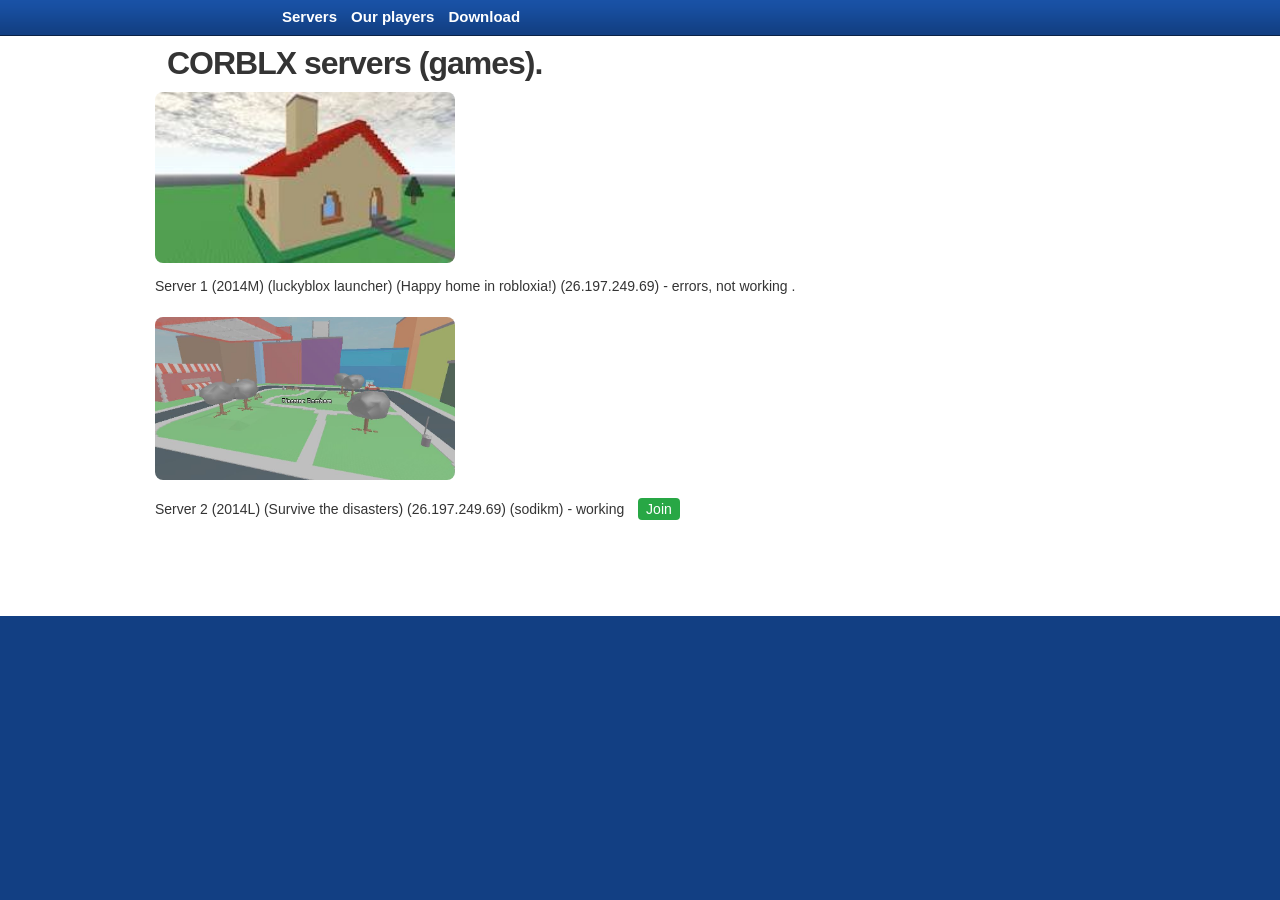
==== commit 4702cb42: "Update index.html" ====
--- a/index.html
+++ b/index.html
@@ -52,7 +52,7 @@
                  <p>Server 1 (2014M) (luckyblox launcher) (Happy home in robloxia!) (26.197.249.69) - errors, not working
 .</p>
                   <div style="text-align: center; margin: 20px 0;">
-<img src="game-cover4.png" alt="Server 2 Preview" style="width: 300px; height: auto; border-radius: 8px; display: block; margin-top: 5px;">
+<img src="game-cover4.jpg" alt="Server 2 Preview" style="width: 300px; height: auto; border-radius: 8px; display: block; margin-top: 5px;">
 </div>
                   <p>Server 2 (2014L) (Survive the disasters) (26.197.249.69) (sodikm) - working 
   <a href="corblx://test" style="background-color: #28a745; color: white; padding: 3px 8px; text-decoration: none; border-radius: 4px; margin-left: 10px;">Join</a>
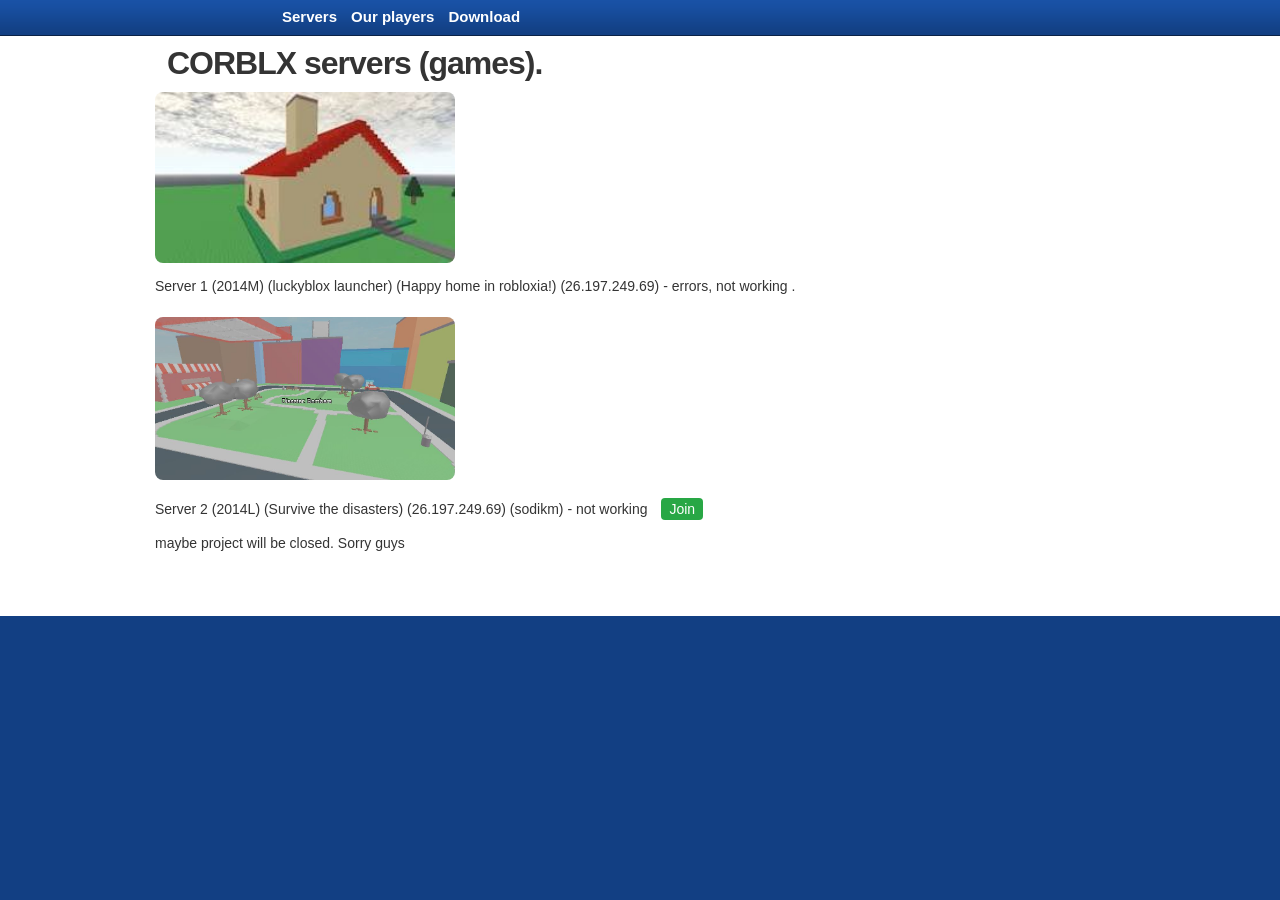
==== commit 294d7d8f: "Update index.html" ====
--- a/index.html
+++ b/index.html
@@ -54,9 +54,10 @@
                   <div style="text-align: center; margin: 20px 0;">
 <img src="game-cover4.jpg" alt="Server 2 Preview" style="width: 300px; height: auto; border-radius: 8px; display: block; margin-top: 5px;">
 </div>
-                  <p>Server 2 (2014L) (Survive the disasters) (26.197.249.69) (sodikm) - working 
+                  <p>Server 2 (2014L) (Survive the disasters) (26.197.249.69) (sodikm) - not working 
   <a href="corblx://test" style="background-color: #28a745; color: white; padding: 3px 8px; text-decoration: none; border-radius: 4px; margin-left: 10px;">Join</a>
 </p>
+                  </p>maybe project will be closed. Sorry guys
               </div>
            </div>
         </div>
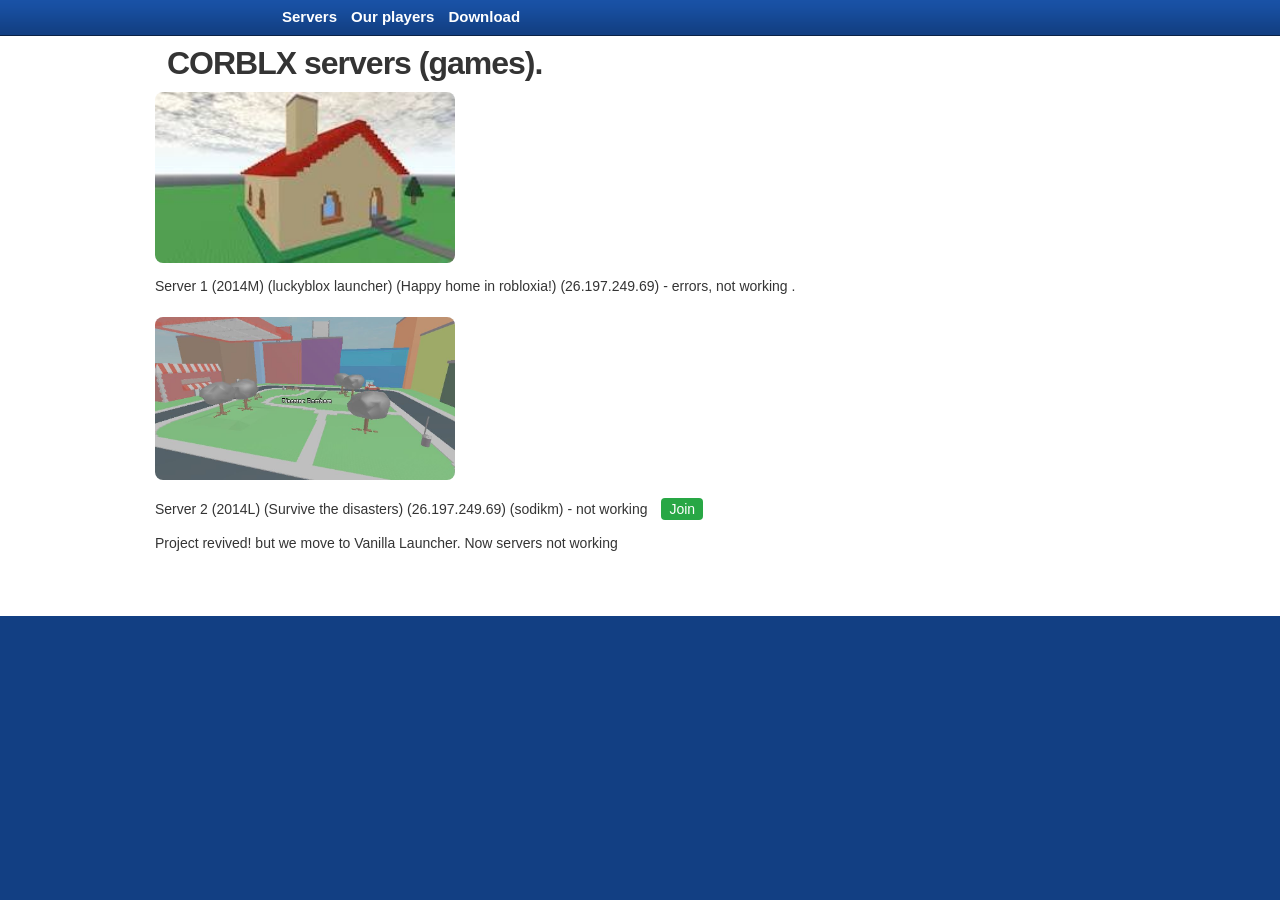
==== commit 9095a913: "Update index.html" ====
--- a/index.html
+++ b/index.html
@@ -57,7 +57,7 @@
                   <p>Server 2 (2014L) (Survive the disasters) (26.197.249.69) (sodikm) - not working 
   <a href="corblx://test" style="background-color: #28a745; color: white; padding: 3px 8px; text-decoration: none; border-radius: 4px; margin-left: 10px;">Join</a>
 </p>
-                  </p>maybe project will be closed. Sorry guys
+                  </p>Project revived! but we move to Vanilla Launcher. Now servers not working 
               </div>
            </div>
         </div>
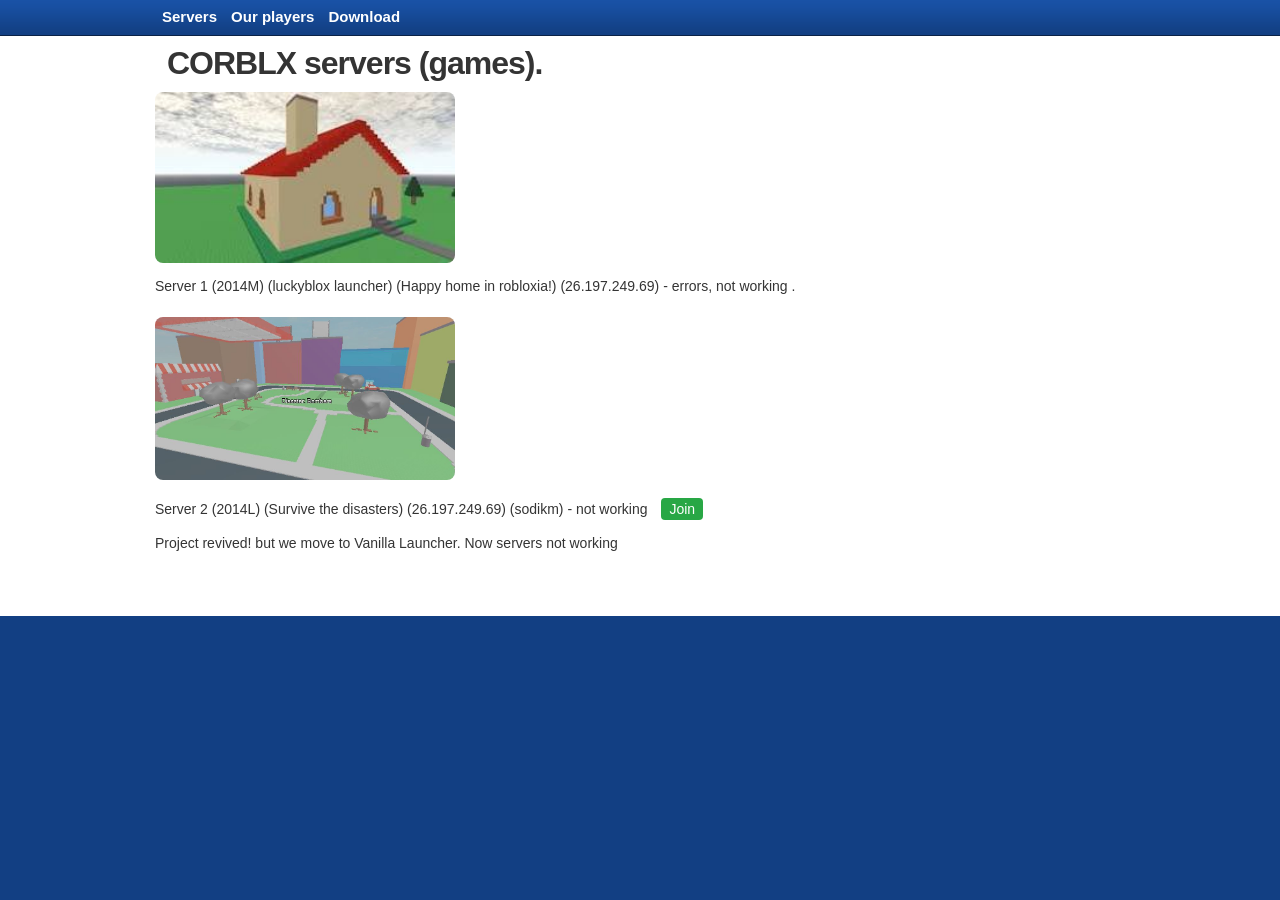
==== commit d0aae9dd: "Update index.html" ====
--- a/index.html
+++ b/index.html
@@ -11,7 +11,7 @@
     <div>
         <div class="site-header">
            <div id="navigation-container">
-              <a href="Default.aspx" class="btn-logo" data-se="nav-logo"></a>
+              <a href="Default.aspx" class="images/RevisedHeader/btn-rbx_logo.png" data-se="nav-logo"></a>
               <div id="navigation-menu">
                  <ul>
                     <li><a href="/" ref="nav-corblx" data-se="nav-myhome">Servers</a></li>
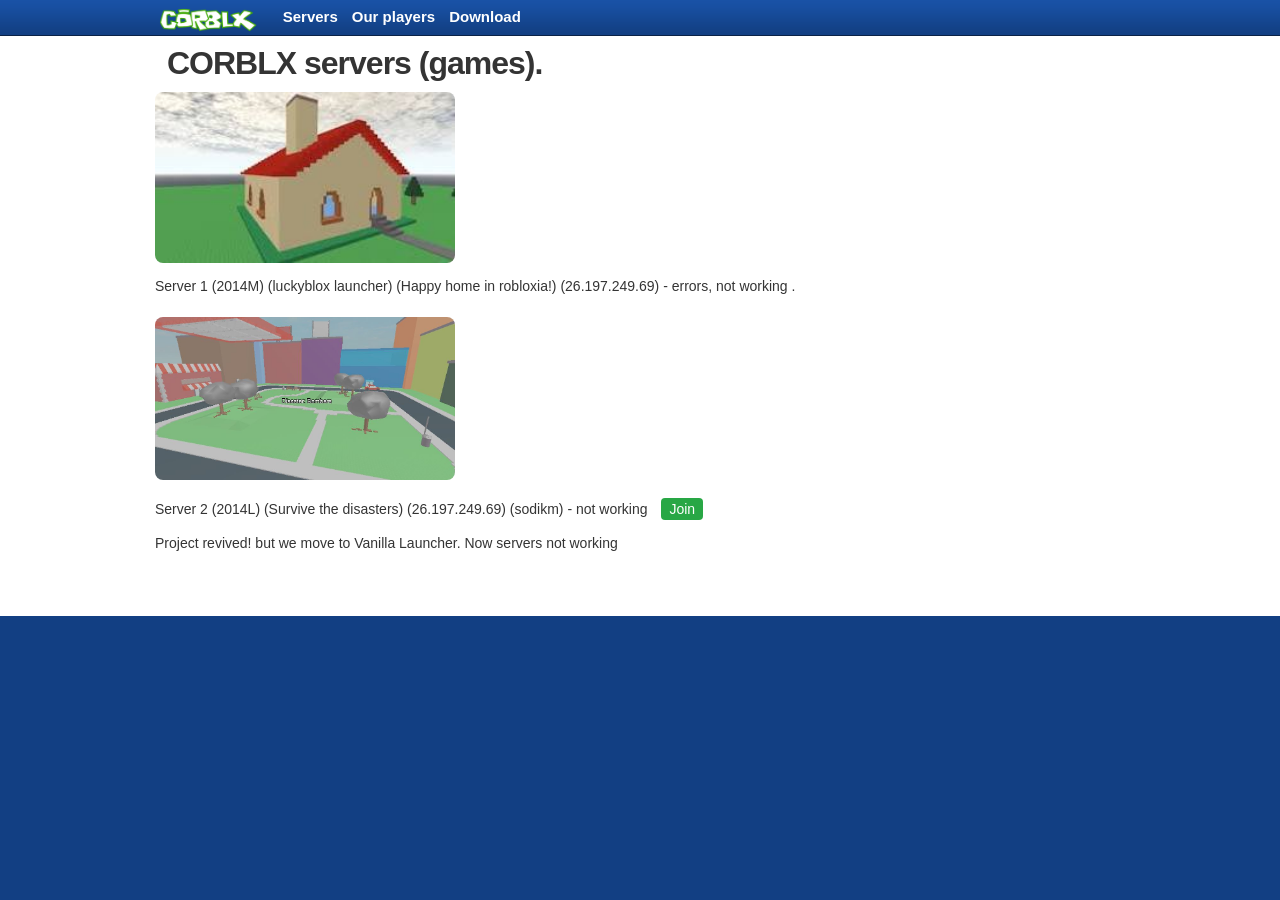
==== commit 4fc59a03: "Update index.html" ====
--- a/index.html
+++ b/index.html
@@ -11,7 +11,9 @@
     <div>
         <div class="site-header">
            <div id="navigation-container">
-              <a href="Default.aspx" class="images/RevisedHeader/btn-rbx_logo.png" data-se="nav-logo"></a>
+              <a href="index.html" style="float: left; margin-top: 4px; margin-right: 15px;">
+    <img src="images/RevisedHeader/btn-rbx_logo.png" style="height: 32px; width: auto;">
+</a>
               <div id="navigation-menu">
                  <ul>
                     <li><a href="/" ref="nav-corblx" data-se="nav-myhome">Servers</a></li>
